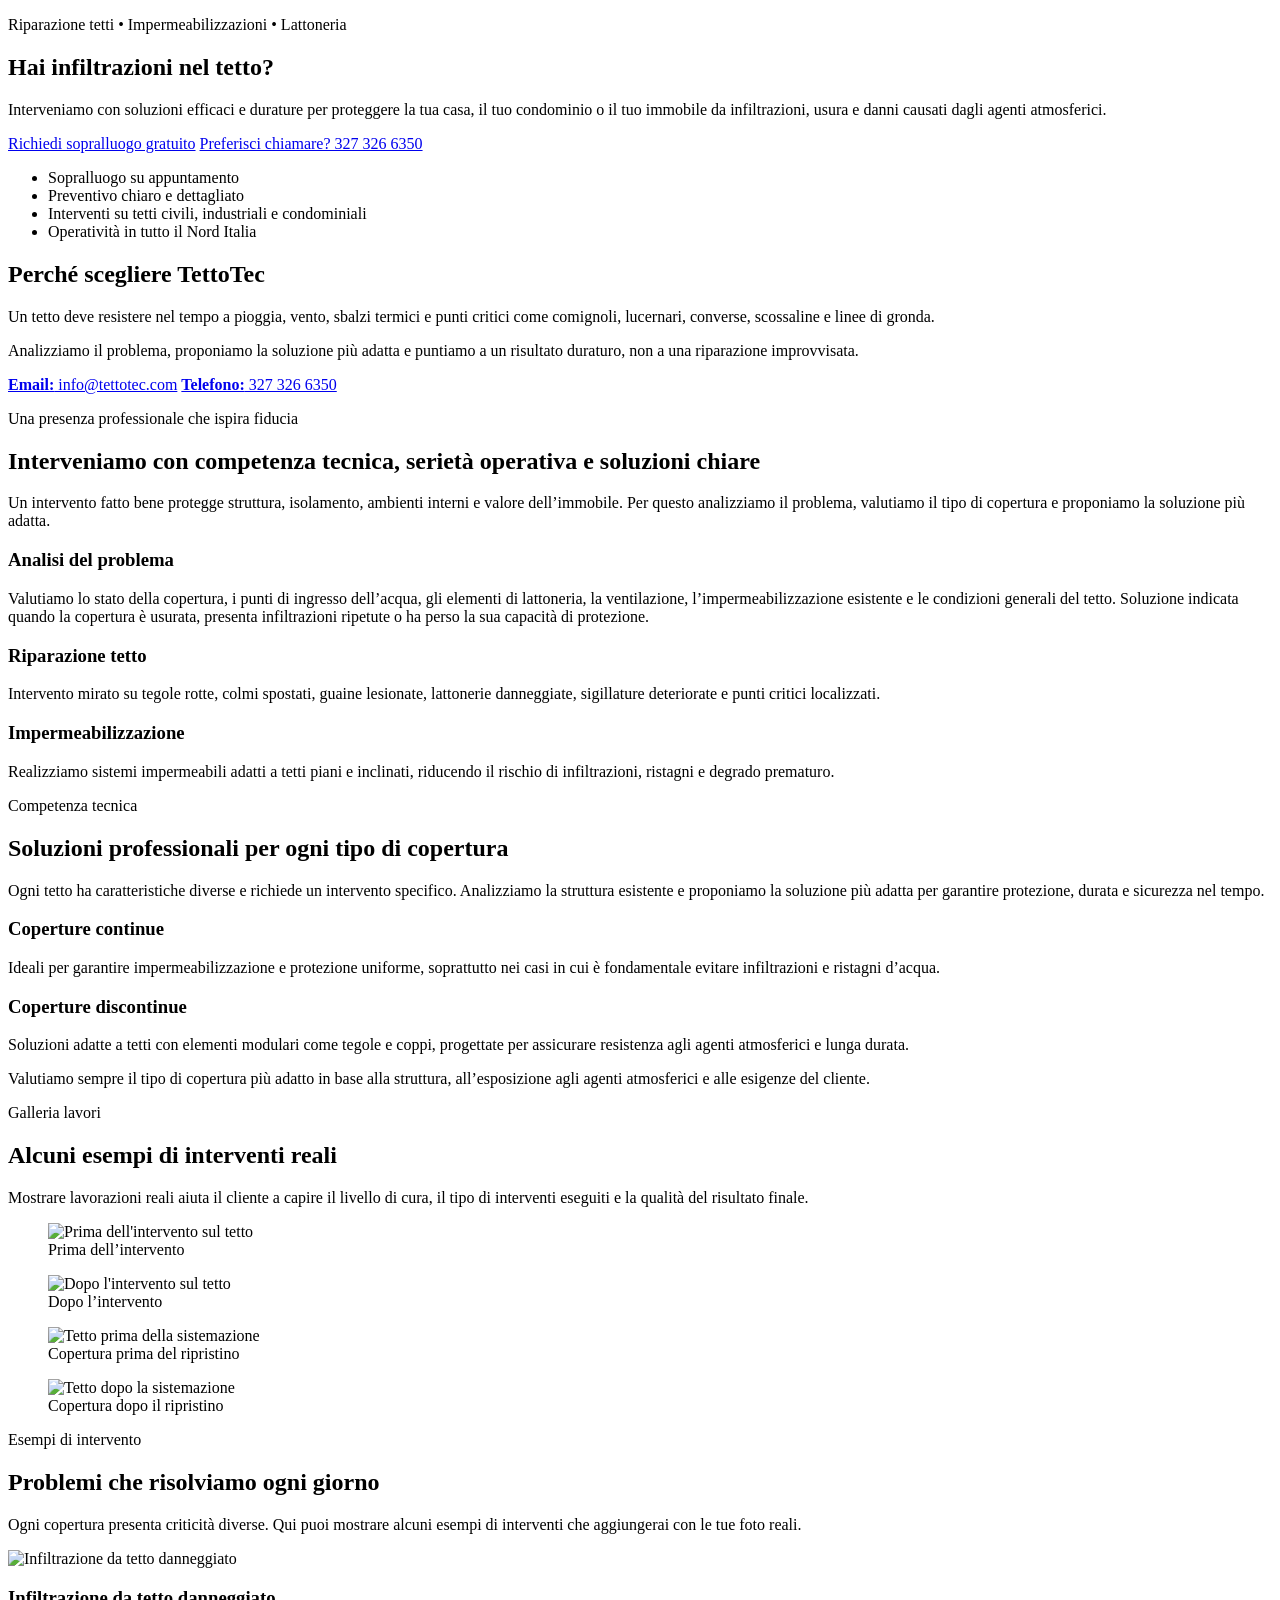
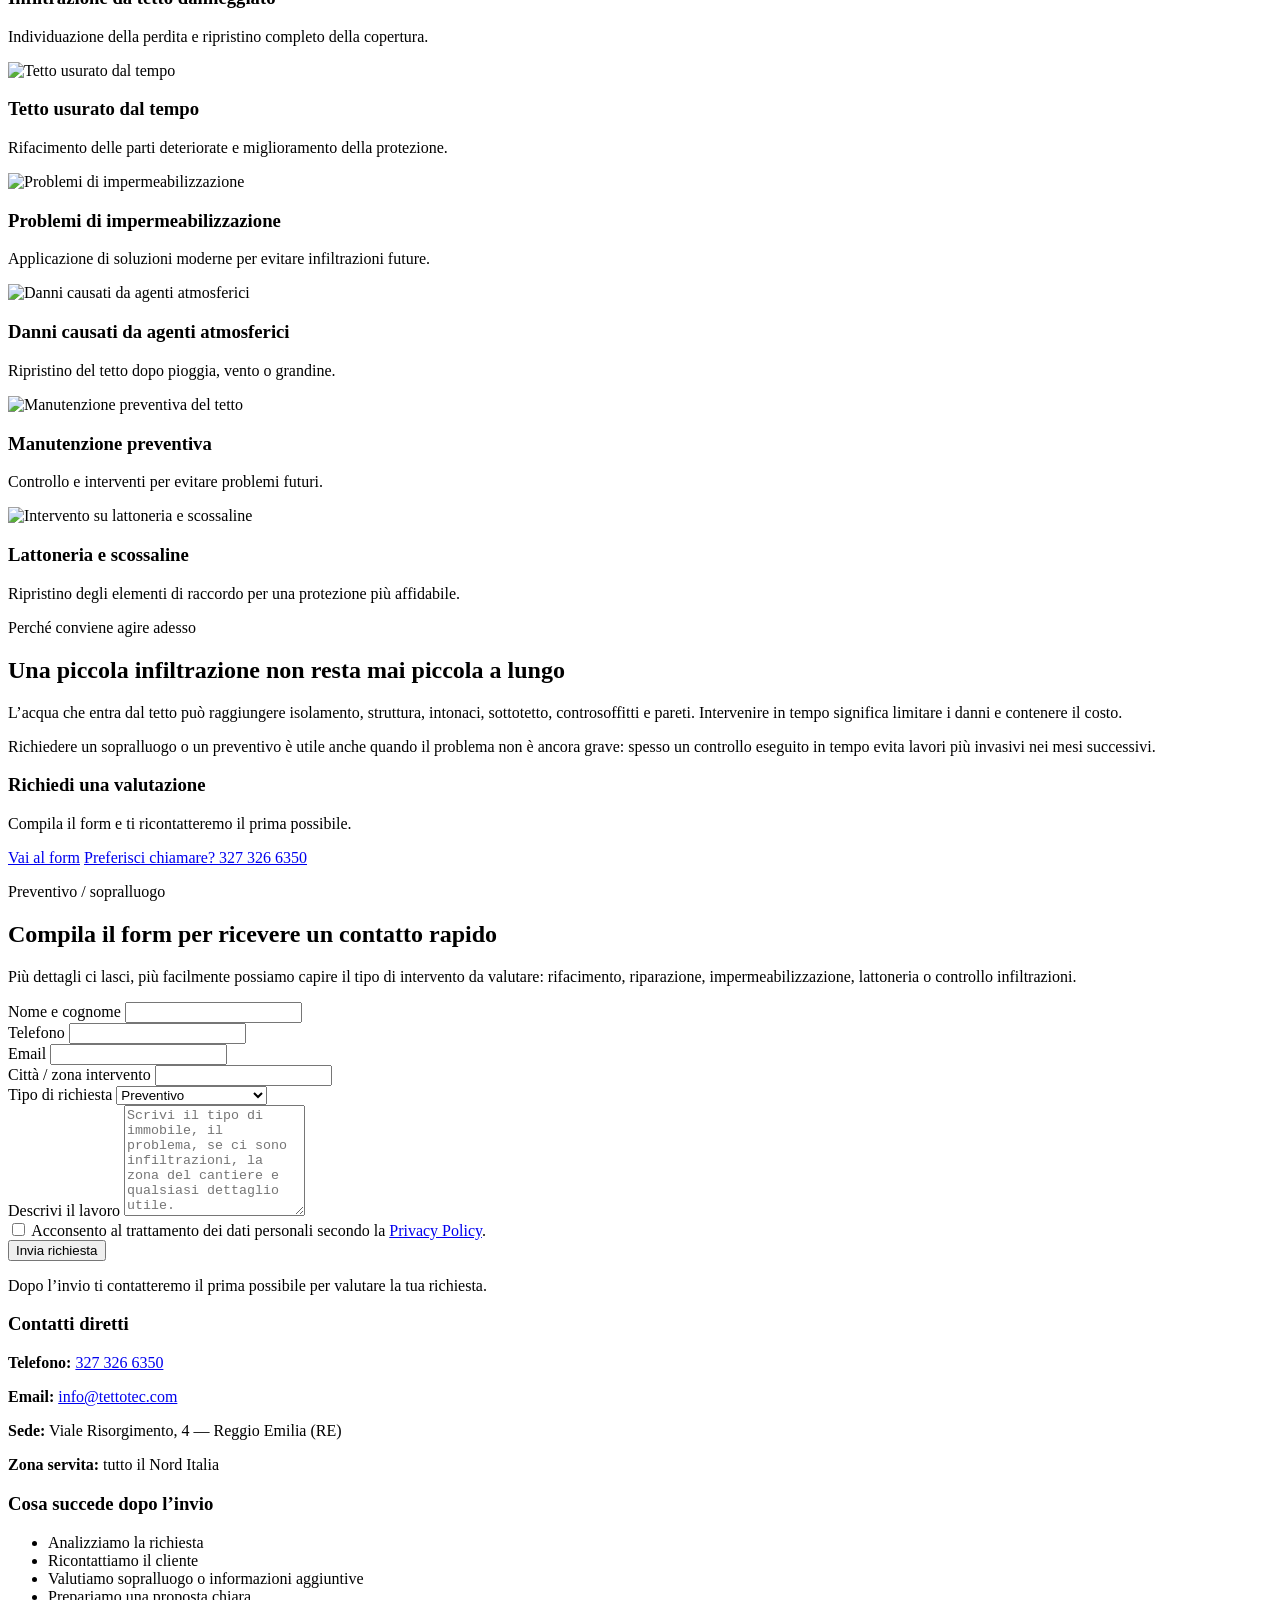
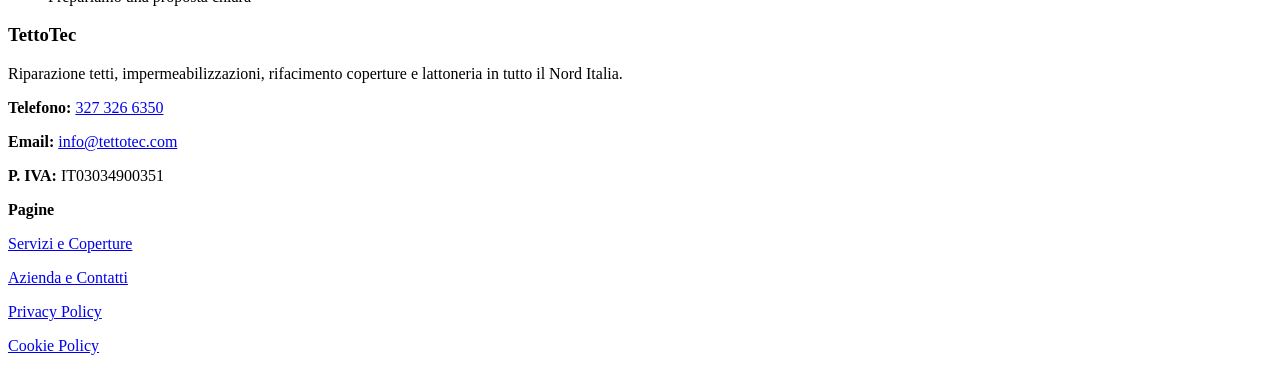
==== index.html @ 64f17a29 "Update title and meta description in index.html" ====
<!doctype html>
<html lang="it">
<head>
<meta charset="utf-8">
<meta name="viewport" content="width=device-width,initial-scale=1">
<title>TettoTec | Riparazione tetti, impermeabilizzazioni e rifacimento coperture</title>
<meta name="description" content="TettoTec interviene in tutto il Nord Italia con riparazione tetti, impermeabilizzazioni, rifacimento coperture, grondaie e lattoneria. Richiedi un sopralluogo o un preventivo.">
<main>
<section class="hero">
<div class="container hero-grid">
<div class="hero-copy">
<p class="eyebrow">Riparazione tetti • Impermeabilizzazioni • Lattoneria</p>
<h1>Hai infiltrazioni nel tetto?</h1>
<p class="lead">
Interveniamo con soluzioni efficaci e durature per proteggere la tua casa,
il tuo condominio o il tuo immobile da infiltrazioni, usura e danni causati dagli agenti atmosferici.
</p>

<div class="hero-cta">
<a class="btn btn-primary" href="#preventivo">Richiedi sopralluogo gratuito</a>
<a class="btn btn-secondary" href="tel:+393273266350">Preferisci chiamare? 327 326 6350</a>
</div>

<ul class="trust-list">
<li>Sopralluogo su appuntamento</li>
<li>Preventivo chiaro e dettagliato</li>
<li>Interventi su tetti civili, industriali e condominiali</li>
<li>Operatività in tutto il Nord Italia</li>
</ul>
</div>

<div class="hero-card">
<div class="quick-box">
<h2>Perché scegliere TettoTec</h2>
<p>
Un tetto deve resistere nel tempo a pioggia, vento, sbalzi termici e punti critici
come comignoli, lucernari, converse, scossaline e linee di gronda.
</p>
<p>
Analizziamo il problema, proponiamo la soluzione più adatta e puntiamo a un risultato duraturo,
non a una riparazione improvvisata.
</p>

<div class="contact-mini">
<a href="mailto:info@tettotec.com"><strong>Email:</strong> info@tettotec.com</a>
<a href="tel:+393273266350"><strong>Telefono:</strong> 327 326 6350</a>
</div>
</div>
</div>
</div>
</section>

<section class="section">
<div class="container">
<div class="section-heading">
<p class="eyebrow">Una presenza professionale che ispira fiducia</p>
<h2>Interveniamo con competenza tecnica, serietà operativa e soluzioni chiare</h2>
<p>
Un intervento fatto bene protegge struttura, isolamento, ambienti interni e valore dell’immobile.
Per questo analizziamo il problema, valutiamo il tipo di copertura e proponiamo la soluzione più adatta.
</p>
</div>

<div class="grid-3">
<article class="card">
<h3>Analisi del problema</h3>
<p>
Valutiamo lo stato della copertura, i punti di ingresso dell’acqua, gli elementi di lattoneria,
la ventilazione, l’impermeabilizzazione esistente e le condizioni generali del tetto.
Soluzione indicata quando la copertura è usurata, presenta infiltrazioni ripetute
o ha perso la sua capacità di protezione.
</p>
</article>

<article class="service-card">
<h3>Riparazione tetto</h3>
<p>
Intervento mirato su tegole rotte, colmi spostati, guaine lesionate, lattonerie danneggiate,
sigillature deteriorate e punti critici localizzati.
</p>
</article>

<article class="service-card">
<h3>Impermeabilizzazione</h3>
<p>
Realizziamo sistemi impermeabili adatti a tetti piani e inclinati, riducendo il rischio
di infiltrazioni, ristagni e degrado prematuro.
<p class="eyebrow">Competenza tecnica</p>
<h2>Soluzioni professionali per ogni tipo di copertura</h2>
<p>
Ogni tetto ha caratteristiche diverse e richiede un intervento specifico.
Analizziamo la struttura esistente e proponiamo la soluzione più adatta
per garantire protezione, durata e sicurezza nel tempo.
</p>
</div>

<div class="grid-2">
<article class="card">
<h3>Coperture continue</h3>
<p>
Ideali per garantire impermeabilizzazione e protezione uniforme, soprattutto nei casi
in cui è fondamentale evitare infiltrazioni e ristagni d’acqua.
</p>
</article>

<article class="card">
<h3>Coperture discontinue</h3>
<p>
Soluzioni adatte a tetti con elementi modulari come tegole e coppi, progettate per
assicurare resistenza agli agenti atmosferici e lunga durata.
</p>
</article>
</div>

<p class="section-note">
Valutiamo sempre il tipo di copertura più adatto in base alla struttura,
all’esposizione agli agenti atmosferici e alle esigenze del cliente.
</p>
</div>
</section>

<section class="section">
<div class="container">
<div class="section-heading">
<p class="eyebrow">Galleria lavori</p>
<h2>Alcuni esempi di interventi reali</h2>
<p>
Mostrare lavorazioni reali aiuta il cliente a capire il livello di cura,
il tipo di interventi eseguiti e la qualità del risultato finale.
</p>
</div>

<div class="gallery">
<figure class="gallery-item">
<img src="assets/images/lavoro-prima-1.jpg" alt="Prima dell'intervento sul tetto">
<figcaption>Prima dell’intervento</figcaption>
</figure>

<figure class="gallery-item">
<img src="assets/images/lavoro-dopo-1.jpg" alt="Dopo l'intervento sul tetto">
<figcaption>Dopo l’intervento</figcaption>
</figure>

<figure class="gallery-item">
<img src="assets/images/lavoro-prima-2.jpg" alt="Tetto prima della sistemazione">
<figcaption>Copertura prima del ripristino</figcaption>
</figure>

<figure class="gallery-item">
<img src="assets/images/lavoro-dopo-2.jpg" alt="Tetto dopo la sistemazione">
<figcaption>Copertura dopo il ripristino</figcaption>
</figure>
</div>
</div>
</section>

<section class="section section-dark">
<div class="container">
<div class="section-heading center">
<p class="eyebrow">Esempi di intervento</p>
<h2>Problemi che risolviamo ogni giorno</h2>
<p>
Ogni copertura presenta criticità diverse. Qui puoi mostrare alcuni esempi
di interventi che aggiungerai con le tue foto reali.
</p>
</div>

<div class="services-grid">
<article class="service-card">
<img src="assets/images/esempio-infiltrazione.jpg" alt="Infiltrazione da tetto danneggiato">
<h3>Infiltrazione da tetto danneggiato</h3>
<p>Individuazione della perdita e ripristino completo della copertura.</p>
</article>

<article class="service-card">
<img src="assets/images/esempio-rifacimento.jpg" alt="Tetto usurato dal tempo">
<h3>Tetto usurato dal tempo</h3>
<p>Rifacimento delle parti deteriorate e miglioramento della protezione.</p>
</article>

<article class="service-card">
<img src="assets/images/esempio-impermeabilizzazione.jpg" alt="Problemi di impermeabilizzazione">
<h3>Problemi di impermeabilizzazione</h3>
<p>Applicazione di soluzioni moderne per evitare infiltrazioni future.</p>
</article>

<article class="service-card">
<img src="assets/images/esempio-danni-meteo.jpg" alt="Danni causati da agenti atmosferici">
<h3>Danni causati da agenti atmosferici</h3>
<p>Ripristino del tetto dopo pioggia, vento o grandine.</p>
</article>

<article class="service-card">
<img src="assets/images/esempio-manutenzione.jpg" alt="Manutenzione preventiva del tetto">
<h3>Manutenzione preventiva</h3>
<p>Controllo e interventi per evitare problemi futuri.</p>
</article>

<article class="service-card">
<img src="assets/images/esempio-lattoneria.jpg" alt="Intervento su lattoneria e scossaline">
<h3>Lattoneria e scossaline</h3>
<p>Ripristino degli elementi di raccordo per una protezione più affidabile.</p>
</article>
</div>
</div>
</section>

<section class="section section-accent">
<div class="container two-col">
<div>
<p class="eyebrow light">Perché conviene agire adesso</p>
<h2>Una piccola infiltrazione non resta mai piccola a lungo</h2>
<p>
L’acqua che entra dal tetto può raggiungere isolamento, struttura, intonaci,
sottotetto, controsoffitti e pareti. Intervenire in tempo significa limitare i danni
e contenere il costo.
</p>
<p>
Richiedere un sopralluogo o un preventivo è utile anche quando il problema non è ancora grave:
spesso un controllo eseguito in tempo evita lavori più invasivi nei mesi successivi.
</p>
</div>

<div class="cta-box">
<h3>Richiedi una valutazione</h3>
<p>Compila il form e ti ricontatteremo il prima possibile.</p>
<a class="btn btn-white" href="#preventivo">Vai al form</a>
<a class="btn btn-outline-white" href="tel:+393273266350">Preferisci chiamare? 327 326 6350</a>
</div>
</div>
</section>

<section class="section" id="preventivo">
<div class="container">
<div class="section-heading">
<p class="eyebrow">Preventivo / sopralluogo</p>
<h2>Compila il form per ricevere un contatto rapido</h2>
<p>
Più dettagli ci lasci, più facilmente possiamo capire il tipo di intervento da valutare:
rifacimento, riparazione, impermeabilizzazione, lattoneria o controllo infiltrazioni.
</p>
</div>

<div class="form-layout">
<form class="contact-form" id="preventivo-form">
<div class="field-grid">
<div>
<label for="nome">Nome e cognome</label>
<input type="text" id="nome" name="nome" required>
</div>
<div>
<label for="telefono">Telefono</label>
<input type="tel" id="telefono" name="telefono" required>
</div>
</div>

<div class="field-grid">
<div>
<label for="email">Email</label>
<input type="email" id="email" name="email">
</div>
<div>
<label for="citta">Città / zona intervento</label>
<input type="text" id="citta" name="citta">
</div>
</div>

<div>
<label for="servizio">Tipo di richiesta</label>
<select id="servizio" name="servizio">
<option>Preventivo</option>
<option>Sopralluogo</option>
<option>Riparazione urgente</option>
<option>Rifacimento tetto</option>
<option>Impermeabilizzazione</option>
<option>Grondaie / Lattoneria</option>
</select>
</div>

<div>
<label for="messaggio">Descrivi il lavoro</label>
<textarea id="messaggio" name="messaggio" rows="7" placeholder="Scrivi il tipo di immobile, il problema, se ci sono infiltrazioni, la zona del cantiere e qualsiasi dettaglio utile."></textarea>
</div>

<div class="checkbox-field">
<input type="checkbox" id="privacy" name="privacy" required>
<label for="privacy">
Acconsento al trattamento dei dati personali secondo la
<a href="privacy-policy.html">Privacy Policy</a>.
</label>
</div>

<button class="btn btn-primary" type="submit">Invia richiesta</button>

<p class="form-note">
Dopo l’invio ti contatteremo il prima possibile per valutare la tua richiesta.
</p>
</form>

<aside class="side-info">
<div class="card">
<h3>Contatti diretti</h3>
<p><strong>Telefono:</strong> <a href="tel:+393273266350">327 326 6350</a></p>
<p><strong>Email:</strong> <a href="mailto:info@tettotec.com">info@tettotec.com</a></p>
<p><strong>Sede:</strong> Viale Risorgimento, 4 — Reggio Emilia (RE)</p>
<p><strong>Zona servita:</strong> tutto il Nord Italia</p>
</div>

<div class="card">
<h3>Cosa succede dopo l’invio</h3>
<ul class="check-list">
<li>Analizziamo la richiesta</li>
<li>Ricontattiamo il cliente</li>
<li>Valutiamo sopralluogo o informazioni aggiuntive</li>
<li>Prepariamo una proposta chiara</li>
</ul>
</div>
</aside>
</div>
</div>
</section>
</main>

<footer class="site-footer">
<div class="container footer-grid">
<div>
<h3>TettoTec</h3>
<p>Riparazione tetti, impermeabilizzazioni, rifacimento coperture e lattoneria in tutto il Nord Italia.</p>
</div>

<div>
<p><strong>Telefono:</strong> <a href="tel:+393273266350">327 326 6350</a></p>
<p><strong>Email:</strong> <a href="mailto:info@tettotec.com">info@tettotec.com</a></p>
<p><strong>P. IVA:</strong> IT03034900351</p>
</div>

<div>
<p><strong>Pagine</strong></p>
<p><a href="servizi-coperture.html">Servizi e Coperture</a></p>
<p><a href="azienda-contatti.html">Azienda e Contatti</a></p>
<p><a href="privacy-policy.html">Privacy Policy</a></p>
<p><a href="cookie-policy.html">Cookie Policy</a></p>
</div>
</div>
</footer>

<script src="script.js"></script>
</body>
</html>
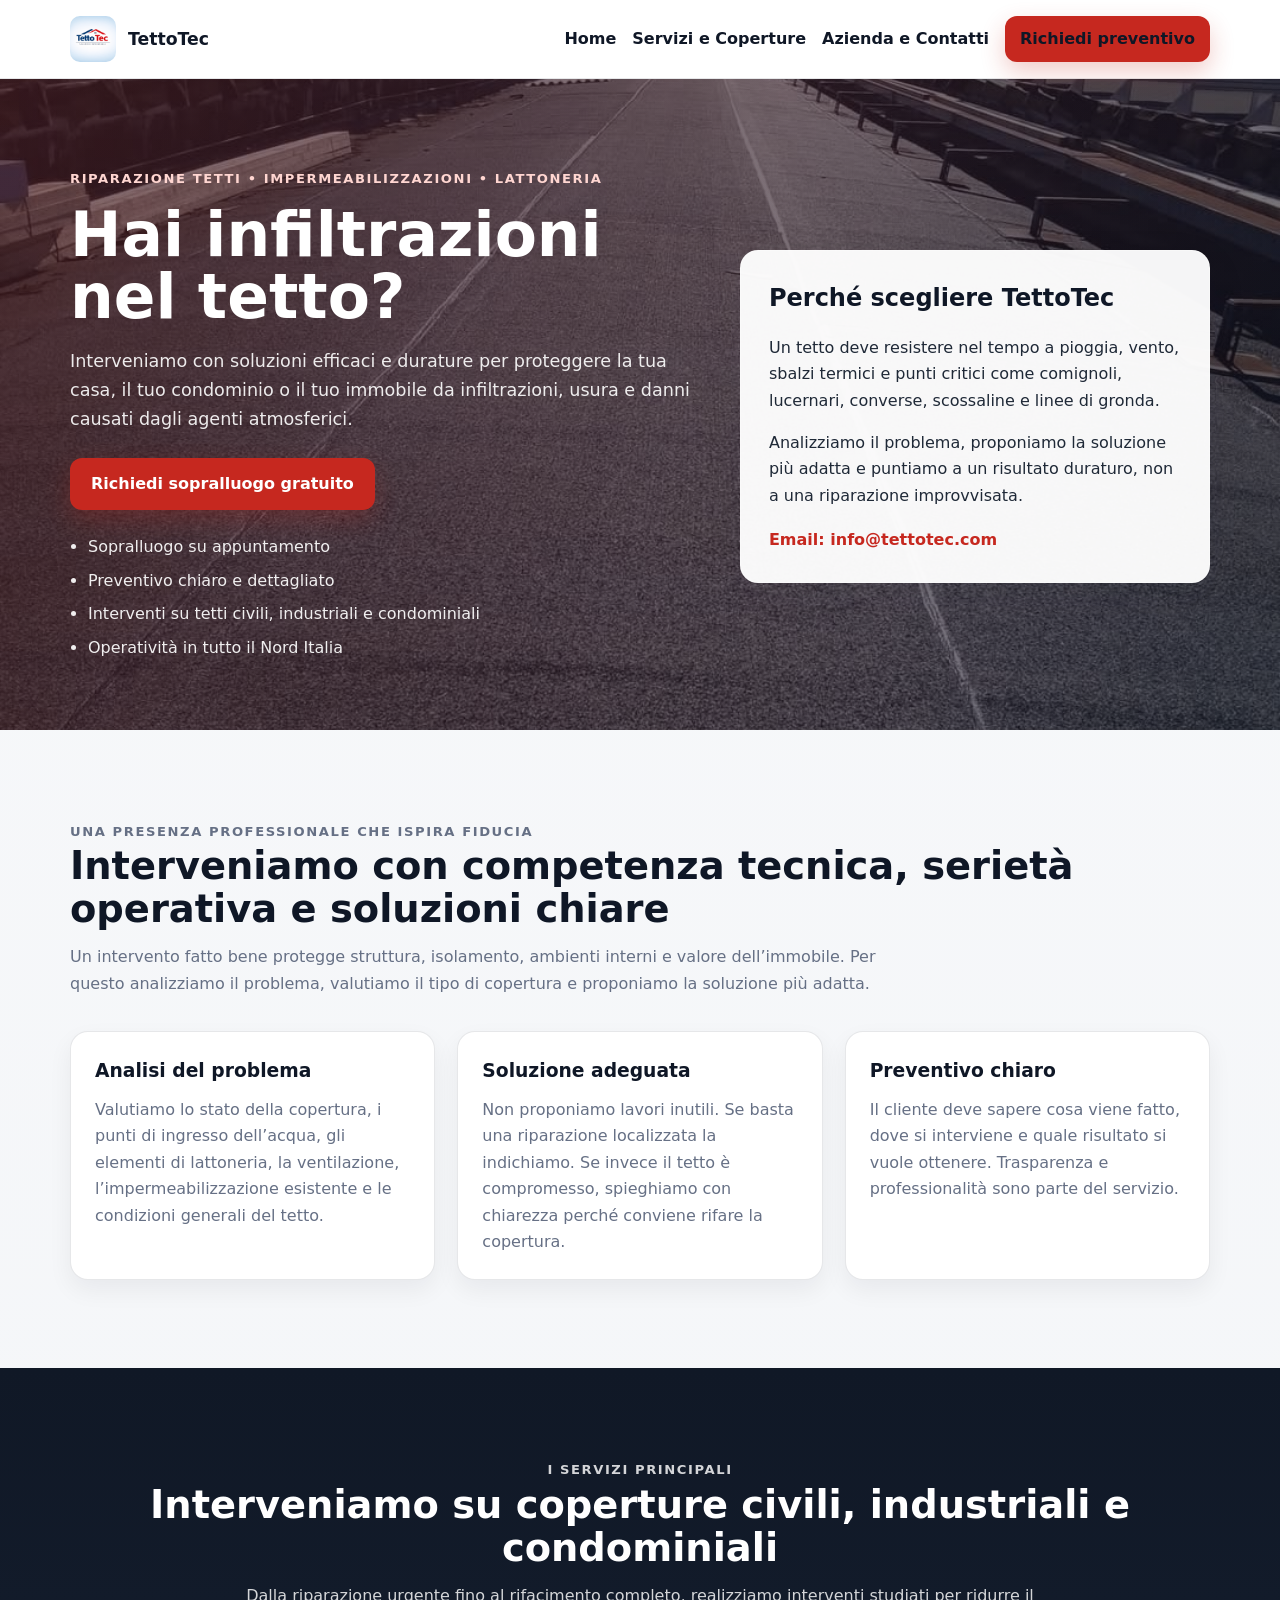
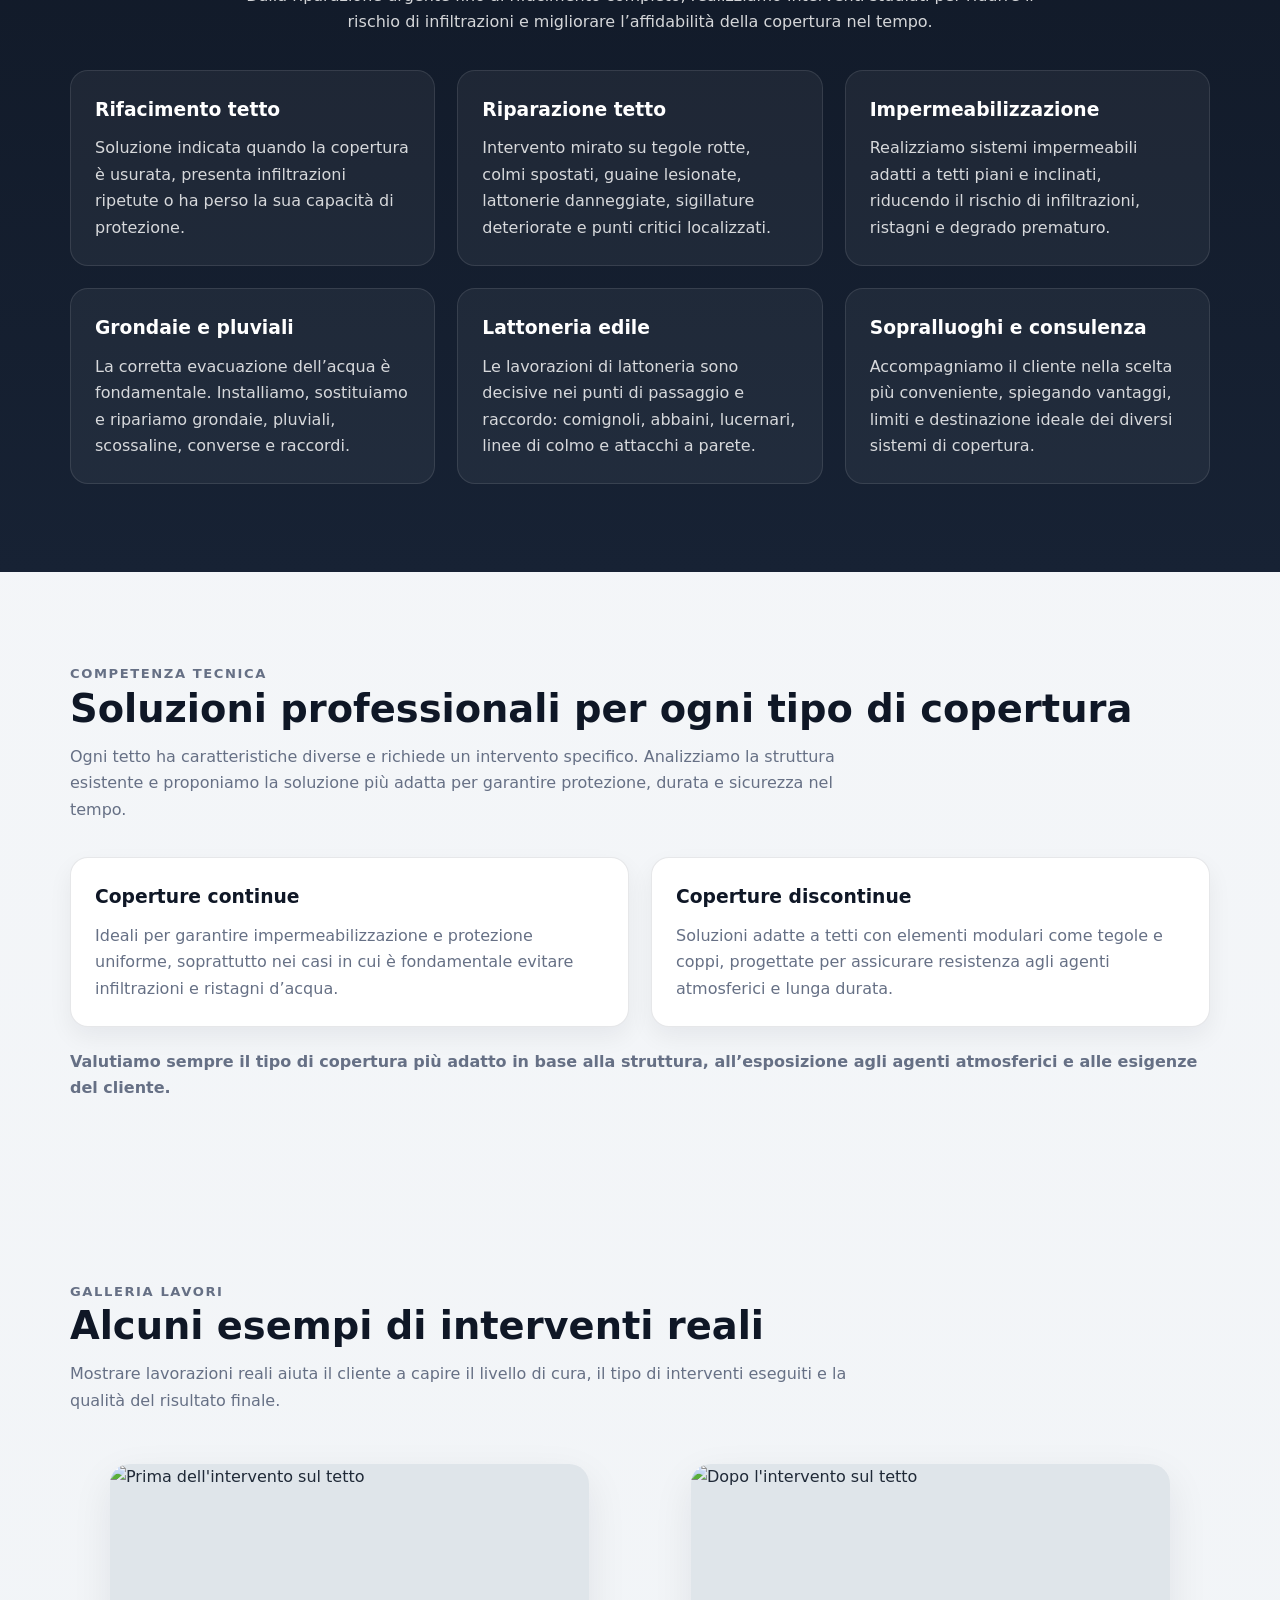
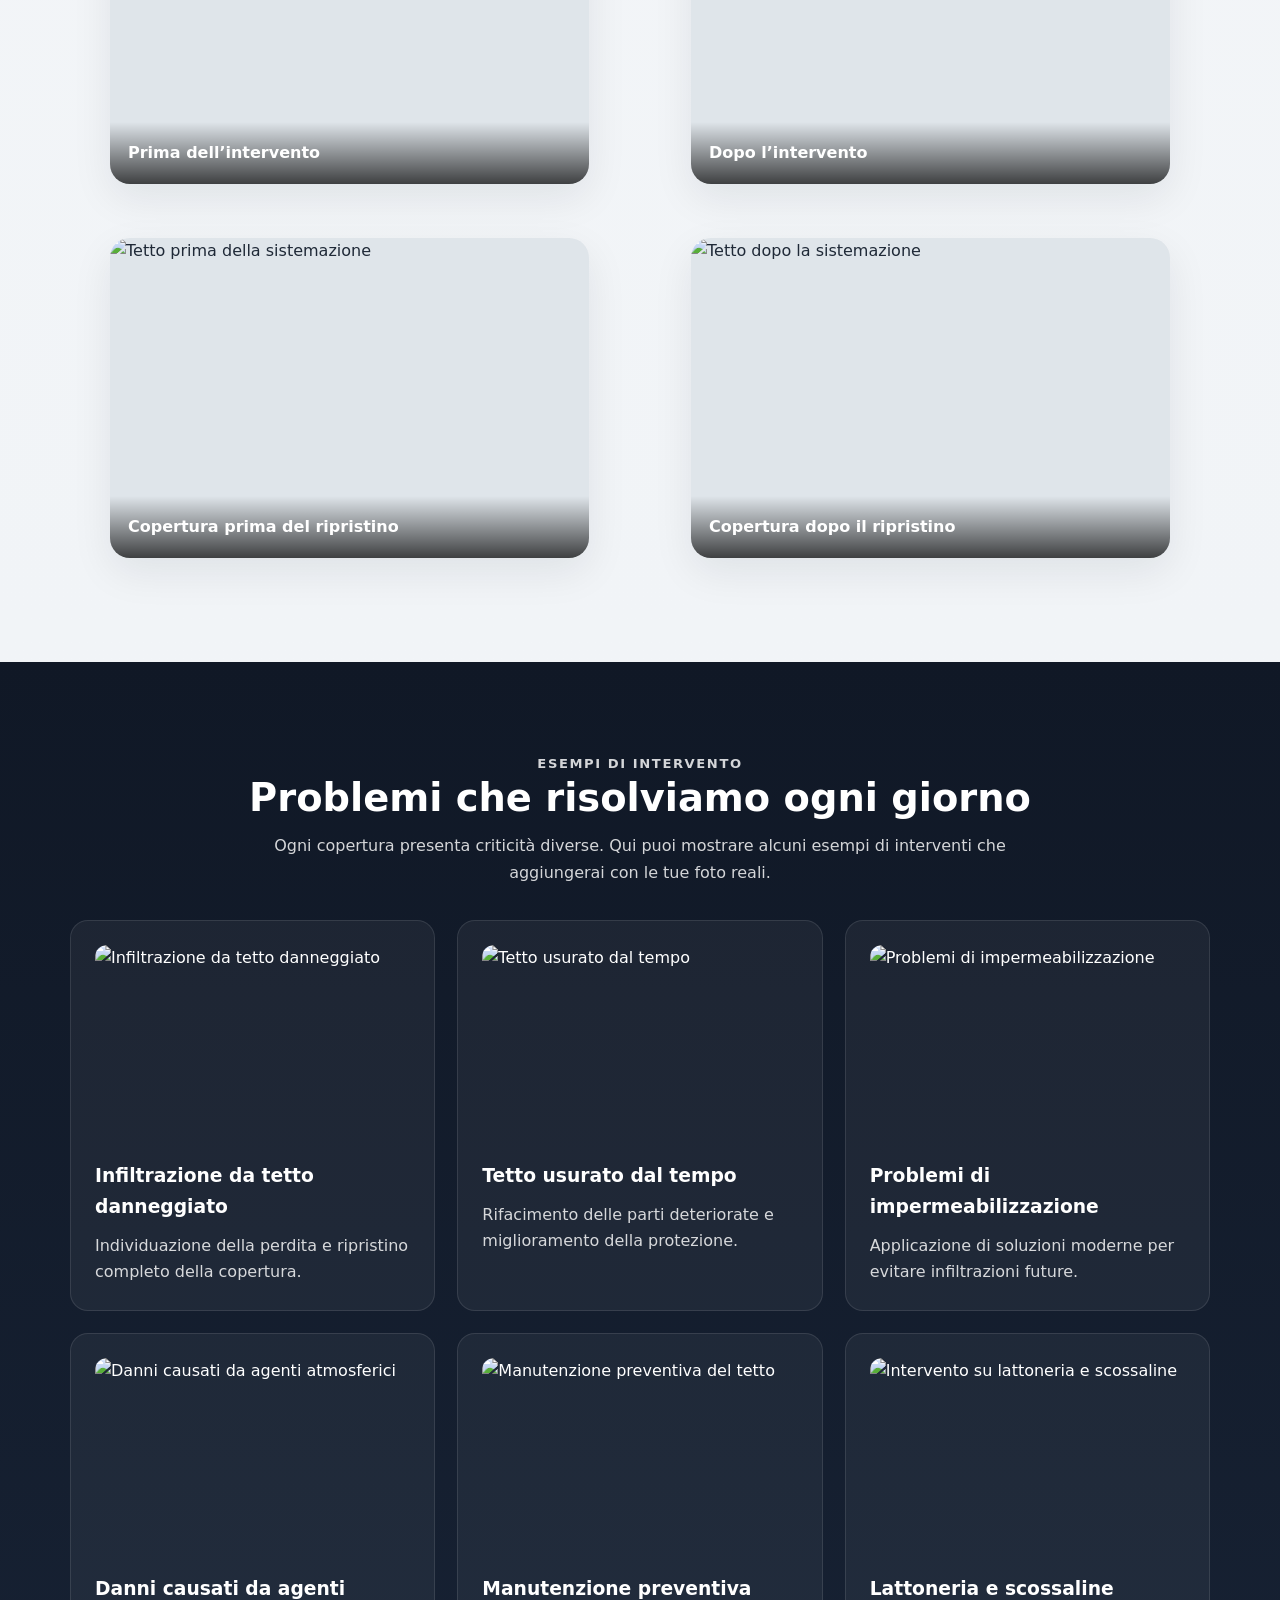
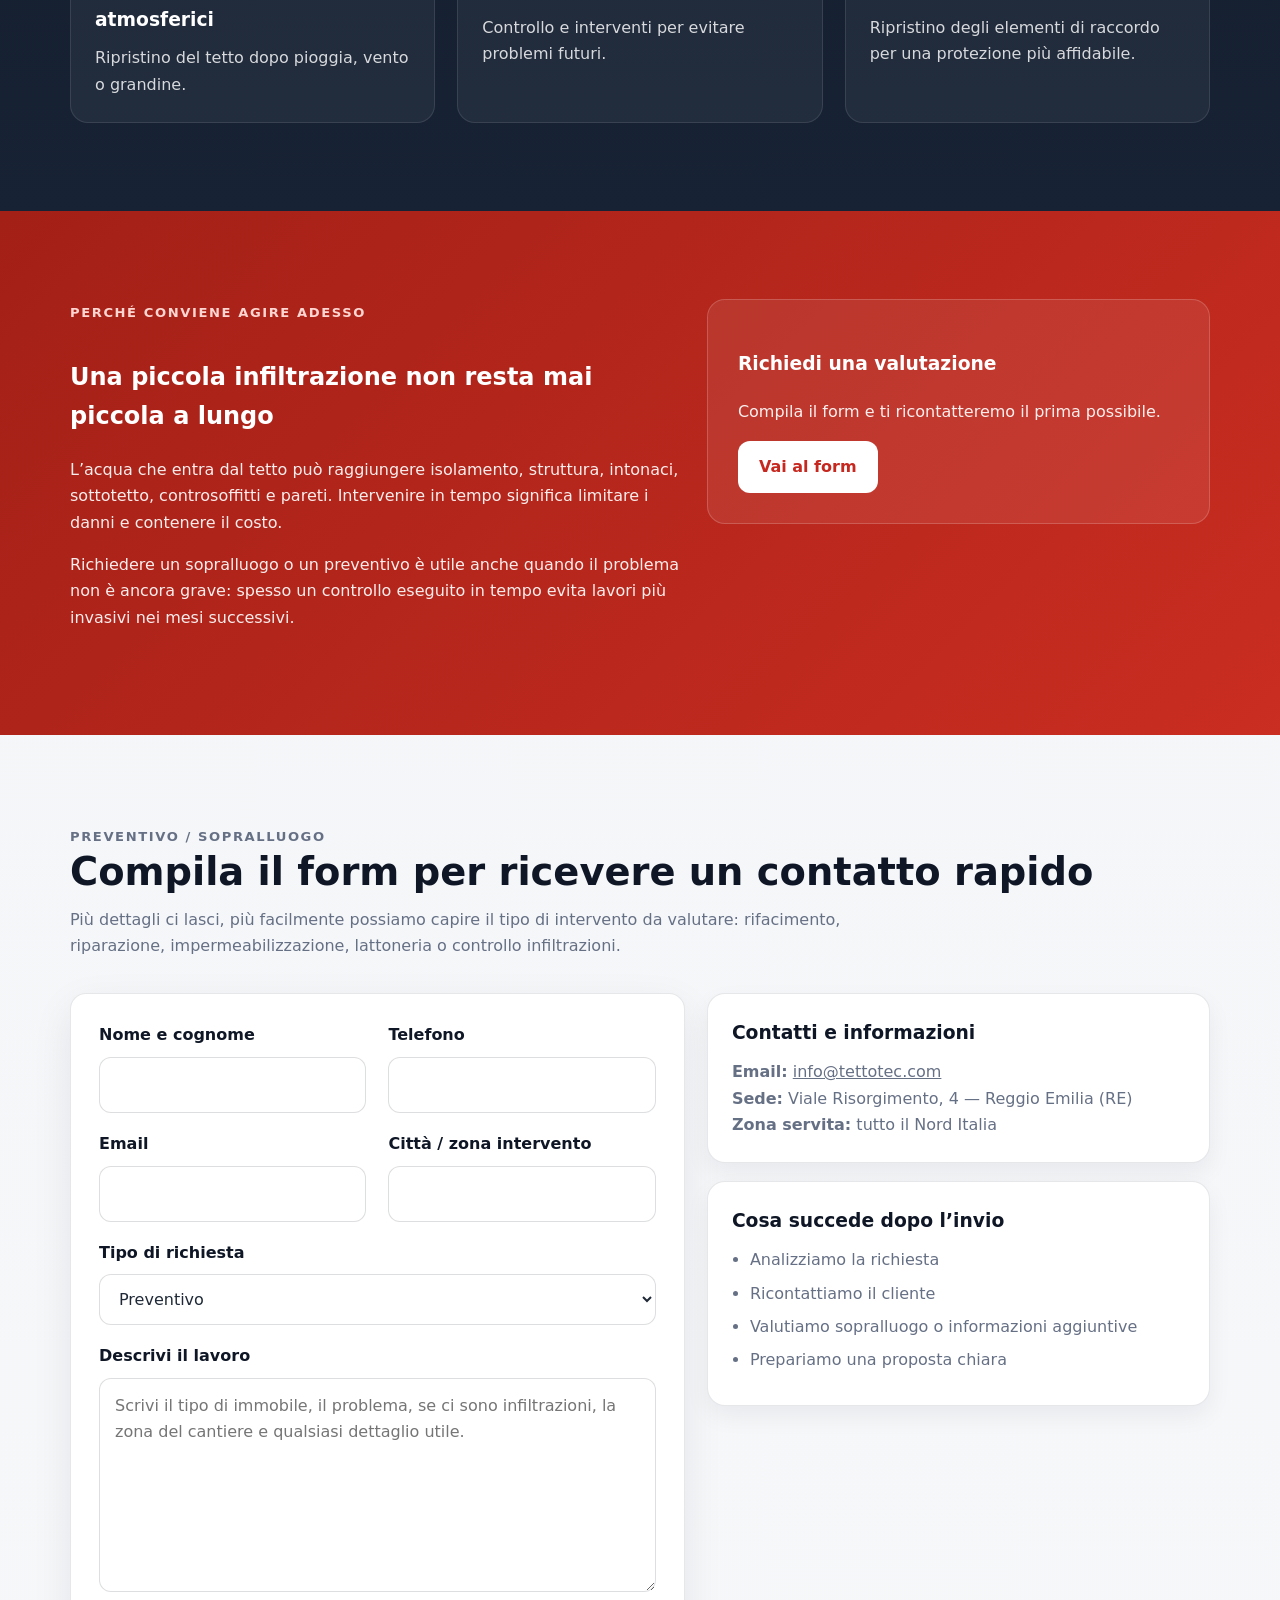
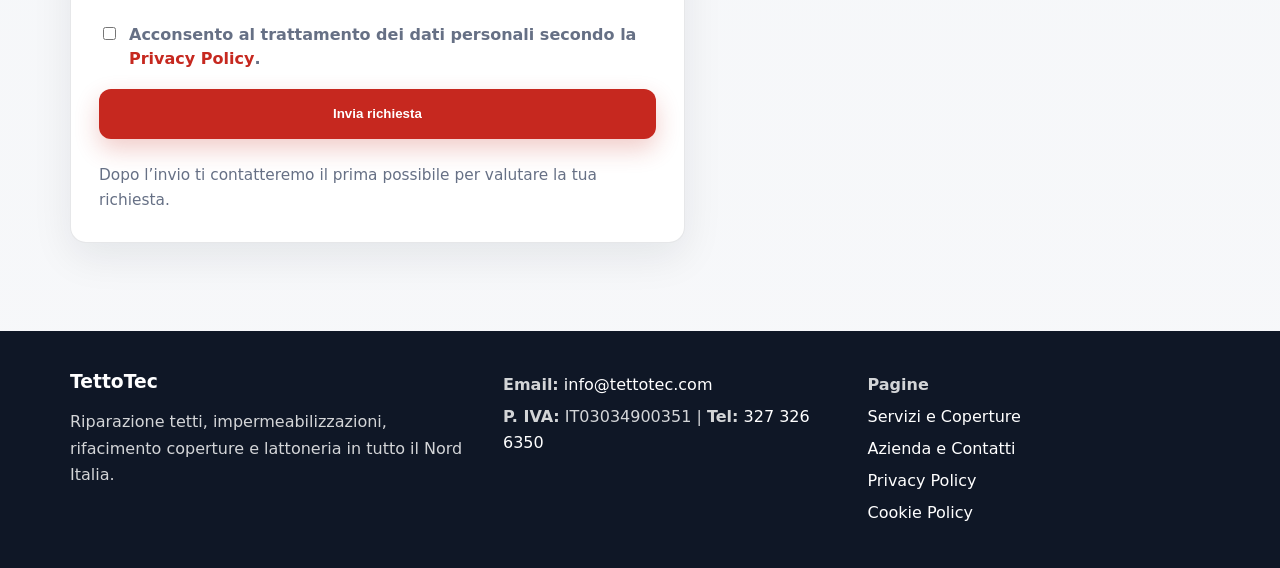
==== commit bf8ba1f5: "Enhance index.html with SEO and contact updates Updated meta description and added structured data f" ====
--- a/index.html
+++ b/index.html
@@ -4,7 +4,51 @@
 <meta charset="utf-8">
 <meta name="viewport" content="width=device-width,initial-scale=1">
 <title>TettoTec | Riparazione tetti, impermeabilizzazioni e rifacimento coperture</title>
-<meta name="description" content="TettoTec interviene in tutto il Nord Italia con riparazione tetti, impermeabilizzazioni, rifacimento coperture, grondaie e lattoneria. Richiedi un sopralluogo o un preventivo.">
+<meta name="description" content="TettoTec interviene in tutto il Nord Italia con riparazione tetti, impermeabilizzazioni, rifacimento coperture, lattoneria e sopralluoghi. Richiedi un preventivo tramite form.">
+<link rel="stylesheet" href="styles.css">
+
+<script type="application/ld+json">
+{
+"@context": "https://schema.org",
+"@type": "RoofingContractor",
+"name": "TettoTec",
+"telephone": "+39 3273266350",
+"email": "info@tettotec.com",
+"address": {
+"@type": "PostalAddress",
+"streetAddress": "Viale Risorgimento, 4",
+"addressLocality": "Reggio Emilia",
+"addressRegion": "RE",
+"addressCountry": "IT"
+},
+"areaServed": {
+"@type": "Place",
+"name": "Nord Italia"
+},
+"url": "https://www.tettotec.com"
+}
+</script>
+</head>
+<body>
+
+<header class="site-header">
+<div class="container nav">
+<a class="brand" href="index.html">
+<img src="assets/images/logo.png" alt="Logo TettoTec" class="brand-logo">
+<span>TettoTec</span>
+</a>
+
+<button class="menu-toggle" aria-label="Apri menu">☰</button>
+
+<nav class="nav-links">
+<a href="index.html">Home</a>
+<a href="servizi-coperture.html">Servizi e Coperture</a>
+<a href="azienda-contatti.html">Azienda e Contatti</a>
+<a class="btn btn-primary btn-small" href="#preventivo">Richiedi preventivo</a>
+</nav>
+</div>
+</header>
+
 <main>
 <section class="hero">
 <div class="container hero-grid">
@@ -18,7 +62,6 @@
 
 <div class="hero-cta">
 <a class="btn btn-primary" href="#preventivo">Richiedi sopralluogo gratuito</a>
-<a class="btn btn-secondary" href="tel:+393273266350">Preferisci chiamare? 327 326 6350</a>
 </div>
 
 <ul class="trust-list">
@@ -40,10 +83,8 @@
 Analizziamo il problema, proponiamo la soluzione più adatta e puntiamo a un risultato duraturo,
 non a una riparazione improvvisata.
 </p>
-
 <div class="contact-mini">
 <a href="mailto:info@tettotec.com"><strong>Email:</strong> info@tettotec.com</a>
-<a href="tel:+393273266350"><strong>Telefono:</strong> 327 326 6350</a>
 </div>
 </div>
 </div>
@@ -67,6 +108,43 @@
 <p>
 Valutiamo lo stato della copertura, i punti di ingresso dell’acqua, gli elementi di lattoneria,
 la ventilazione, l’impermeabilizzazione esistente e le condizioni generali del tetto.
+</p>
+</article>
+
+<article class="card">
+<h3>Soluzione adeguata</h3>
+<p>
+Non proponiamo lavori inutili. Se basta una riparazione localizzata la indichiamo.
+Se invece il tetto è compromesso, spieghiamo con chiarezza perché conviene rifare la copertura.
+</p>
+</article>
+
+<article class="card">
+<h3>Preventivo chiaro</h3>
+<p>
+Il cliente deve sapere cosa viene fatto, dove si interviene e quale risultato si vuole ottenere.
+Trasparenza e professionalità sono parte del servizio.
+</p>
+</article>
+</div>
+</div>
+</section>
+
+<section class="section section-dark">
+<div class="container">
+<div class="section-heading center">
+<p class="eyebrow">I servizi principali</p>
+<h2>Interveniamo su coperture civili, industriali e condominiali</h2>
+<p>
+Dalla riparazione urgente fino al rifacimento completo, realizziamo interventi studiati
+per ridurre il rischio di infiltrazioni e migliorare l’affidabilità della copertura nel tempo.
+</p>
+</div>
+
+<div class="services-grid">
+<article class="service-card">
+<h3>Rifacimento tetto</h3>
+<p>
 Soluzione indicata quando la copertura è usurata, presenta infiltrazioni ripetute
 o ha perso la sua capacità di protezione.
 </p>
@@ -85,6 +163,39 @@
 <p>
 Realizziamo sistemi impermeabili adatti a tetti piani e inclinati, riducendo il rischio
 di infiltrazioni, ristagni e degrado prematuro.
+</p>
+</article>
+
+<article class="service-card">
+<h3>Grondaie e pluviali</h3>
+<p>
+La corretta evacuazione dell’acqua è fondamentale. Installiamo, sostituiamo e ripariamo
+grondaie, pluviali, scossaline, converse e raccordi.
+</p>
+</article>
+
+<article class="service-card">
+<h3>Lattoneria edile</h3>
+<p>
+Le lavorazioni di lattoneria sono decisive nei punti di passaggio e raccordo:
+comignoli, abbaini, lucernari, linee di colmo e attacchi a parete.
+</p>
+</article>
+
+<article class="service-card">
+<h3>Sopralluoghi e consulenza</h3>
+<p>
+Accompagniamo il cliente nella scelta più conveniente, spiegando vantaggi, limiti e
+destinazione ideale dei diversi sistemi di copertura.
+</p>
+</article>
+</div>
+</div>
+</section>
+
+<section class="section">
+<div class="container">
+<div class="section-heading">
 <p class="eyebrow">Competenza tecnica</p>
 <h2>Soluzioni professionali per ogni tipo di copertura</h2>
 <p>
@@ -225,7 +336,6 @@
 <h3>Richiedi una valutazione</h3>
 <p>Compila il form e ti ricontatteremo il prima possibile.</p>
 <a class="btn btn-white" href="#preventivo">Vai al form</a>
-<a class="btn btn-outline-white" href="tel:+393273266350">Preferisci chiamare? 327 326 6350</a>
 </div>
 </div>
 </section>
@@ -242,7 +352,12 @@
 </div>
 
 <div class="form-layout">
-<form class="contact-form" id="preventivo-form">
+<form class="contact-form" id="preventivo-form" action="https://formspree.io/f/xvzwjyrz" method="POST">
+<input type="hidden" name="_subject" value="Nuova richiesta preventivo TettoTec">
+<input type="hidden" name="_captcha" value="false">
+<input type="hidden" name="_template" value="table">
+<input type="hidden" name="_next" value="https://www.tettotec.com/grazie.html">
+
 <div class="field-grid">
 <div>
 <label for="nome">Nome e cognome</label>
@@ -299,8 +414,7 @@
 
 <aside class="side-info">
 <div class="card">
-<h3>Contatti diretti</h3>
-<p><strong>Telefono:</strong> <a href="tel:+393273266350">327 326 6350</a></p>
+<h3>Contatti e informazioni</h3>
 <p><strong>Email:</strong> <a href="mailto:info@tettotec.com">info@tettotec.com</a></p>
 <p><strong>Sede:</strong> Viale Risorgimento, 4 — Reggio Emilia (RE)</p>
 <p><strong>Zona servita:</strong> tutto il Nord Italia</p>
@@ -329,9 +443,8 @@
 </div>
 
 <div>
-<p><strong>Telefono:</strong> <a href="tel:+393273266350">327 326 6350</a></p>
 <p><strong>Email:</strong> <a href="mailto:info@tettotec.com">info@tettotec.com</a></p>
-<p><strong>P. IVA:</strong> IT03034900351</p>
+<p><strong>P. IVA:</strong> IT03034900351 | <strong>Tel:</strong> <a href="tel:+393273266350">327 326 6350</a></p>
 </div>
 
 <div>
@@ -347,4 +460,3 @@
 <script src="script.js"></script>
 </body>
 </html>
-
--- a/styles.css
+++ b/styles.css
@@ -0,0 +1,713 @@
+:root{
+--bg:#f4f6f8;
+--bg-soft:#ffffff;
+--bg-muted:#eef2f5;
+--text:#1f2937;
+--muted:#667085;
+--line:rgba(15,23,38,.10);
+--accent:#c6281f;
+--accent-dark:#9f1f18;
+--accent-soft:#ffe5e1;
+--title:#0f1726;
+--dark:#101826;
+--dark-2:#172234;
+--white:#ffffff;
+--shadow:0 14px 40px rgba(15,23,38,.08);
+--shadow-soft:0 10px 24px rgba(15,23,38,.06);
+--radius:18px;
+--radius-sm:12px;
+--container:1180px;
+}
+
+*{
+box-sizing:border-box;
+}
+
+html{
+scroll-behavior:smooth;
+}
+
+body{
+margin:0;
+font-family:system-ui,-apple-system,Segoe UI,Roboto,Arial,sans-serif;
+color:var(--text);
+background:linear-gradient(180deg,#f7f8fa 0%, #f1f4f7 55%, #f7f8fa 100%);
+line-height:1.65;
+}
+
+img{
+max-width:100%;
+display:block;
+}
+
+a{
+color:inherit;
+}
+
+.container{
+max-width:var(--container);
+margin:0 auto;
+padding:0 20px;
+}
+
+.section{
+padding:88px 0;
+}
+
+.center{
+text-align:center;
+}
+
+.site-header{
+position:sticky;
+top:0;
+z-index:1000;
+background:rgba(255,255,255,.92);
+backdrop-filter:blur(12px);
+border-bottom:1px solid var(--line);
+}
+
+.nav{
+display:flex;
+align-items:center;
+justify-content:space-between;
+gap:20px;
+min-height:78px;
+}
+
+.brand{
+display:flex;
+align-items:center;
+gap:12px;
+text-decoration:none;
+font-weight:900;
+color:var(--title);
+font-size:1.08rem;
+}
+
+.brand-logo{
+width:46px;
+height:46px;
+object-fit:contain;
+border-radius:10px;
+}
+
+.nav-links{
+display:flex;
+align-items:center;
+gap:16px;
+}
+
+.nav-links a{
+text-decoration:none;
+font-weight:800;
+color:var(--title);
+}
+
+.nav-links a:hover{
+color:var(--accent);
+}
+
+.menu-toggle{
+display:none;
+font-size:28px;
+background:none;
+border:none;
+cursor:pointer;
+color:var(--title);
+}
+
+.hero{
+position:relative;
+padding:86px 0 62px;
+overflow:hidden;
+background:
+linear-gradient(rgba(15,23,38,.58), rgba(15,23,38,.58)),
+url("assets/images/hero-tetto.jpeg") center/cover no-repeat;
+}
+
+.hero::after{
+content:"";
+position:absolute;
+inset:0;
+background:linear-gradient(120deg, rgba(198,40,31,.20), rgba(255,255,255,0));
+pointer-events:none;
+}
+
+.hero .container{
+position:relative;
+z-index:1;
+}
+
+.hero-grid{
+display:grid;
+grid-template-columns:1.15fr .85fr;
+gap:34px;
+align-items:center;
+}
+
+.hero-copy h1,
+.page-hero h1{
+font-size:clamp(2.3rem,4.8vw,4.4rem);
+line-height:1.02;
+margin:0 0 18px;
+color:var(--white);
+font-weight:900;
+max-width:700px;
+}
+
+.lead{
+font-size:1.1rem;
+color:rgba(255,255,255,.90);
+margin-bottom:24px;
+max-width:720px;
+}
+
+.eyebrow{
+display:inline-block;
+margin:0 0 14px;
+color:#ffd6d1;
+text-transform:uppercase;
+letter-spacing:.12em;
+font-weight:900;
+font-size:.82rem;
+}
+
+.eyebrow.light{
+color:#ffd6d1;
+}
+
+.hero-cta{
+display:flex;
+gap:12px;
+flex-wrap:wrap;
+margin:24px 0 24px;
+}
+
+.btn{
+display:inline-flex;
+align-items:center;
+justify-content:center;
+min-height:50px;
+padding:12px 20px;
+border-radius:12px;
+font-weight:900;
+text-decoration:none;
+border:1px solid transparent;
+transition:transform .22s ease, background .22s ease, color .22s ease, border-color .22s ease, box-shadow .22s ease;
+cursor:pointer;
+}
+
+.btn:hover{
+transform:translateY(-2px);
+}
+
+.btn-small{
+min-height:42px;
+padding:9px 14px;
+}
+
+.btn-primary{
+background:var(--accent);
+color:var(--white);
+box-shadow:0 10px 24px rgba(198,40,31,.24);
+}
+
+.btn-primary:hover{
+background:var(--accent-dark);
+}
+
+.btn-secondary{
+background:rgba(255,255,255,.96);
+color:var(--title);
+border-color:rgba(255,255,255,.18);
+}
+
+.btn-secondary:hover{
+background:var(--white);
+}
+
+.btn-white{
+background:var(--white);
+color:var(--accent);
+}
+
+.btn-white:hover{
+background:#fff6f4;
+}
+
+.btn-outline-white{
+background:transparent;
+color:var(--white);
+border-color:rgba(255,255,255,.50);
+}
+
+.btn-outline-white:hover{
+background:rgba(255,255,255,.10);
+}
+
+.trust-list,
+.check-list{
+margin:0;
+padding-left:18px;
+}
+
+.trust-list li{
+color:rgba(255,255,255,.92);
+margin-bottom:7px;
+}
+
+.check-list li{
+color:var(--muted);
+margin-bottom:7px;
+}
+
+.hero-card,
+.quick-box,
+.card,
+.service-card,
+.cta-box{
+border-radius:var(--radius);
+}
+
+.quick-box{
+background:rgba(255,255,255,.96);
+padding:28px;
+border:1px solid rgba(255,255,255,.30);
+box-shadow:var(--shadow);
+}
+
+.quick-box h2{
+margin-top:0;
+margin-bottom:14px;
+color:var(--title);
+}
+
+.quick-box p{
+color:var(--text);
+}
+
+.contact-mini{
+display:flex;
+flex-direction:column;
+gap:10px;
+margin-top:18px;
+}
+
+.contact-mini a{
+text-decoration:none;
+color:var(--accent);
+font-weight:700;
+}
+
+.section-heading{
+margin-bottom:34px;
+}
+
+.section-heading h2{
+margin:0 0 14px;
+font-size:clamp(1.8rem,3vw,2.7rem);
+line-height:1.12;
+color:var(--title);
+}
+
+.section-heading p{
+margin:0;
+color:var(--muted);
+max-width:820px;
+}
+
+.section-heading.center p{
+margin-left:auto;
+margin-right:auto;
+}
+
+.grid-2,
+.grid-3,
+.services-grid,
+.footer-grid,
+.two-col,
+.form-layout,
+.field-grid,
+.gallery{
+display:grid;
+gap:22px;
+}
+
+.grid-2{
+grid-template-columns:repeat(2,1fr);
+}
+
+.grid-3{
+grid-template-columns:repeat(3,1fr);
+}
+
+.services-grid{
+grid-template-columns:repeat(3,1fr);
+}
+
+.two-col{
+grid-template-columns:1.1fr .9fr;
+align-items:start;
+}
+
+.form-layout{
+grid-template-columns:1.1fr .9fr;
+align-items:start;
+}
+
+.field-grid{
+grid-template-columns:repeat(2,1fr);
+}
+
+.card,
+.service-card{
+background:var(--white);
+border:1px solid var(--line);
+padding:24px;
+box-shadow:var(--shadow-soft);
+}
+
+.card h3,
+.service-card h3{
+margin-top:0;
+margin-bottom:10px;
+color:var(--title);
+}
+
+.card p,
+.service-card p{
+margin:0;
+color:var(--muted);
+}
+
+.section-dark{
+background:linear-gradient(180deg,var(--dark) 0%, var(--dark-2) 100%);
+color:var(--white);
+}
+
+.section-dark .section-heading h2,
+.section-dark .service-card h3,
+.section-dark .card h3{
+color:var(--white);
+}
+
+.section-dark .section-heading p,
+.section-dark .service-card p,
+.section-dark .card p{
+color:rgba(255,255,255,.82);
+}
+
+.section-dark .service-card,
+.section-dark .card{
+background:rgba(255,255,255,.05);
+border:1px solid rgba(255,255,255,.10);
+box-shadow:none;
+}
+
+.section-dark .service-card img{
+width:100%;
+height:200px;
+object-fit:cover;
+border-radius:12px;
+margin-bottom:16px;
+}
+
+.section-accent{
+background:linear-gradient(135deg, #a32017 0%, #ca2d21 100%);
+color:var(--white);
+}
+
+.section-accent h2,
+.section-accent h3{
+color:var(--white);
+}
+
+.section-accent p{
+color:rgba(255,255,255,.92);
+}
+
+.cta-box{
+background:rgba(255,255,255,.08);
+padding:30px;
+border:1px solid rgba(255,255,255,.18);
+box-shadow:none;
+}
+
+.gallery{
+grid-template-columns:repeat(2,1fr);
+}
+
+.gallery-item{
+position:relative;
+overflow:hidden;
+border-radius:20px;
+min-height:320px;
+box-shadow:var(--shadow);
+background:#dfe5ea;
+}
+
+.gallery-item img{
+width:100%;
+height:100%;
+object-fit:cover;
+transition:transform .45s ease;
+}
+
+.gallery-item:hover img{
+transform:scale(1.04);
+}
+
+.gallery-item figcaption{
+position:absolute;
+left:0;
+right:0;
+bottom:0;
+padding:18px;
+background:linear-gradient(180deg, transparent, rgba(0,0,0,.72));
+color:var(--white);
+font-weight:800;
+}
+
+.section-note{
+margin:22px 0 0;
+color:var(--muted);
+font-weight:600;
+}
+
+.page-hero{
+padding:70px 0 36px;
+}
+
+.contact-form,
+.side-info{
+display:grid;
+gap:18px;
+}
+
+.contact-form{
+background:var(--white);
+padding:28px;
+border-radius:16px;
+border:1px solid var(--line);
+box-shadow:var(--shadow);
+}
+
+.side-info .card{
+box-shadow:var(--shadow-soft);
+}
+
+label{
+display:block;
+margin:0 0 8px;
+font-weight:800;
+color:var(--title);
+}
+
+input,
+select,
+textarea{
+width:100%;
+padding:14px 15px;
+border-radius:12px;
+border:1px solid rgba(15,23,38,.14);
+font:inherit;
+background:#fff;
+color:var(--text);
+transition:border-color .2s ease, box-shadow .2s ease;
+}
+
+input:focus,
+select:focus,
+textarea:focus{
+outline:none;
+border-color:rgba(198,40,31,.55);
+box-shadow:0 0 0 4px rgba(198,40,31,.10);
+}
+
+textarea{
+resize:vertical;
+min-height:150px;
+}
+
+.checkbox-field{
+display:flex;
+align-items:flex-start;
+gap:10px;
+margin-top:4px;
+}
+
+.checkbox-field input{
+width:auto;
+margin-top:4px;
+flex:0 0 auto;
+}
+
+.checkbox-field label{
+margin:0;
+font-weight:600;
+color:var(--muted);
+line-height:1.5;
+}
+
+.checkbox-field a{
+color:var(--accent);
+text-decoration:none;
+font-weight:800;
+}
+
+.form-note{
+margin:6px 0 0;
+color:var(--muted);
+font-size:.96rem;
+}
+
+.site-footer{
+background:#0f1726;
+color:var(--white);
+padding:36px 0;
+}
+
+.footer-grid{
+grid-template-columns:1.2fr 1fr 1fr;
+align-items:start;
+}
+
+.site-footer a{
+color:var(--white);
+text-decoration:none;
+}
+
+.site-footer a:hover{
+color:#ffd6d1;
+}
+
+.site-footer p{
+margin:.35rem 0;
+color:rgba(255,255,255,.82);
+}
+
+.site-footer h3{
+margin-top:0;
+margin-bottom:12px;
+}
+
+@media (max-width: 1024px){
+.hero-grid,
+.two-col,
+.form-layout,
+.services-grid,
+.grid-3,
+.grid-2,
+.footer-grid,
+.gallery{
+grid-template-columns:1fr;
+}
+
+.hero{
+padding:72px 0 54px;
+}
+
+.gallery-item{
+min-height:300px;
+}
+}
+
+@media (max-width: 820px){
+.menu-toggle{
+display:block;
+}
+
+.nav-links{
+position:absolute;
+top:78px;
+left:0;
+right:0;
+background:#fff;
+border-bottom:1px solid var(--line);
+padding:18px 20px 22px;
+display:none;
+flex-direction:column;
+align-items:flex-start;
+gap:14px;
+}
+
+.nav-links.open{
+display:flex;
+}
+
+.field-grid{
+grid-template-columns:1fr;
+}
+
+.hero{
+padding-top:52px;
+}
+
+.hero-copy h1,
+.page-hero h1{
+font-size:clamp(2rem,9vw,3rem);
+}
+
+.section{
+padding:72px 0;
+}
+
+.contact-form,
+.quick-box,
+.card,
+.service-card,
+.cta-box{
+padding:22px;
+}
+
+.btn,
+.btn-small{
+width:100%;
+}
+
+.hero-cta{
+flex-direction:column;
+}
+}
+
+@media (max-width: 560px){
+.container{
+padding:0 16px;
+}
+
+.nav{
+min-height:74px;
+}
+
+.brand span{
+font-size:1rem;
+}
+
+.brand-logo{
+width:42px;
+height:42px;
+}
+
+.gallery-item{
+min-height:260px;
+}
+
+.section-heading h2{
+font-size:1.75rem;
+}
+
+.lead{
+font-size:1rem;
+}
+}
+.form-success-message{
+margin-top:18px;
+padding:16px 18px;
+border-radius:12px;
+background:#ecfdf3;
+border:1px solid #b7ebc6;
+color:#166534;
+font-weight:700;
+line-height:1.5;
+}
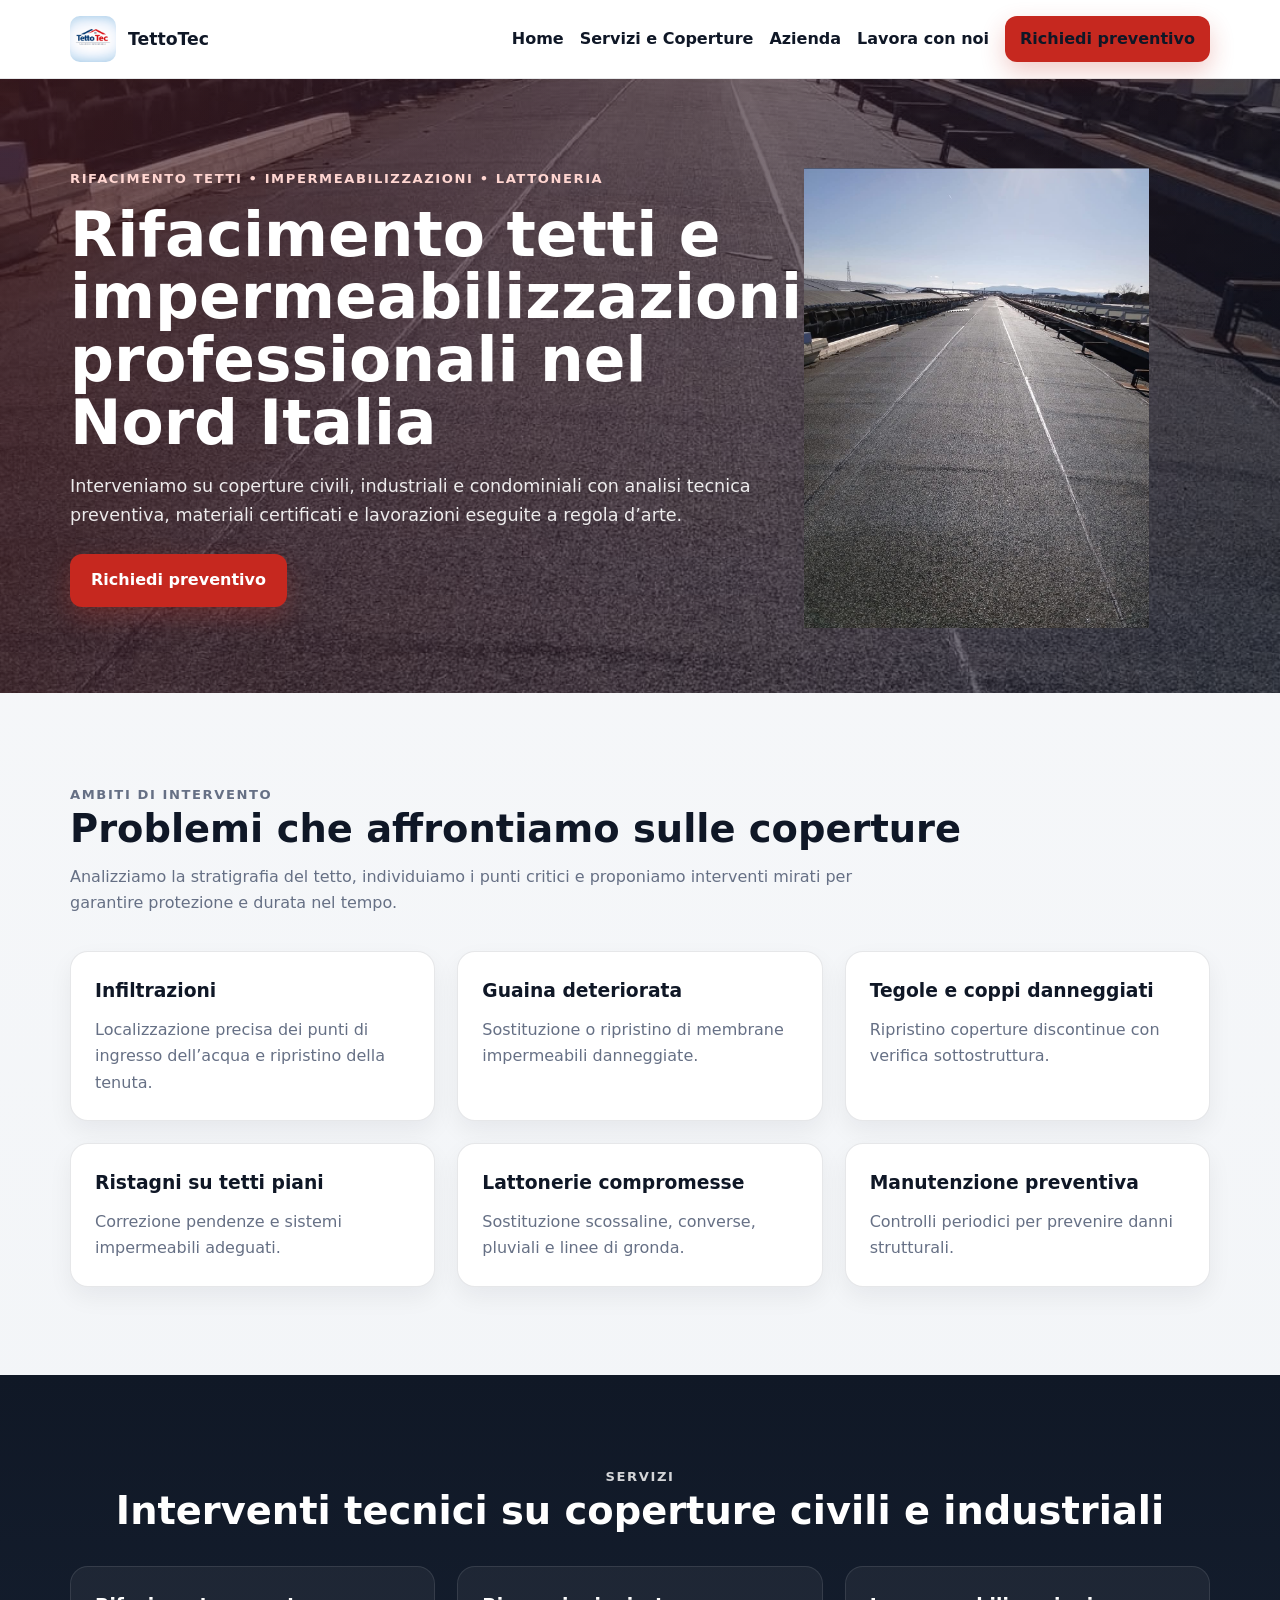
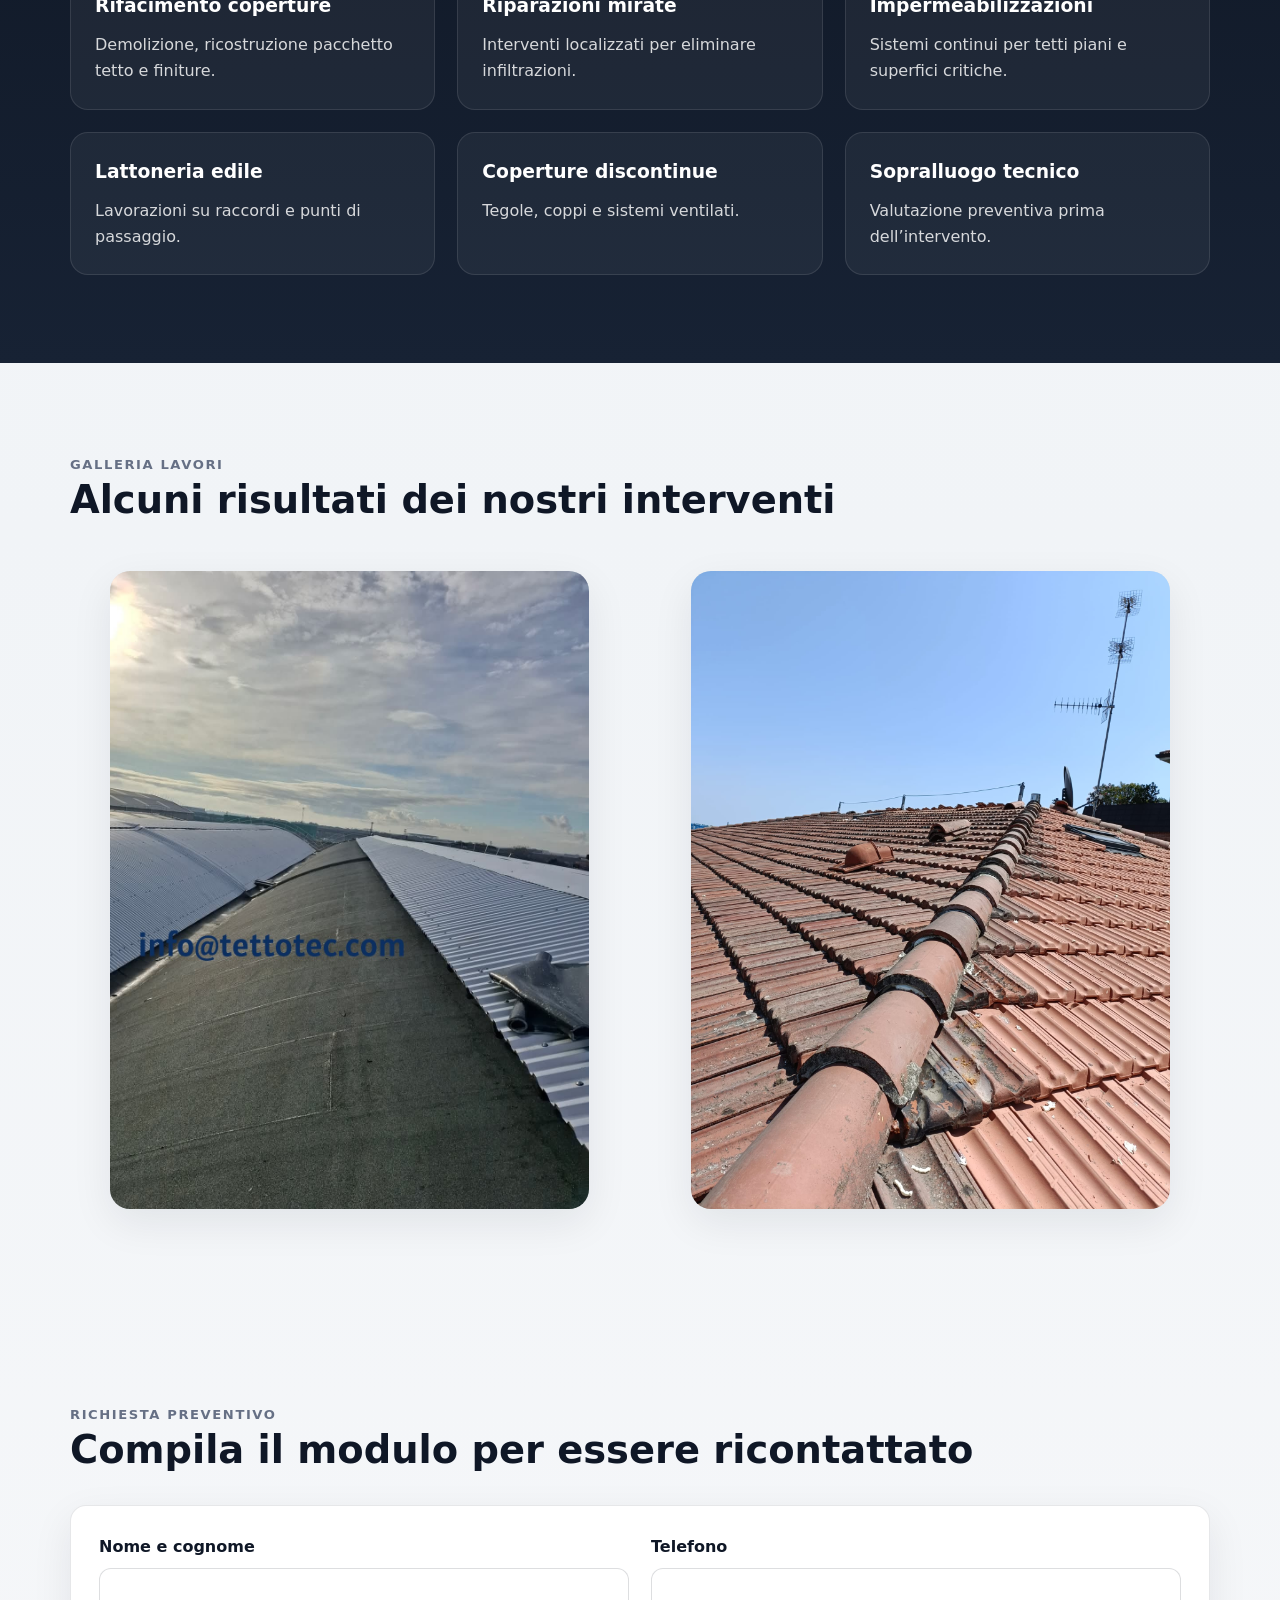
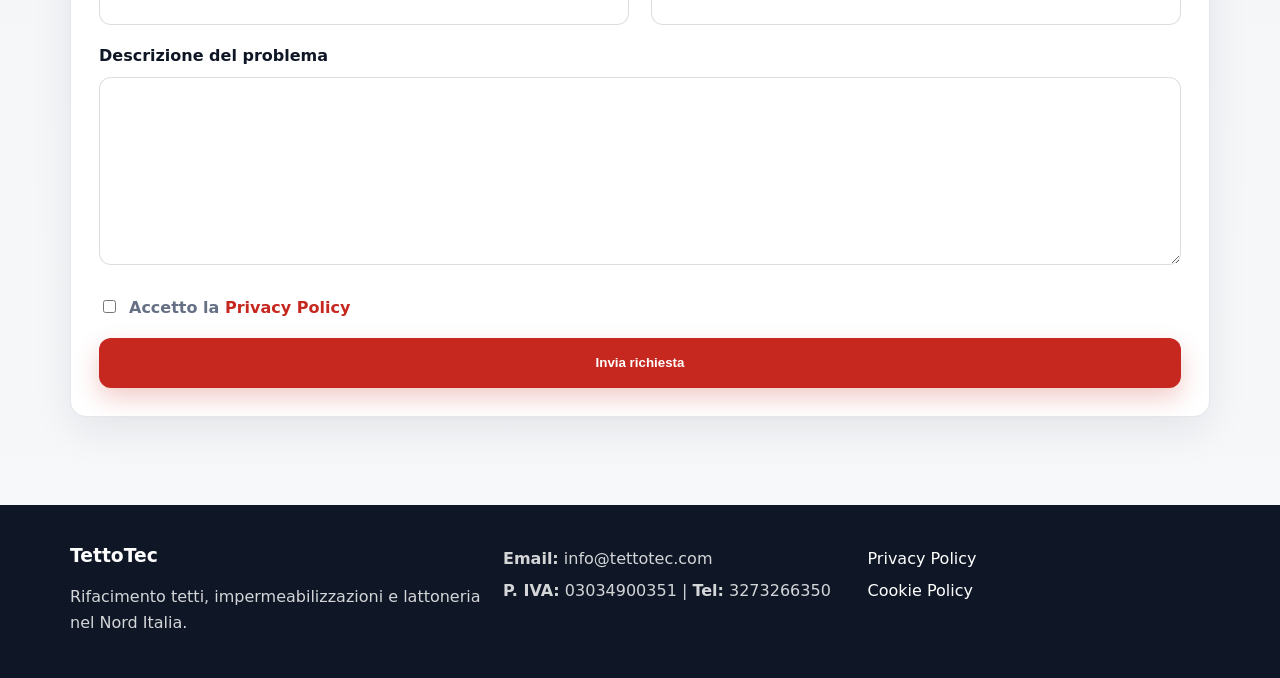
==== commit 544479dc: "Update index.html" ====
--- a/index.html
+++ b/index.html
@@ -2,32 +2,10 @@
 <html lang="it">
 <head>
 <meta charset="utf-8">
-<meta name="viewport" content="width=device-width,initial-scale=1">
-<title>TettoTec | Riparazione tetti, impermeabilizzazioni e rifacimento coperture</title>
-<meta name="description" content="TettoTec interviene in tutto il Nord Italia con riparazione tetti, impermeabilizzazioni, rifacimento coperture, lattoneria e sopralluoghi. Richiedi un preventivo tramite form.">
+<meta name="viewport" content="width=device-width, initial-scale=1">
+<title>TettoTec | Rifacimento tetti e impermeabilizzazioni nel Nord Italia</title>
+<meta name="description" content="TettoTec esegue rifacimento tetti, impermeabilizzazioni e lattoneria nel Nord Italia. Interventi professionali su coperture civili e industriali.">
 <link rel="stylesheet" href="styles.css">
-
-<script type="application/ld+json">
-{
-"@context": "https://schema.org",
-"@type": "RoofingContractor",
-"name": "TettoTec",
-"telephone": "+39 3273266350",
-"email": "info@tettotec.com",
-"address": {
-"@type": "PostalAddress",
-"streetAddress": "Viale Risorgimento, 4",
-"addressLocality": "Reggio Emilia",
-"addressRegion": "RE",
-"addressCountry": "IT"
-},
-"areaServed": {
-"@type": "Place",
-"name": "Nord Italia"
-},
-"url": "https://www.tettotec.com"
-}
-</script>
 </head>
 <body>
 
@@ -43,414 +21,149 @@
 <nav class="nav-links">
 <a href="index.html">Home</a>
 <a href="servizi-coperture.html">Servizi e Coperture</a>
-<a href="azienda-contatti.html">Azienda e Contatti</a>
+<a href="azienda-contatti.html">Azienda</a>
+<a href="lavora-con-noi.html">Lavora con noi</a>
 <a class="btn btn-primary btn-small" href="#preventivo">Richiedi preventivo</a>
 </nav>
 </div>
 </header>
 
-<main>
+<!-- HERO -->
 <section class="hero">
 <div class="container hero-grid">
+
 <div class="hero-copy">
-<p class="eyebrow">Riparazione tetti • Impermeabilizzazioni • Lattoneria</p>
-<h1>Hai infiltrazioni nel tetto?</h1>
+<p class="eyebrow">Rifacimento tetti • Impermeabilizzazioni • Lattoneria</p>
+<h1>Rifacimento tetti e impermeabilizzazioni professionali nel Nord Italia</h1>
 <p class="lead">
-Interveniamo con soluzioni efficaci e durature per proteggere la tua casa,
-il tuo condominio o il tuo immobile da infiltrazioni, usura e danni causati dagli agenti atmosferici.
+Interveniamo su coperture civili, industriali e condominiali con analisi tecnica preventiva,
+materiali certificati e lavorazioni eseguite a regola d’arte.
 </p>
-
 <div class="hero-cta">
-<a class="btn btn-primary" href="#preventivo">Richiedi sopralluogo gratuito</a>
+<a class="btn btn-primary" href="#preventivo">Richiedi preventivo</a>
+</div>
 </div>
 
-<ul class="trust-list">
-<li>Sopralluogo su appuntamento</li>
-<li>Preventivo chiaro e dettagliato</li>
-<li>Interventi su tetti civili, industriali e condominiali</li>
-<li>Operatività in tutto il Nord Italia</li>
-</ul>
+<div>
+<img src="assets/images/hero-tetto.jpeg" alt="Intervento su copertura tetto TettoTec">
 </div>
 
-<div class="hero-card">
-<div class="quick-box">
-<h2>Perché scegliere TettoTec</h2>
+</div>
+</section>
+
+<!-- PROBLEMI CHE RISOLVIAMO -->
+<section class="section">
+<div class="container">
+<div class="section-heading">
+<p class="eyebrow">Ambiti di intervento</p>
+<h2>Problemi che affrontiamo sulle coperture</h2>
 <p>
-Un tetto deve resistere nel tempo a pioggia, vento, sbalzi termici e punti critici
-come comignoli, lucernari, converse, scossaline e linee di gronda.
+Analizziamo la stratigrafia del tetto, individuiamo i punti critici e proponiamo
+interventi mirati per garantire protezione e durata nel tempo.
 </p>
-<p>
-Analizziamo il problema, proponiamo la soluzione più adatta e puntiamo a un risultato duraturo,
-non a una riparazione improvvisata.
-</p>
-<div class="contact-mini">
-<a href="mailto:info@tettotec.com"><strong>Email:</strong> info@tettotec.com</a>
 </div>
-</div>
+
+<div class="grid-3">
+<article class="card"><h3>Infiltrazioni</h3><p>Localizzazione precisa dei punti di ingresso dell’acqua e ripristino della tenuta.</p></article>
+<article class="card"><h3>Guaina deteriorata</h3><p>Sostituzione o ripristino di membrane impermeabili danneggiate.</p></article>
+<article class="card"><h3>Tegole e coppi danneggiati</h3><p>Ripristino coperture discontinue con verifica sottostruttura.</p></article>
+<article class="card"><h3>Ristagni su tetti piani</h3><p>Correzione pendenze e sistemi impermeabili adeguati.</p></article>
+<article class="card"><h3>Lattonerie compromesse</h3><p>Sostituzione scossaline, converse, pluviali e linee di gronda.</p></article>
+<article class="card"><h3>Manutenzione preventiva</h3><p>Controlli periodici per prevenire danni strutturali.</p></article>
 </div>
 </div>
 </section>
 
-<section class="section">
+<!-- SERVIZI -->
+<section class="section section-dark">
 <div class="container">
-<div class="section-heading">
-<p class="eyebrow">Una presenza professionale che ispira fiducia</p>
-<h2>Interveniamo con competenza tecnica, serietà operativa e soluzioni chiare</h2>
-<p>
-Un intervento fatto bene protegge struttura, isolamento, ambienti interni e valore dell’immobile.
-Per questo analizziamo il problema, valutiamo il tipo di copertura e proponiamo la soluzione più adatta.
-</p>
+<div class="section-heading center">
+<p class="eyebrow">Servizi</p>
+<h2>Interventi tecnici su coperture civili e industriali</h2>
 </div>
 
-<div class="grid-3">
-<article class="card">
-<h3>Analisi del problema</h3>
-<p>
-Valutiamo lo stato della copertura, i punti di ingresso dell’acqua, gli elementi di lattoneria,
-la ventilazione, l’impermeabilizzazione esistente e le condizioni generali del tetto.
-</p>
-</article>
-
-<article class="card">
-<h3>Soluzione adeguata</h3>
-<p>
-Non proponiamo lavori inutili. Se basta una riparazione localizzata la indichiamo.
-Se invece il tetto è compromesso, spieghiamo con chiarezza perché conviene rifare la copertura.
-</p>
-</article>
-
-<article class="card">
-<h3>Preventivo chiaro</h3>
-<p>
-Il cliente deve sapere cosa viene fatto, dove si interviene e quale risultato si vuole ottenere.
-Trasparenza e professionalità sono parte del servizio.
-</p>
-</article>
+<div class="services-grid">
+<article class="service-card"><h3>Rifacimento coperture</h3><p>Demolizione, ricostruzione pacchetto tetto e finiture.</p></article>
+<article class="service-card"><h3>Riparazioni mirate</h3><p>Interventi localizzati per eliminare infiltrazioni.</p></article>
+<article class="service-card"><h3>Impermeabilizzazioni</h3><p>Sistemi continui per tetti piani e superfici critiche.</p></article>
+<article class="service-card"><h3>Lattoneria edile</h3><p>Lavorazioni su raccordi e punti di passaggio.</p></article>
+<article class="service-card"><h3>Coperture discontinue</h3><p>Tegole, coppi e sistemi ventilati.</p></article>
+<article class="service-card"><h3>Sopralluogo tecnico</h3><p>Valutazione preventiva prima dell’intervento.</p></article>
 </div>
 </div>
 </section>
 
-<section class="section section-dark">
-<div class="container">
-<div class="section-heading center">
-<p class="eyebrow">I servizi principali</p>
-<h2>Interveniamo su coperture civili, industriali e condominiali</h2>
-<p>
-Dalla riparazione urgente fino al rifacimento completo, realizziamo interventi studiati
-per ridurre il rischio di infiltrazioni e migliorare l’affidabilità della copertura nel tempo.
-</p>
-</div>
-
-<div class="services-grid">
-<article class="service-card">
-<h3>Rifacimento tetto</h3>
-<p>
-Soluzione indicata quando la copertura è usurata, presenta infiltrazioni ripetute
-o ha perso la sua capacità di protezione.
-</p>
-</article>
-
-<article class="service-card">
-<h3>Riparazione tetto</h3>
-<p>
-Intervento mirato su tegole rotte, colmi spostati, guaine lesionate, lattonerie danneggiate,
-sigillature deteriorate e punti critici localizzati.
-</p>
-</article>
-
-<article class="service-card">
-<h3>Impermeabilizzazione</h3>
-<p>
-Realizziamo sistemi impermeabili adatti a tetti piani e inclinati, riducendo il rischio
-di infiltrazioni, ristagni e degrado prematuro.
-</p>
-</article>
-
-<article class="service-card">
-<h3>Grondaie e pluviali</h3>
-<p>
-La corretta evacuazione dell’acqua è fondamentale. Installiamo, sostituiamo e ripariamo
-grondaie, pluviali, scossaline, converse e raccordi.
-</p>
-</article>
-
-<article class="service-card">
-<h3>Lattoneria edile</h3>
-<p>
-Le lavorazioni di lattoneria sono decisive nei punti di passaggio e raccordo:
-comignoli, abbaini, lucernari, linee di colmo e attacchi a parete.
-</p>
-</article>
-
-<article class="service-card">
-<h3>Sopralluoghi e consulenza</h3>
-<p>
-Accompagniamo il cliente nella scelta più conveniente, spiegando vantaggi, limiti e
-destinazione ideale dei diversi sistemi di copertura.
-</p>
-</article>
-</div>
-</div>
-</section>
-
-<section class="section">
-<div class="container">
-<div class="section-heading">
-<p class="eyebrow">Competenza tecnica</p>
-<h2>Soluzioni professionali per ogni tipo di copertura</h2>
-<p>
-Ogni tetto ha caratteristiche diverse e richiede un intervento specifico.
-Analizziamo la struttura esistente e proponiamo la soluzione più adatta
-per garantire protezione, durata e sicurezza nel tempo.
-</p>
-</div>
-
-<div class="grid-2">
-<article class="card">
-<h3>Coperture continue</h3>
-<p>
-Ideali per garantire impermeabilizzazione e protezione uniforme, soprattutto nei casi
-in cui è fondamentale evitare infiltrazioni e ristagni d’acqua.
-</p>
-</article>
-
-<article class="card">
-<h3>Coperture discontinue</h3>
-<p>
-Soluzioni adatte a tetti con elementi modulari come tegole e coppi, progettate per
-assicurare resistenza agli agenti atmosferici e lunga durata.
-</p>
-</article>
-</div>
-
-<p class="section-note">
-Valutiamo sempre il tipo di copertura più adatto in base alla struttura,
-all’esposizione agli agenti atmosferici e alle esigenze del cliente.
-</p>
-</div>
-</section>
-
+<!-- GALLERIA -->
 <section class="section">
 <div class="container">
 <div class="section-heading">
 <p class="eyebrow">Galleria lavori</p>
-<h2>Alcuni esempi di interventi reali</h2>
-<p>
-Mostrare lavorazioni reali aiuta il cliente a capire il livello di cura,
-il tipo di interventi eseguiti e la qualità del risultato finale.
-</p>
+<h2>Alcuni risultati dei nostri interventi</h2>
 </div>
 
 <div class="gallery">
 <figure class="gallery-item">
-<img src="assets/images/lavoro-prima-1.jpg" alt="Prima dell'intervento sul tetto">
-<figcaption>Prima dell’intervento</figcaption>
+<img src="assets/images/lavoro-2.jpeg" alt="Intervento completato su copertura">
 </figure>
 
 <figure class="gallery-item">
-<img src="assets/images/lavoro-dopo-1.jpg" alt="Dopo l'intervento sul tetto">
-<figcaption>Dopo l’intervento</figcaption>
-</figure>
-
-<figure class="gallery-item">
-<img src="assets/images/lavoro-prima-2.jpg" alt="Tetto prima della sistemazione">
-<figcaption>Copertura prima del ripristino</figcaption>
-</figure>
-
-<figure class="gallery-item">
-<img src="assets/images/lavoro-dopo-2.jpg" alt="Tetto dopo la sistemazione">
-<figcaption>Copertura dopo il ripristino</figcaption>
+<img src="assets/images/lavoro-4.jpeg" alt="Dettaglio finitura copertura">
 </figure>
 </div>
 </div>
 </section>
 
-<section class="section section-dark">
-<div class="container">
-<div class="section-heading center">
-<p class="eyebrow">Esempi di intervento</p>
-<h2>Problemi che risolviamo ogni giorno</h2>
-<p>
-Ogni copertura presenta criticità diverse. Qui puoi mostrare alcuni esempi
-di interventi che aggiungerai con le tue foto reali.
-</p>
-</div>
-
-<div class="services-grid">
-<article class="service-card">
-<img src="assets/images/esempio-infiltrazione.jpg" alt="Infiltrazione da tetto danneggiato">
-<h3>Infiltrazione da tetto danneggiato</h3>
-<p>Individuazione della perdita e ripristino completo della copertura.</p>
-</article>
-
-<article class="service-card">
-<img src="assets/images/esempio-rifacimento.jpg" alt="Tetto usurato dal tempo">
-<h3>Tetto usurato dal tempo</h3>
-<p>Rifacimento delle parti deteriorate e miglioramento della protezione.</p>
-</article>
-
-<article class="service-card">
-<img src="assets/images/esempio-impermeabilizzazione.jpg" alt="Problemi di impermeabilizzazione">
-<h3>Problemi di impermeabilizzazione</h3>
-<p>Applicazione di soluzioni moderne per evitare infiltrazioni future.</p>
-</article>
-
-<article class="service-card">
-<img src="assets/images/esempio-danni-meteo.jpg" alt="Danni causati da agenti atmosferici">
-<h3>Danni causati da agenti atmosferici</h3>
-<p>Ripristino del tetto dopo pioggia, vento o grandine.</p>
-</article>
-
-<article class="service-card">
-<img src="assets/images/esempio-manutenzione.jpg" alt="Manutenzione preventiva del tetto">
-<h3>Manutenzione preventiva</h3>
-<p>Controllo e interventi per evitare problemi futuri.</p>
-</article>
-
-<article class="service-card">
-<img src="assets/images/esempio-lattoneria.jpg" alt="Intervento su lattoneria e scossaline">
-<h3>Lattoneria e scossaline</h3>
-<p>Ripristino degli elementi di raccordo per una protezione più affidabile.</p>
-</article>
-</div>
-</div>
-</section>
-
-<section class="section section-accent">
-<div class="container two-col">
-<div>
-<p class="eyebrow light">Perché conviene agire adesso</p>
-<h2>Una piccola infiltrazione non resta mai piccola a lungo</h2>
-<p>
-L’acqua che entra dal tetto può raggiungere isolamento, struttura, intonaci,
-sottotetto, controsoffitti e pareti. Intervenire in tempo significa limitare i danni
-e contenere il costo.
-</p>
-<p>
-Richiedere un sopralluogo o un preventivo è utile anche quando il problema non è ancora grave:
-spesso un controllo eseguito in tempo evita lavori più invasivi nei mesi successivi.
-</p>
-</div>
-
-<div class="cta-box">
-<h3>Richiedi una valutazione</h3>
-<p>Compila il form e ti ricontatteremo il prima possibile.</p>
-<a class="btn btn-white" href="#preventivo">Vai al form</a>
-</div>
-</div>
-</section>
-
+<!-- FORM PREVENTIVO -->
 <section class="section" id="preventivo">
 <div class="container">
 <div class="section-heading">
-<p class="eyebrow">Preventivo / sopralluogo</p>
-<h2>Compila il form per ricevere un contatto rapido</h2>
-<p>
-Più dettagli ci lasci, più facilmente possiamo capire il tipo di intervento da valutare:
-rifacimento, riparazione, impermeabilizzazione, lattoneria o controllo infiltrazioni.
-</p>
+<p class="eyebrow">Richiesta preventivo</p>
+<h2>Compila il modulo per essere ricontattato</h2>
 </div>
 
-<div class="form-layout">
-<form class="contact-form" id="preventivo-form" action="https://formspree.io/f/xvzwjyrz" method="POST">
+<form class="contact-form" action="https://formspree.io/f/TUO_ENDPOINT_PREVENTIVO" method="POST">
 <input type="hidden" name="_subject" value="Nuova richiesta preventivo TettoTec">
 <input type="hidden" name="_captcha" value="false">
-<input type="hidden" name="_template" value="table">
-<input type="hidden" name="_next" value="https://www.tettotec.com/grazie.html">
 
 <div class="field-grid">
 <div>
-<label for="nome">Nome e cognome</label>
-<input type="text" id="nome" name="nome" required>
+<label>Nome e cognome</label>
+<input type="text" name="nome" required>
 </div>
 <div>
-<label for="telefono">Telefono</label>
-<input type="tel" id="telefono" name="telefono" required>
-</div>
-</div>
-
-<div class="field-grid">
-<div>
-<label for="email">Email</label>
-<input type="email" id="email" name="email">
-</div>
-<div>
-<label for="citta">Città / zona intervento</label>
-<input type="text" id="citta" name="citta">
+<label>Telefono</label>
+<input type="tel" name="telefono" required>
 </div>
 </div>
 
 <div>
-<label for="servizio">Tipo di richiesta</label>
-<select id="servizio" name="servizio">
-<option>Preventivo</option>
-<option>Sopralluogo</option>
-<option>Riparazione urgente</option>
-<option>Rifacimento tetto</option>
-<option>Impermeabilizzazione</option>
-<option>Grondaie / Lattoneria</option>
-</select>
-</div>
-
-<div>
-<label for="messaggio">Descrivi il lavoro</label>
-<textarea id="messaggio" name="messaggio" rows="7" placeholder="Scrivi il tipo di immobile, il problema, se ci sono infiltrazioni, la zona del cantiere e qualsiasi dettaglio utile."></textarea>
+<label>Descrizione del problema</label>
+<textarea name="messaggio" rows="6" required></textarea>
 </div>
 
 <div class="checkbox-field">
-<input type="checkbox" id="privacy" name="privacy" required>
-<label for="privacy">
-Acconsento al trattamento dei dati personali secondo la
-<a href="privacy-policy.html">Privacy Policy</a>.
-</label>
+<input type="checkbox" required>
+<label>Accetto la <a href="privacy-policy.html">Privacy Policy</a></label>
 </div>
 
 <button class="btn btn-primary" type="submit">Invia richiesta</button>
-
-<p class="form-note">
-Dopo l’invio ti contatteremo il prima possibile per valutare la tua richiesta.
-</p>
 </form>
-
-<aside class="side-info">
-<div class="card">
-<h3>Contatti e informazioni</h3>
-<p><strong>Email:</strong> <a href="mailto:info@tettotec.com">info@tettotec.com</a></p>
-<p><strong>Sede:</strong> Viale Risorgimento, 4 — Reggio Emilia (RE)</p>
-<p><strong>Zona servita:</strong> tutto il Nord Italia</p>
-</div>
-
-<div class="card">
-<h3>Cosa succede dopo l’invio</h3>
-<ul class="check-list">
-<li>Analizziamo la richiesta</li>
-<li>Ricontattiamo il cliente</li>
-<li>Valutiamo sopralluogo o informazioni aggiuntive</li>
-<li>Prepariamo una proposta chiara</li>
-</ul>
-</div>
-</aside>
-</div>
 </div>
 </section>
-</main>
 
 <footer class="site-footer">
 <div class="container footer-grid">
 <div>
 <h3>TettoTec</h3>
-<p>Riparazione tetti, impermeabilizzazioni, rifacimento coperture e lattoneria in tutto il Nord Italia.</p>
+<p>Rifacimento tetti, impermeabilizzazioni e lattoneria nel Nord Italia.</p>
 </div>
 
 <div>
-<p><strong>Email:</strong> <a href="mailto:info@tettotec.com">info@tettotec.com</a></p>
-<p><strong>P. IVA:</strong> IT03034900351 | <strong>Tel:</strong> <a href="tel:+393273266350">327 326 6350</a></p>
+<p><strong>Email:</strong> info@tettotec.com</p>
+<p><strong>P. IVA:</strong> 03034900351 | <strong>Tel:</strong> 3273266350</p>
 </div>
 
 <div>
-<p><strong>Pagine</strong></p>
-<p><a href="servizi-coperture.html">Servizi e Coperture</a></p>
-<p><a href="azienda-contatti.html">Azienda e Contatti</a></p>
 <p><a href="privacy-policy.html">Privacy Policy</a></p>
 <p><a href="cookie-policy.html">Cookie Policy</a></p>
 </div>
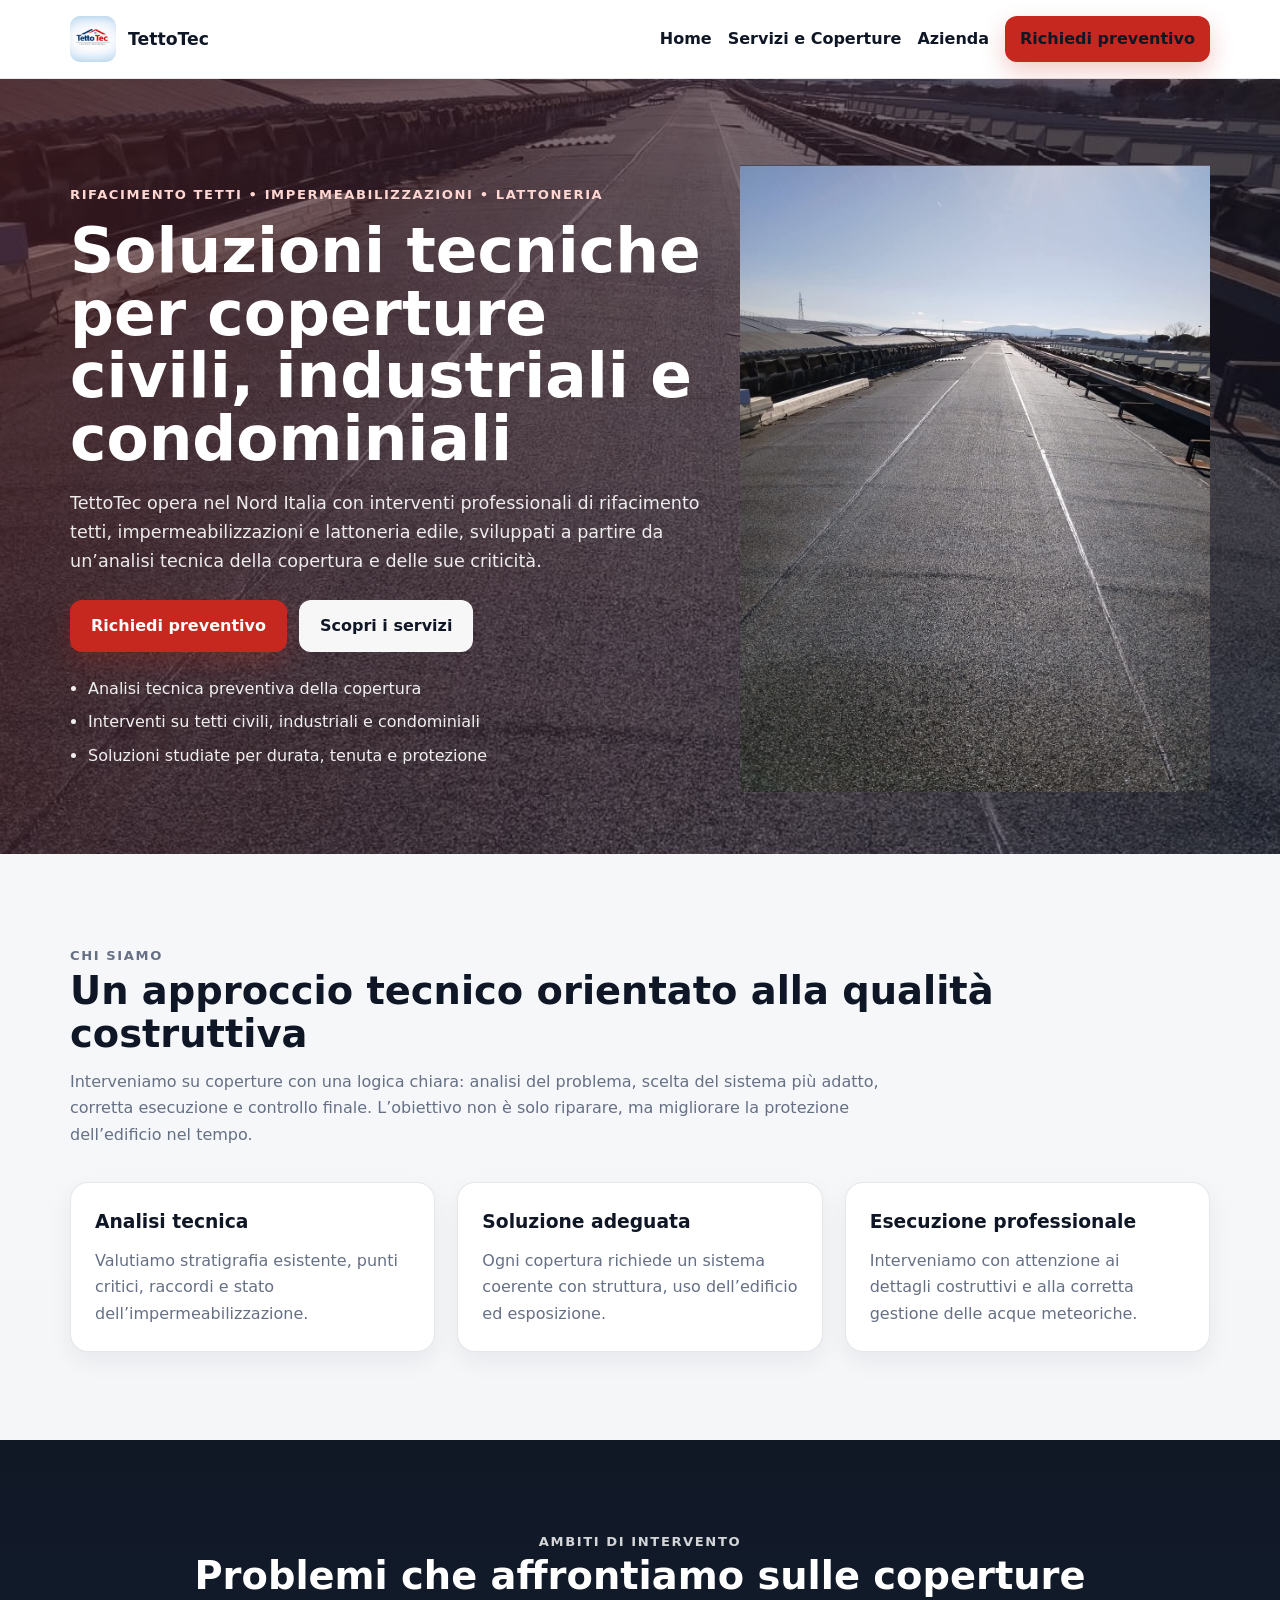
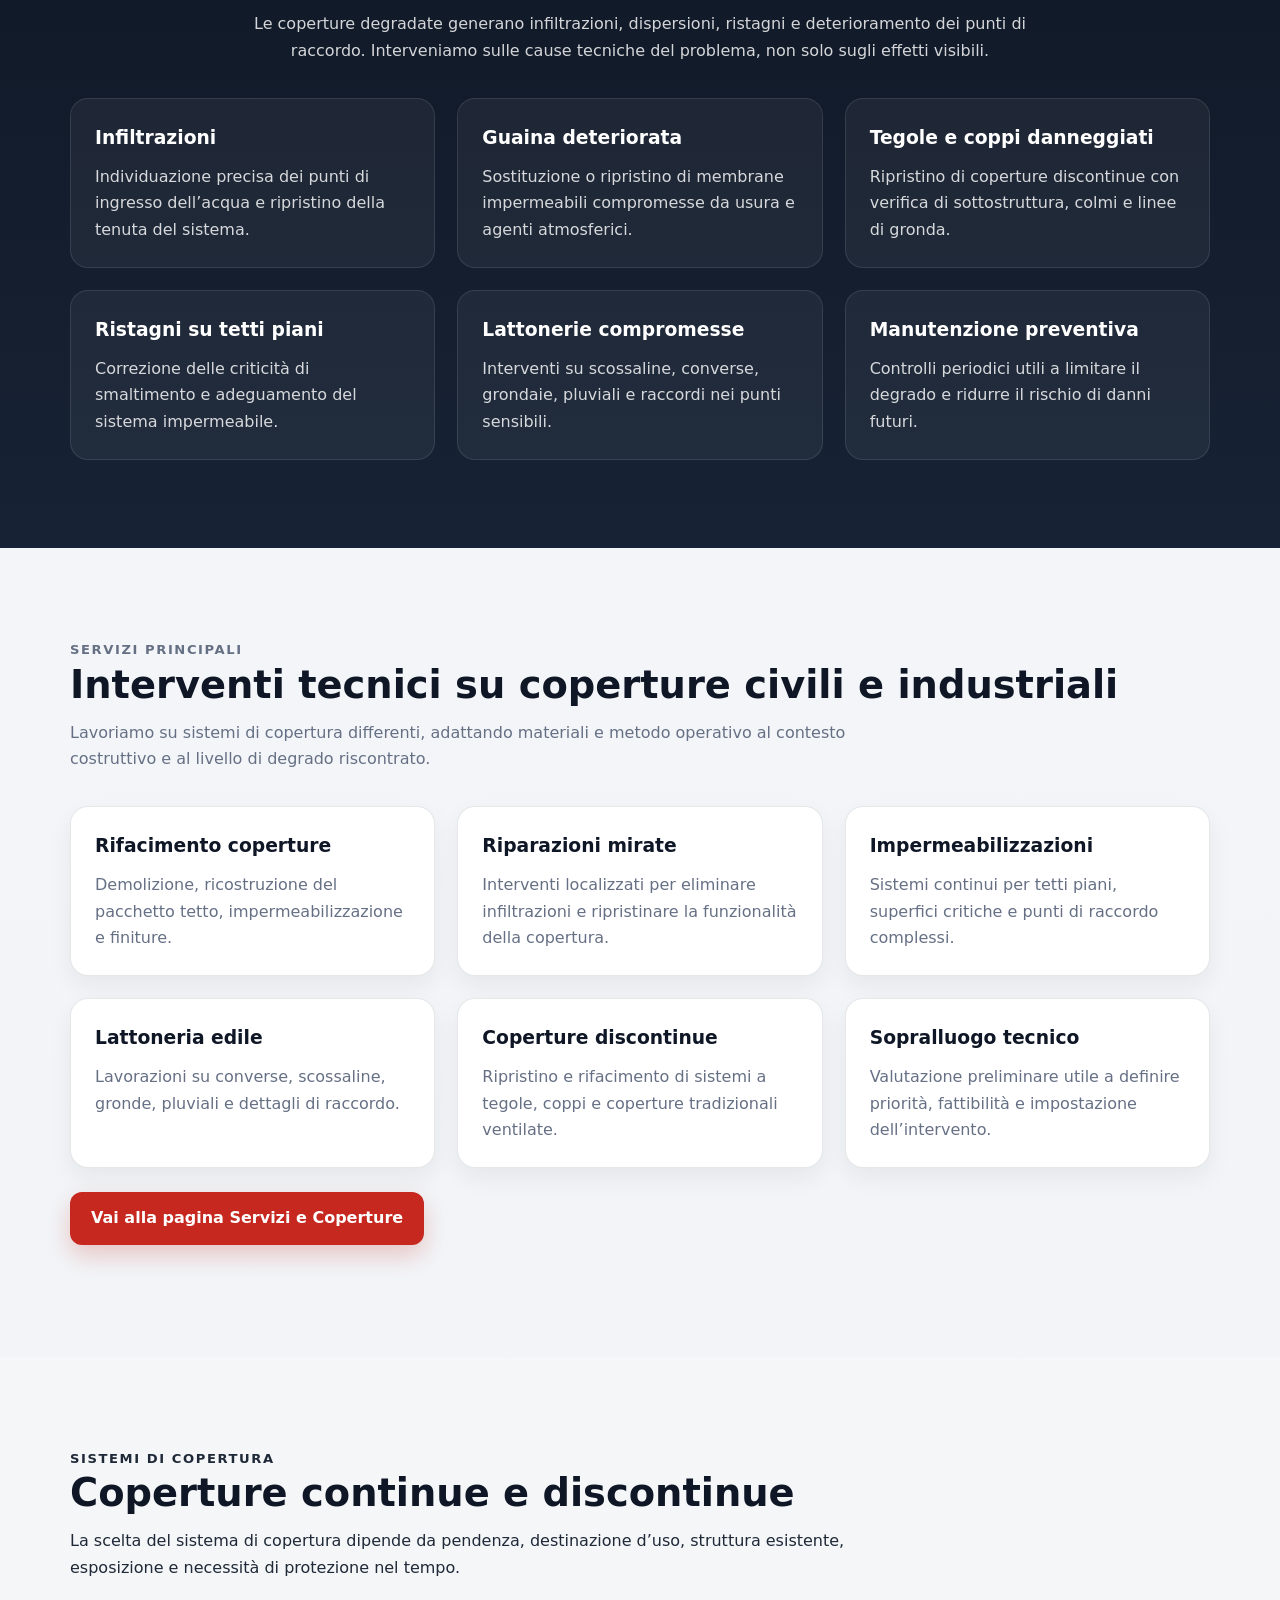
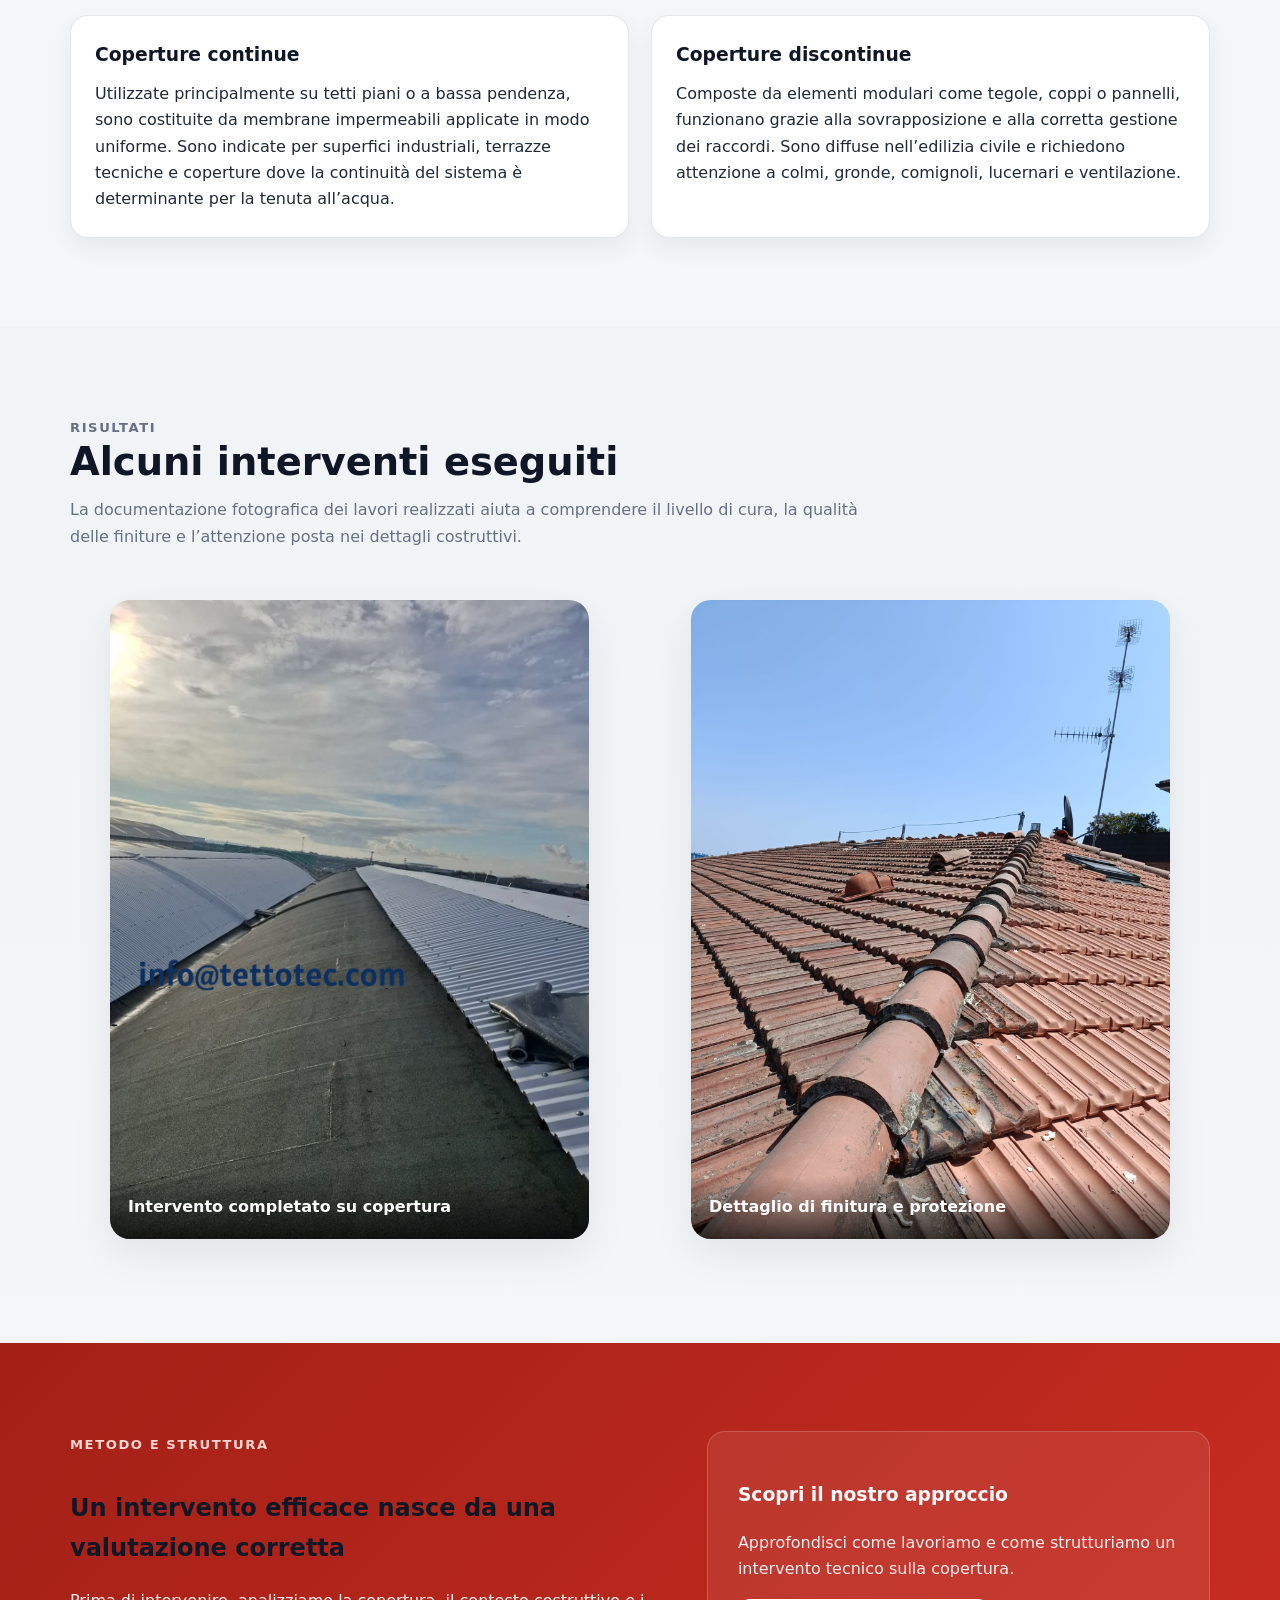
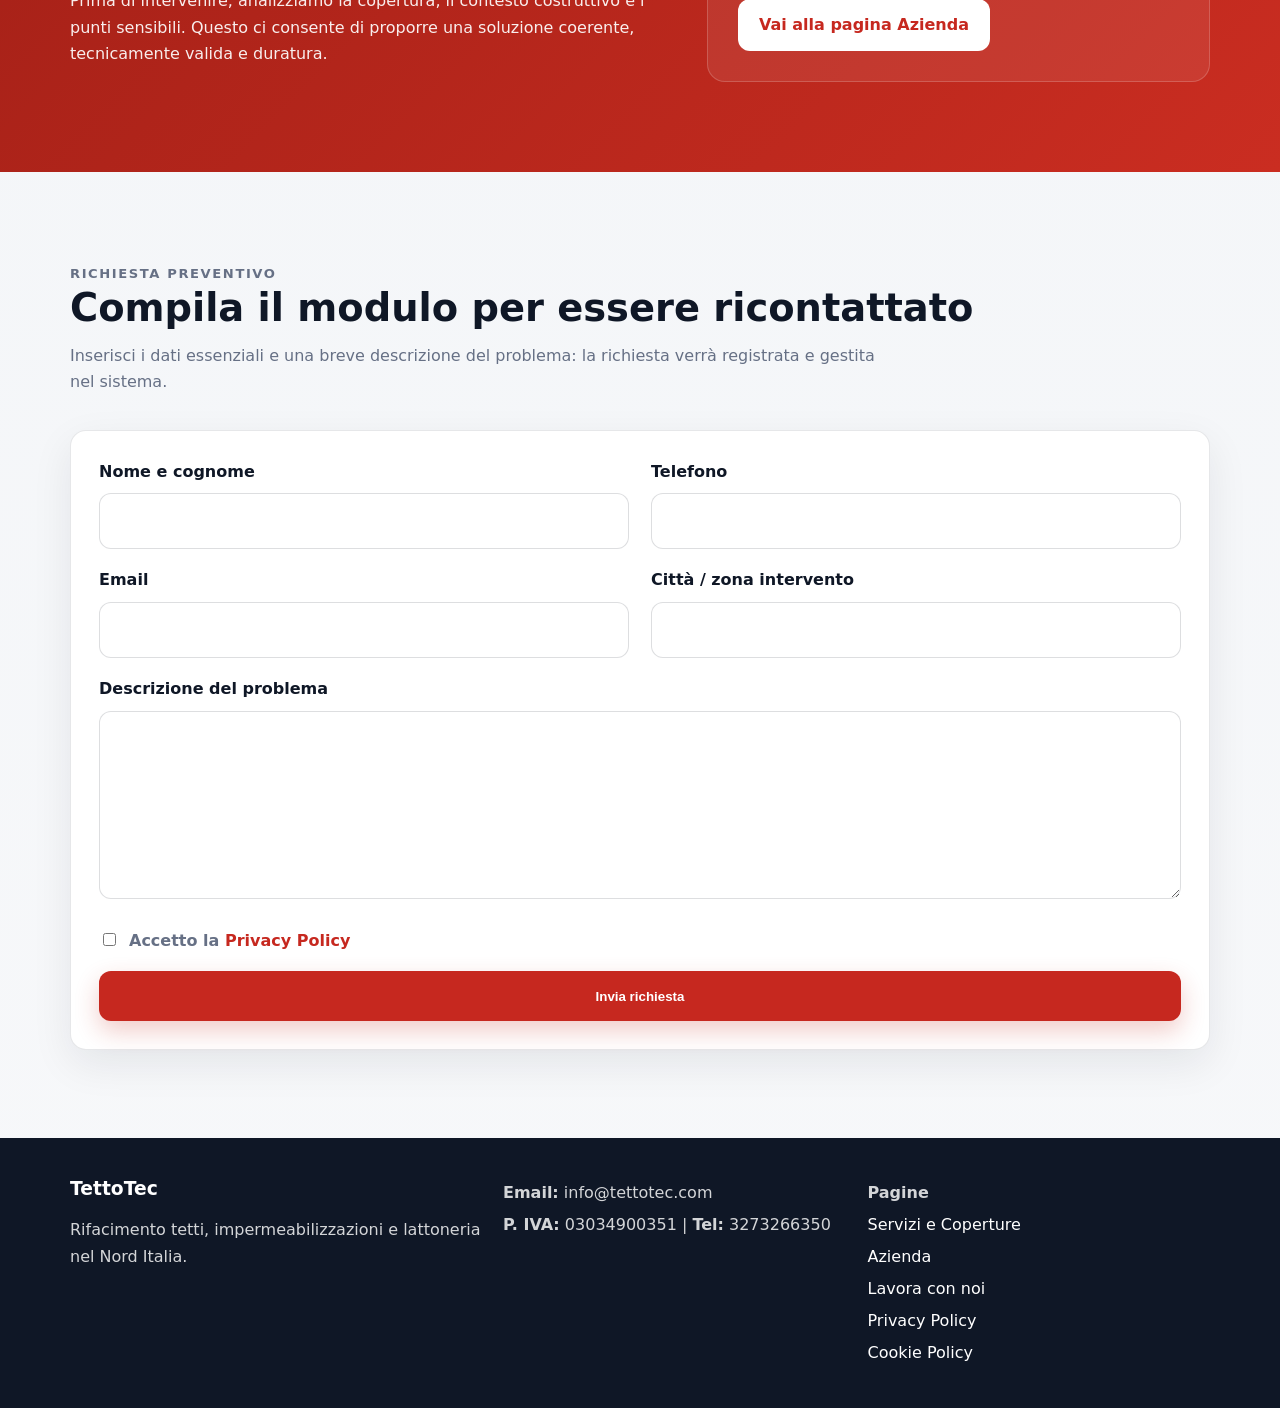
==== commit fbfe1d77: "Update index.html" ====
--- a/index.html
+++ b/index.html
@@ -1,175 +1,370 @@
-<!doctype html>
+ <!doctype html>
 <html lang="it">
 <head>
 <meta charset="utf-8">
 <meta name="viewport" content="width=device-width, initial-scale=1">
 <title>TettoTec | Rifacimento tetti e impermeabilizzazioni nel Nord Italia</title>
-<meta name="description" content="TettoTec esegue rifacimento tetti, impermeabilizzazioni e lattoneria nel Nord Italia. Interventi professionali su coperture civili e industriali.">
+<meta name="description" content="TettoTec esegue rifacimento tetti, impermeabilizzazioni e lattoneria nel Nord Italia. Interventi professionali su coperture civili, industriali e condominiali.">
 <link rel="stylesheet" href="styles.css">
+
+<script type="application/ld+json">
+{
+  "@context": "https://schema.org",
+  "@type": "RoofingContractor",
+  "name": "TettoTec",
+  "url": "https://www.tettotec.com",
+  "email": "info@tettotec.com",
+  "telephone": "+393273266350",
+  "areaServed": "Nord Italia",
+  "address": {
+    "@type": "PostalAddress",
+    "addressCountry": "IT"
+  }
+}
+</script>
 </head>
 <body>
 
 <header class="site-header">
-<div class="container nav">
-<a class="brand" href="index.html">
-<img src="assets/images/logo.png" alt="Logo TettoTec" class="brand-logo">
-<span>TettoTec</span>
-</a>
-
-<button class="menu-toggle" aria-label="Apri menu">☰</button>
-
-<nav class="nav-links">
-<a href="index.html">Home</a>
-<a href="servizi-coperture.html">Servizi e Coperture</a>
-<a href="azienda-contatti.html">Azienda</a>
-<a href="lavora-con-noi.html">Lavora con noi</a>
-<a class="btn btn-primary btn-small" href="#preventivo">Richiedi preventivo</a>
-</nav>
-</div>
+  <div class="container nav">
+    <a class="brand" href="index.html">
+      <img src="assets/images/logo.png" alt="Logo TettoTec" class="brand-logo">
+      <span>TettoTec</span>
+    </a>
+
+    <button class="menu-toggle" aria-label="Apri menu">☰</button>
+
+    <nav class="nav-links">
+      <a href="index.html">Home</a>
+      <a href="servizi-coperture.html">Servizi e Coperture</a>
+      <a href="azienda-contatti.html">Azienda</a>
+      <a class="btn btn-primary btn-small" href="#preventivo">Richiedi preventivo</a>
+    </nav>
+  </div>
 </header>
 
-<!-- HERO -->
-<section class="hero">
-<div class="container hero-grid">
-
-<div class="hero-copy">
-<p class="eyebrow">Rifacimento tetti • Impermeabilizzazioni • Lattoneria</p>
-<h1>Rifacimento tetti e impermeabilizzazioni professionali nel Nord Italia</h1>
-<p class="lead">
-Interveniamo su coperture civili, industriali e condominiali con analisi tecnica preventiva,
-materiali certificati e lavorazioni eseguite a regola d’arte.
-</p>
-<div class="hero-cta">
-<a class="btn btn-primary" href="#preventivo">Richiedi preventivo</a>
-</div>
-</div>
-
-<div>
-<img src="assets/images/hero-tetto.jpeg" alt="Intervento su copertura tetto TettoTec">
-</div>
-
-</div>
-</section>
-
-<!-- PROBLEMI CHE RISOLVIAMO -->
-<section class="section">
-<div class="container">
-<div class="section-heading">
-<p class="eyebrow">Ambiti di intervento</p>
-<h2>Problemi che affrontiamo sulle coperture</h2>
-<p>
-Analizziamo la stratigrafia del tetto, individuiamo i punti critici e proponiamo
-interventi mirati per garantire protezione e durata nel tempo.
-</p>
-</div>
-
-<div class="grid-3">
-<article class="card"><h3>Infiltrazioni</h3><p>Localizzazione precisa dei punti di ingresso dell’acqua e ripristino della tenuta.</p></article>
-<article class="card"><h3>Guaina deteriorata</h3><p>Sostituzione o ripristino di membrane impermeabili danneggiate.</p></article>
-<article class="card"><h3>Tegole e coppi danneggiati</h3><p>Ripristino coperture discontinue con verifica sottostruttura.</p></article>
-<article class="card"><h3>Ristagni su tetti piani</h3><p>Correzione pendenze e sistemi impermeabili adeguati.</p></article>
-<article class="card"><h3>Lattonerie compromesse</h3><p>Sostituzione scossaline, converse, pluviali e linee di gronda.</p></article>
-<article class="card"><h3>Manutenzione preventiva</h3><p>Controlli periodici per prevenire danni strutturali.</p></article>
-</div>
-</div>
-</section>
-
-<!-- SERVIZI -->
-<section class="section section-dark">
-<div class="container">
-<div class="section-heading center">
-<p class="eyebrow">Servizi</p>
-<h2>Interventi tecnici su coperture civili e industriali</h2>
-</div>
-
-<div class="services-grid">
-<article class="service-card"><h3>Rifacimento coperture</h3><p>Demolizione, ricostruzione pacchetto tetto e finiture.</p></article>
-<article class="service-card"><h3>Riparazioni mirate</h3><p>Interventi localizzati per eliminare infiltrazioni.</p></article>
-<article class="service-card"><h3>Impermeabilizzazioni</h3><p>Sistemi continui per tetti piani e superfici critiche.</p></article>
-<article class="service-card"><h3>Lattoneria edile</h3><p>Lavorazioni su raccordi e punti di passaggio.</p></article>
-<article class="service-card"><h3>Coperture discontinue</h3><p>Tegole, coppi e sistemi ventilati.</p></article>
-<article class="service-card"><h3>Sopralluogo tecnico</h3><p>Valutazione preventiva prima dell’intervento.</p></article>
-</div>
-</div>
-</section>
-
-<!-- GALLERIA -->
-<section class="section">
-<div class="container">
-<div class="section-heading">
-<p class="eyebrow">Galleria lavori</p>
-<h2>Alcuni risultati dei nostri interventi</h2>
-</div>
-
-<div class="gallery">
-<figure class="gallery-item">
-<img src="assets/images/lavoro-2.jpeg" alt="Intervento completato su copertura">
-</figure>
-
-<figure class="gallery-item">
-<img src="assets/images/lavoro-4.jpeg" alt="Dettaglio finitura copertura">
-</figure>
-</div>
-</div>
-</section>
-
-<!-- FORM PREVENTIVO -->
-<section class="section" id="preventivo">
-<div class="container">
-<div class="section-heading">
-<p class="eyebrow">Richiesta preventivo</p>
-<h2>Compila il modulo per essere ricontattato</h2>
-</div>
-
-<form class="contact-form" action="https://formspree.io/f/TUO_ENDPOINT_PREVENTIVO" method="POST">
-<input type="hidden" name="_subject" value="Nuova richiesta preventivo TettoTec">
-<input type="hidden" name="_captcha" value="false">
-
-<div class="field-grid">
-<div>
-<label>Nome e cognome</label>
-<input type="text" name="nome" required>
-</div>
-<div>
-<label>Telefono</label>
-<input type="tel" name="telefono" required>
-</div>
-</div>
-
-<div>
-<label>Descrizione del problema</label>
-<textarea name="messaggio" rows="6" required></textarea>
-</div>
-
-<div class="checkbox-field">
-<input type="checkbox" required>
-<label>Accetto la <a href="privacy-policy.html">Privacy Policy</a></label>
-</div>
-
-<button class="btn btn-primary" type="submit">Invia richiesta</button>
-</form>
-</div>
-</section>
+<main>
+
+  <!-- HERO -->
+  <section class="hero">
+    <div class="container hero-grid">
+
+      <div class="hero-copy">
+        <p class="eyebrow">Rifacimento tetti • Impermeabilizzazioni • Lattoneria</p>
+        <h1>Soluzioni tecniche per coperture civili, industriali e condominiali</h1>
+        <p class="lead">
+          TettoTec opera nel Nord Italia con interventi professionali di rifacimento tetti,
+          impermeabilizzazioni e lattoneria edile, sviluppati a partire da un’analisi tecnica
+          della copertura e delle sue criticità.
+        </p>
+
+        <div class="hero-cta">
+          <a class="btn btn-primary" href="#preventivo">Richiedi preventivo</a>
+          <a class="btn btn-secondary" href="servizi-coperture.html">Scopri i servizi</a>
+        </div>
+
+        <ul class="trust-list">
+          <li>Analisi tecnica preventiva della copertura</li>
+          <li>Interventi su tetti civili, industriali e condominiali</li>
+          <li>Soluzioni studiate per durata, tenuta e protezione</li>
+        </ul>
+      </div>
+
+      <div class="hero-card">
+        <img src="assets/images/hero-tetto.jpeg" alt="Intervento su copertura tetto TettoTec">
+      </div>
+
+    </div>
+  </section>
+
+  <!-- POSIZIONAMENTO -->
+  <section class="section">
+    <div class="container">
+      <div class="section-heading">
+        <p class="eyebrow">Chi siamo</p>
+        <h2>Un approccio tecnico orientato alla qualità costruttiva</h2>
+        <p>
+          Interveniamo su coperture con una logica chiara: analisi del problema, scelta del sistema
+          più adatto, corretta esecuzione e controllo finale. L’obiettivo non è solo riparare,
+          ma migliorare la protezione dell’edificio nel tempo.
+        </p>
+      </div>
+
+      <div class="grid-3">
+        <article class="card">
+          <h3>Analisi tecnica</h3>
+          <p>Valutiamo stratigrafia esistente, punti critici, raccordi e stato dell’impermeabilizzazione.</p>
+        </article>
+
+        <article class="card">
+          <h3>Soluzione adeguata</h3>
+          <p>Ogni copertura richiede un sistema coerente con struttura, uso dell’edificio ed esposizione.</p>
+        </article>
+
+        <article class="card">
+          <h3>Esecuzione professionale</h3>
+          <p>Interveniamo con attenzione ai dettagli costruttivi e alla corretta gestione delle acque meteoriche.</p>
+        </article>
+      </div>
+    </div>
+  </section>
+
+  <!-- AMBITI -->
+  <section class="section section-dark">
+    <div class="container">
+      <div class="section-heading center">
+        <p class="eyebrow">Ambiti di intervento</p>
+        <h2>Problemi che affrontiamo sulle coperture</h2>
+        <p>
+          Le coperture degradate generano infiltrazioni, dispersioni, ristagni e deterioramento dei punti di raccordo.
+          Interveniamo sulle cause tecniche del problema, non solo sugli effetti visibili.
+        </p>
+      </div>
+
+      <div class="services-grid">
+        <article class="service-card">
+          <h3>Infiltrazioni</h3>
+          <p>Individuazione precisa dei punti di ingresso dell’acqua e ripristino della tenuta del sistema.</p>
+        </article>
+
+        <article class="service-card">
+          <h3>Guaina deteriorata</h3>
+          <p>Sostituzione o ripristino di membrane impermeabili compromesse da usura e agenti atmosferici.</p>
+        </article>
+
+        <article class="service-card">
+          <h3>Tegole e coppi danneggiati</h3>
+          <p>Ripristino di coperture discontinue con verifica di sottostruttura, colmi e linee di gronda.</p>
+        </article>
+
+        <article class="service-card">
+          <h3>Ristagni su tetti piani</h3>
+          <p>Correzione delle criticità di smaltimento e adeguamento del sistema impermeabile.</p>
+        </article>
+
+        <article class="service-card">
+          <h3>Lattonerie compromesse</h3>
+          <p>Interventi su scossaline, converse, grondaie, pluviali e raccordi nei punti sensibili.</p>
+        </article>
+
+        <article class="service-card">
+          <h3>Manutenzione preventiva</h3>
+          <p>Controlli periodici utili a limitare il degrado e ridurre il rischio di danni futuri.</p>
+        </article>
+      </div>
+    </div>
+  </section>
+
+  <!-- SERVIZI PRINCIPALI -->
+  <section class="section">
+    <div class="container">
+      <div class="section-heading">
+        <p class="eyebrow">Servizi principali</p>
+        <h2>Interventi tecnici su coperture civili e industriali</h2>
+        <p>
+          Lavoriamo su sistemi di copertura differenti, adattando materiali e metodo operativo
+          al contesto costruttivo e al livello di degrado riscontrato.
+        </p>
+      </div>
+
+      <div class="grid-3">
+        <article class="card">
+          <h3>Rifacimento coperture</h3>
+          <p>Demolizione, ricostruzione del pacchetto tetto, impermeabilizzazione e finiture.</p>
+        </article>
+
+        <article class="card">
+          <h3>Riparazioni mirate</h3>
+          <p>Interventi localizzati per eliminare infiltrazioni e ripristinare la funzionalità della copertura.</p>
+        </article>
+
+        <article class="card">
+          <h3>Impermeabilizzazioni</h3>
+          <p>Sistemi continui per tetti piani, superfici critiche e punti di raccordo complessi.</p>
+        </article>
+
+        <article class="card">
+          <h3>Lattoneria edile</h3>
+          <p>Lavorazioni su converse, scossaline, gronde, pluviali e dettagli di raccordo.</p>
+        </article>
+
+        <article class="card">
+          <h3>Coperture discontinue</h3>
+          <p>Ripristino e rifacimento di sistemi a tegole, coppi e coperture tradizionali ventilate.</p>
+        </article>
+
+        <article class="card">
+          <h3>Sopralluogo tecnico</h3>
+          <p>Valutazione preliminare utile a definire priorità, fattibilità e impostazione dell’intervento.</p>
+        </article>
+      </div>
+
+      <div class="hero-cta center-cta">
+        <a class="btn btn-primary" href="servizi-coperture.html">Vai alla pagina Servizi e Coperture</a>
+      </div>
+    </div>
+  </section>
+
+  <!-- COPERTURE -->
+  <section class="section section-soft">
+    <div class="container">
+      <div class="section-heading">
+        <p class="eyebrow">Sistemi di copertura</p>
+        <h2>Coperture continue e discontinue</h2>
+        <p>
+          La scelta del sistema di copertura dipende da pendenza, destinazione d’uso,
+          struttura esistente, esposizione e necessità di protezione nel tempo.
+        </p>
+      </div>
+
+      <div class="grid-2">
+        <article class="card">
+          <h3>Coperture continue</h3>
+          <p>
+            Utilizzate principalmente su tetti piani o a bassa pendenza, sono costituite da membrane
+            impermeabili applicate in modo uniforme. Sono indicate per superfici industriali,
+            terrazze tecniche e coperture dove la continuità del sistema è determinante per la tenuta all’acqua.
+          </p>
+        </article>
+
+        <article class="card">
+          <h3>Coperture discontinue</h3>
+          <p>
+            Composte da elementi modulari come tegole, coppi o pannelli, funzionano grazie alla sovrapposizione
+            e alla corretta gestione dei raccordi. Sono diffuse nell’edilizia civile e richiedono attenzione
+            a colmi, gronde, comignoli, lucernari e ventilazione.
+          </p>
+        </article>
+      </div>
+    </div>
+  </section>
+
+  <!-- GALLERIA -->
+  <section class="section">
+    <div class="container">
+      <div class="section-heading">
+        <p class="eyebrow">Risultati</p>
+        <h2>Alcuni interventi eseguiti</h2>
+        <p>
+          La documentazione fotografica dei lavori realizzati aiuta a comprendere il livello di cura,
+          la qualità delle finiture e l’attenzione posta nei dettagli costruttivi.
+        </p>
+      </div>
+
+      <div class="gallery">
+        <figure class="gallery-item">
+          <img src="assets/images/lavoro-2.jpeg" alt="Intervento completato su copertura">
+          <figcaption>Intervento completato su copertura</figcaption>
+        </figure>
+
+        <figure class="gallery-item">
+          <img src="assets/images/lavoro-4.jpeg" alt="Dettaglio finitura copertura">
+          <figcaption>Dettaglio di finitura e protezione</figcaption>
+        </figure>
+      </div>
+    </div>
+  </section>
+
+  <!-- CTA AZIENDA -->
+  <section class="section section-accent">
+    <div class="container two-col">
+      <div>
+        <p class="eyebrow light">Metodo e struttura</p>
+        <h2>Un intervento efficace nasce da una valutazione corretta</h2>
+        <p>
+          Prima di intervenire, analizziamo la copertura, il contesto costruttivo e i punti sensibili.
+          Questo ci consente di proporre una soluzione coerente, tecnicamente valida e duratura.
+        </p>
+      </div>
+
+      <div class="cta-box">
+        <h3>Scopri il nostro approccio</h3>
+        <p>Approfondisci come lavoriamo e come strutturiamo un intervento tecnico sulla copertura.</p>
+        <a class="btn btn-white" href="azienda-contatti.html">Vai alla pagina Azienda</a>
+      </div>
+    </div>
+  </section>
+
+  <!-- FORM PREVENTIVO -->
+  <section class="section" id="preventivo">
+    <div class="container">
+      <div class="section-heading">
+        <p class="eyebrow">Richiesta preventivo</p>
+        <h2>Compila il modulo per essere ricontattato</h2>
+        <p>
+          Inserisci i dati essenziali e una breve descrizione del problema:
+          la richiesta verrà registrata e gestita nel sistema.
+        </p>
+      </div>
+
+      <form class="contact-form" action="https://formspree.io/f/xvzwjyrz" method="POST">
+        <input type="hidden" name="_subject" value="Nuova richiesta preventivo TettoTec">
+        <input type="hidden" name="_captcha" value="false">
+
+        <div class="field-grid">
+          <div>
+            <label for="nome">Nome e cognome</label>
+            <input id="nome" type="text" name="nome" required>
+          </div>
+          <div>
+            <label for="telefono">Telefono</label>
+            <input id="telefono" type="tel" name="telefono" required>
+          </div>
+        </div>
+
+        <div class="field-grid">
+          <div>
+            <label for="email">Email</label>
+            <input id="email" type="email" name="email">
+          </div>
+          <div>
+            <label for="zona">Città / zona intervento</label>
+            <input id="zona" type="text" name="zona">
+          </div>
+        </div>
+
+        <div>
+          <label for="messaggio">Descrizione del problema</label>
+          <textarea id="messaggio" name="messaggio" rows="6" required></textarea>
+        </div>
+
+        <div class="checkbox-field">
+          <input id="privacy" type="checkbox" name="privacy" required>
+          <label for="privacy">Accetto la <a href="privacy-policy.html">Privacy Policy</a></label>
+        </div>
+
+        <button class="btn btn-primary" type="submit">Invia richiesta</button>
+      </form>
+    </div>
+  </section>
+
+</main>
 
 <footer class="site-footer">
-<div class="container footer-grid">
-<div>
-<h3>TettoTec</h3>
-<p>Rifacimento tetti, impermeabilizzazioni e lattoneria nel Nord Italia.</p>
-</div>
-
-<div>
-<p><strong>Email:</strong> info@tettotec.com</p>
-<p><strong>P. IVA:</strong> 03034900351 | <strong>Tel:</strong> 3273266350</p>
-</div>
-
-<div>
-<p><a href="privacy-policy.html">Privacy Policy</a></p>
-<p><a href="cookie-policy.html">Cookie Policy</a></p>
-</div>
-</div>
+  <div class="container footer-grid">
+
+    <div>
+      <h3>TettoTec</h3>
+      <p>Rifacimento tetti, impermeabilizzazioni e lattoneria nel Nord Italia.</p>
+    </div>
+
+    <div>
+      <p><strong>Email:</strong> info@tettotec.com</p>
+      <p><strong>P. IVA:</strong> 03034900351 | <strong>Tel:</strong> 3273266350</p>
+    </div>
+
+    <div>
+      <p><strong>Pagine</strong></p>
+      <p><a href="servizi-coperture.html">Servizi e Coperture</a></p>
+      <p><a href="azienda-contatti.html">Azienda</a></p>
+      <p><a href="lavora-con-noi.html">Lavora con noi</a></p>
+      <p><a href="privacy-policy.html">Privacy Policy</a></p>
+      <p><a href="cookie-policy.html">Cookie Policy</a></p>
+    </div>
+
+  </div>
 </footer>
 
 <script src="script.js"></script>
 </body>
-</html>
+</html>
--- a/styles.css
+++ b/styles.css
@@ -711,3 +711,23 @@
 font-weight:700;
 line-height:1.5;
 }
+.page-hero,
+.section,
+.section-soft {
+color: var(--text);
+}
+
+.page-hero h1,
+.section h2,
+.section-soft h2 {
+color: var(--title);
+}
+
+.section-soft {
+background: #f4f6f8;
+}
+
+.section-soft p,
+.section-soft li {
+color: var(--text);
+}
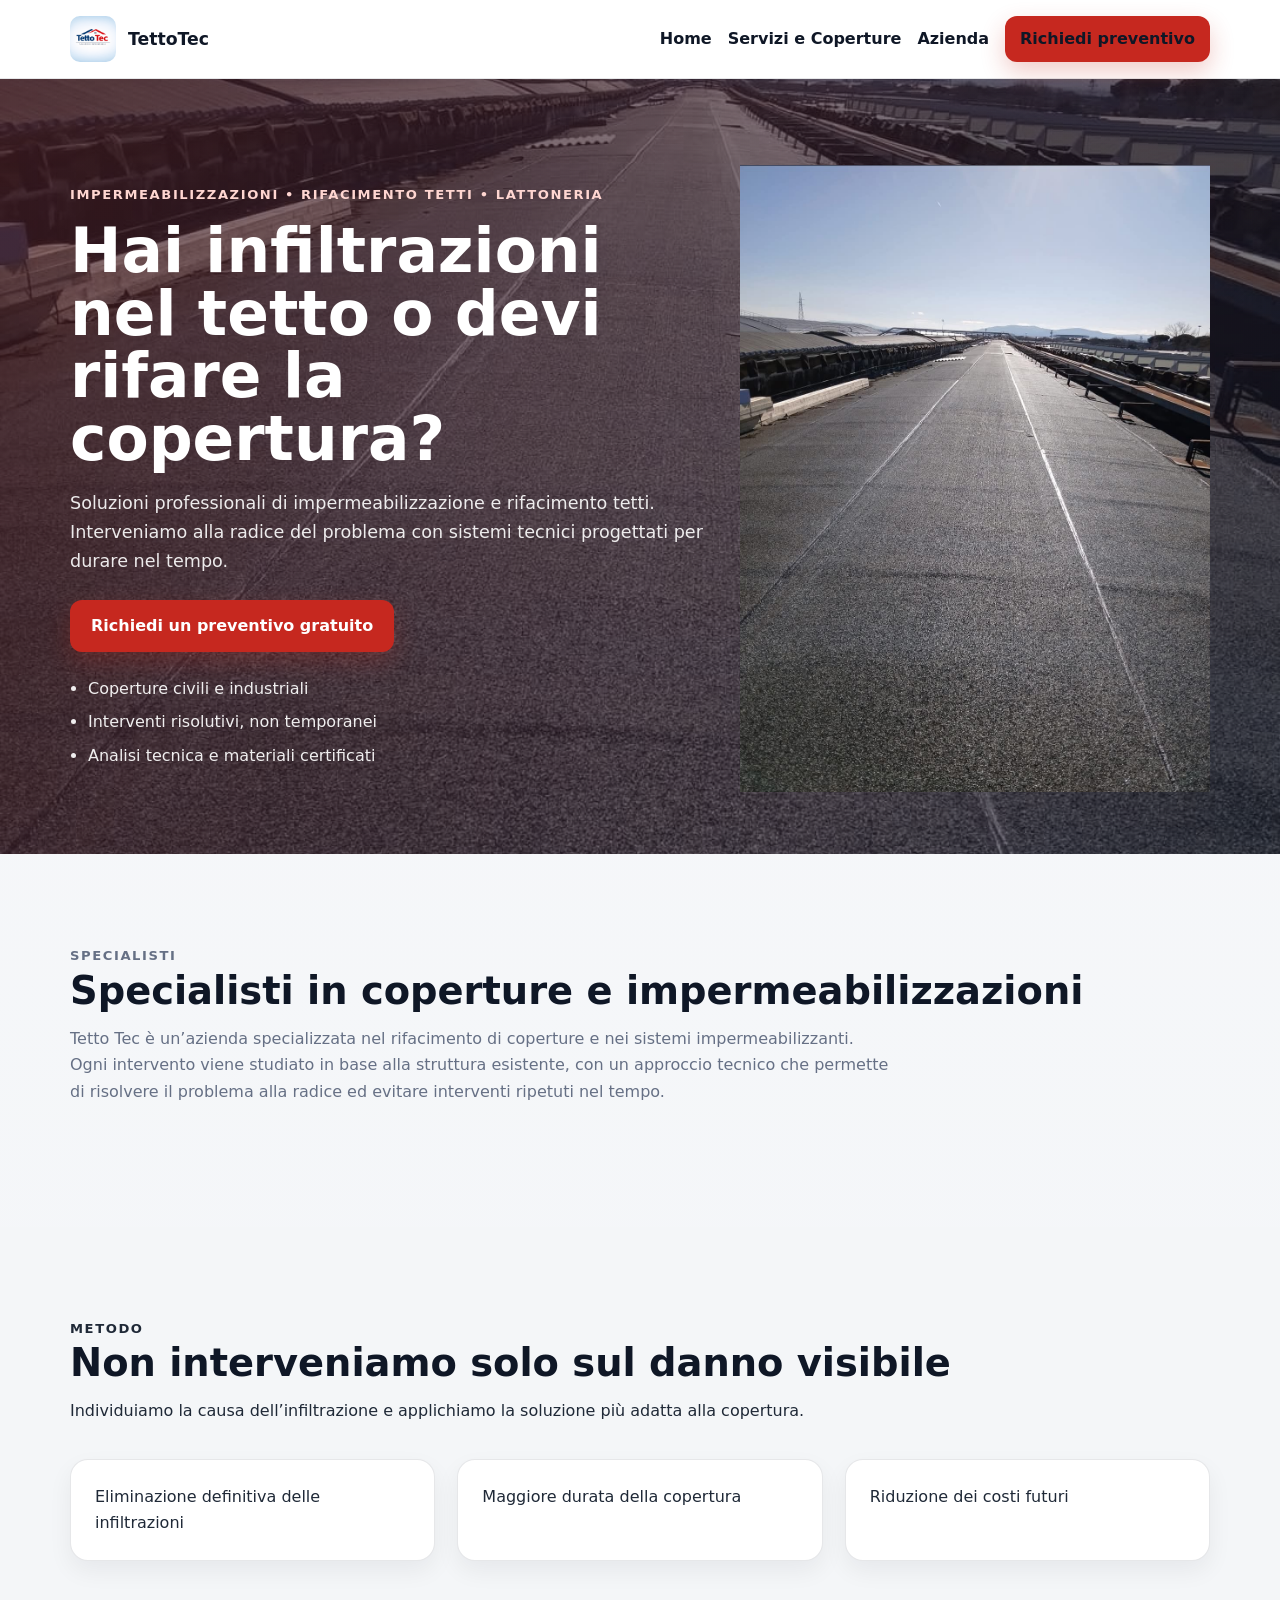
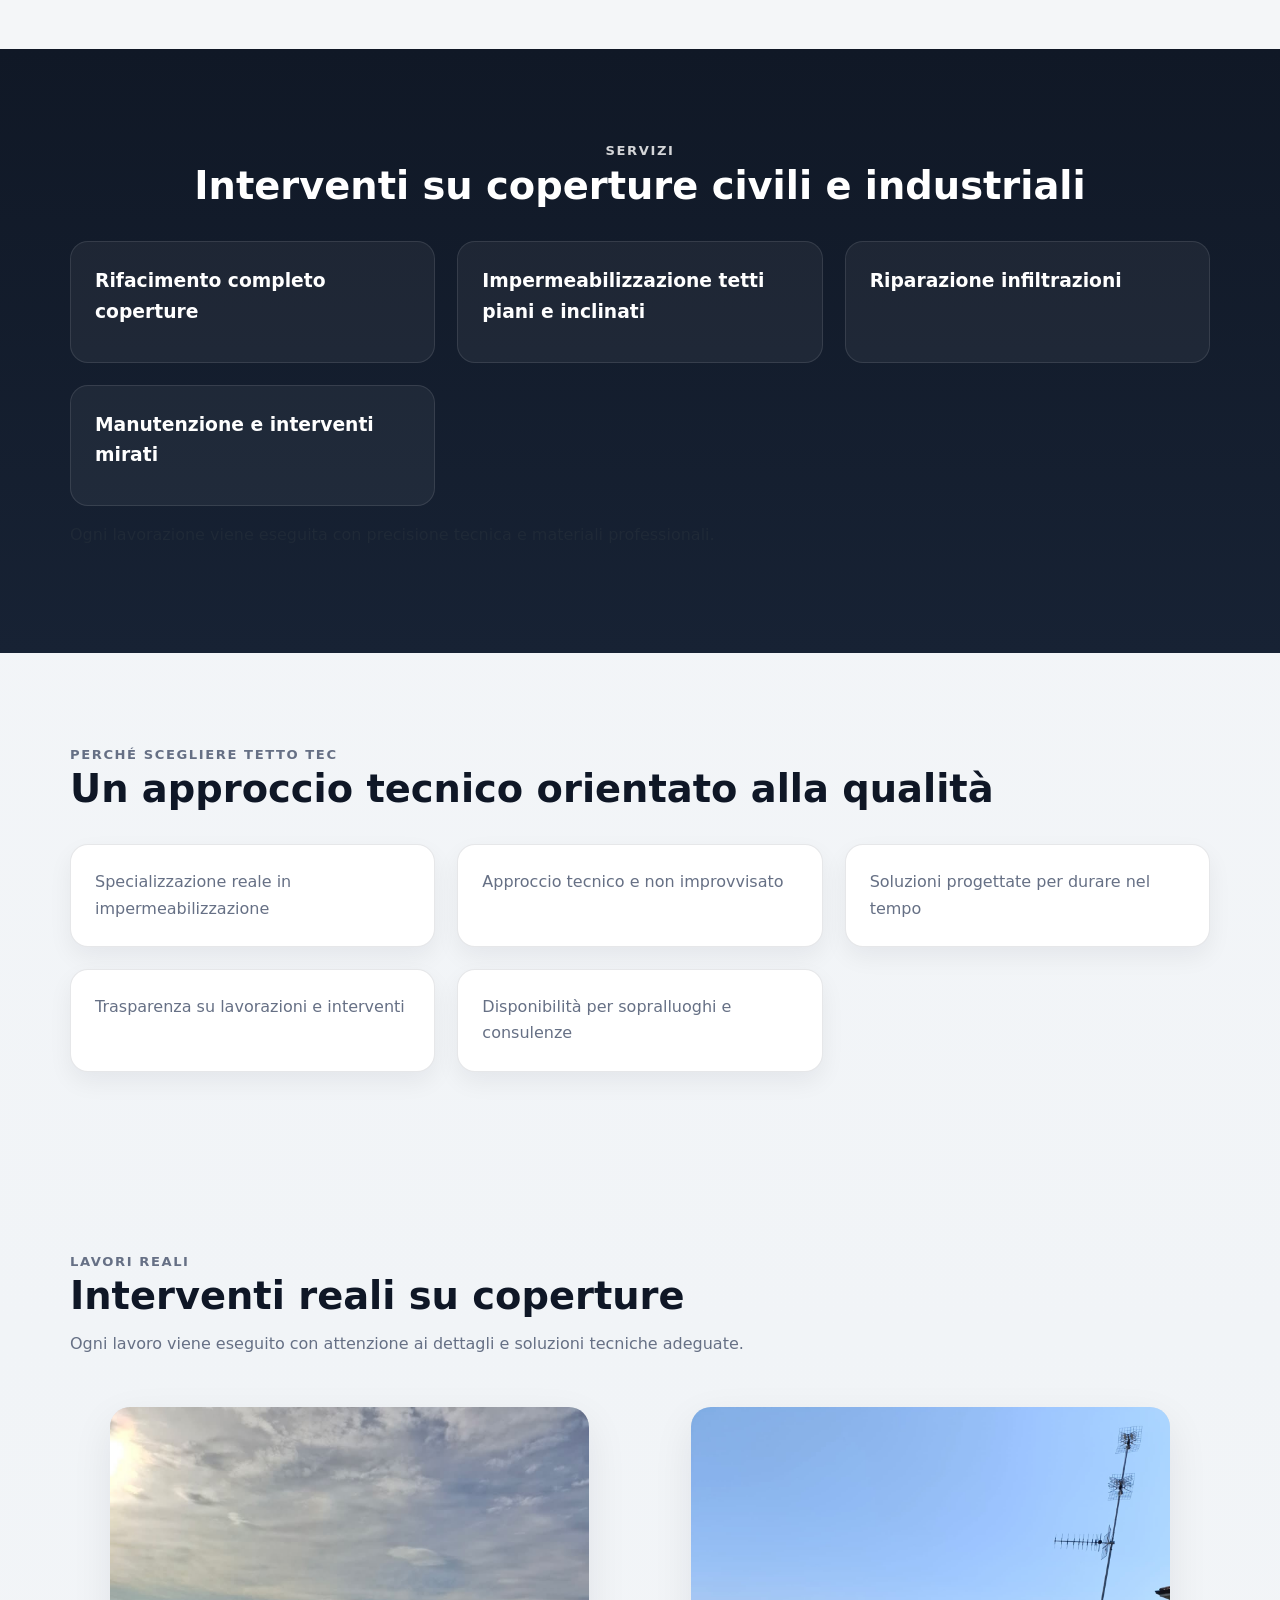
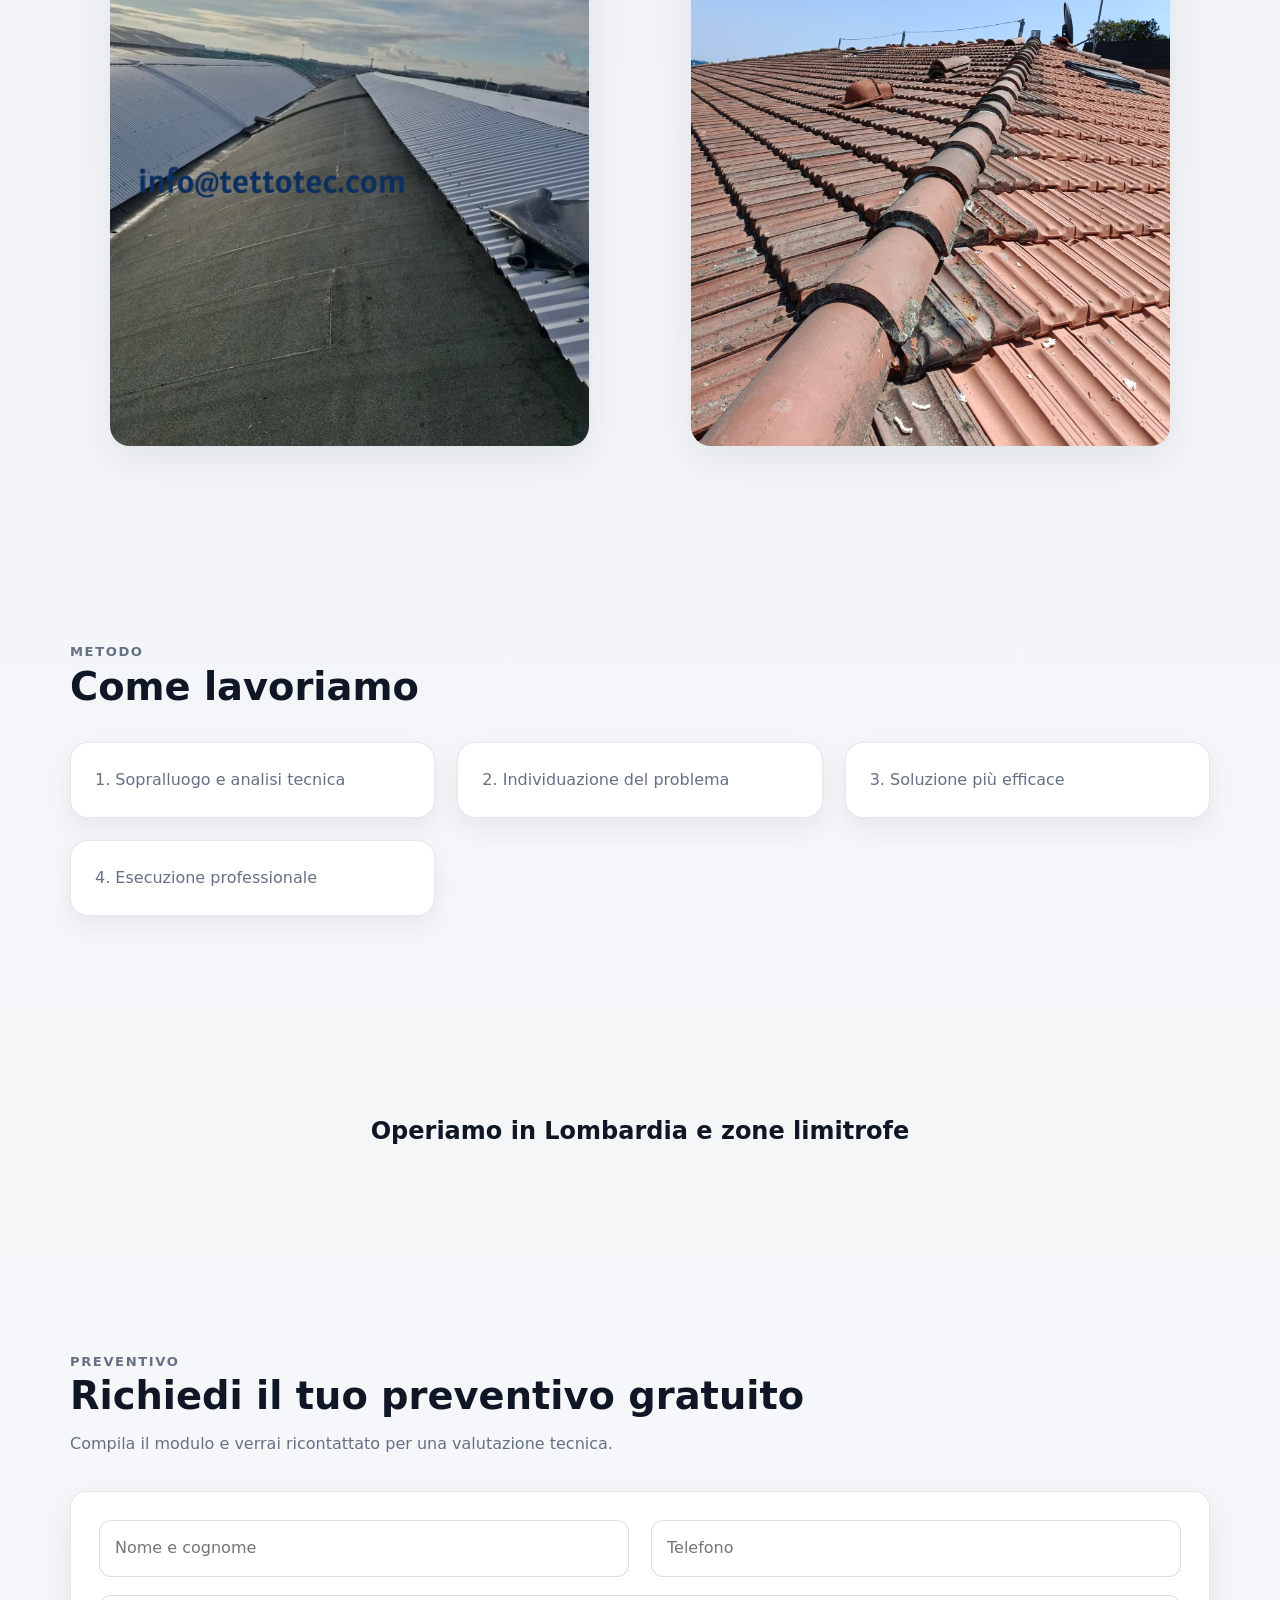
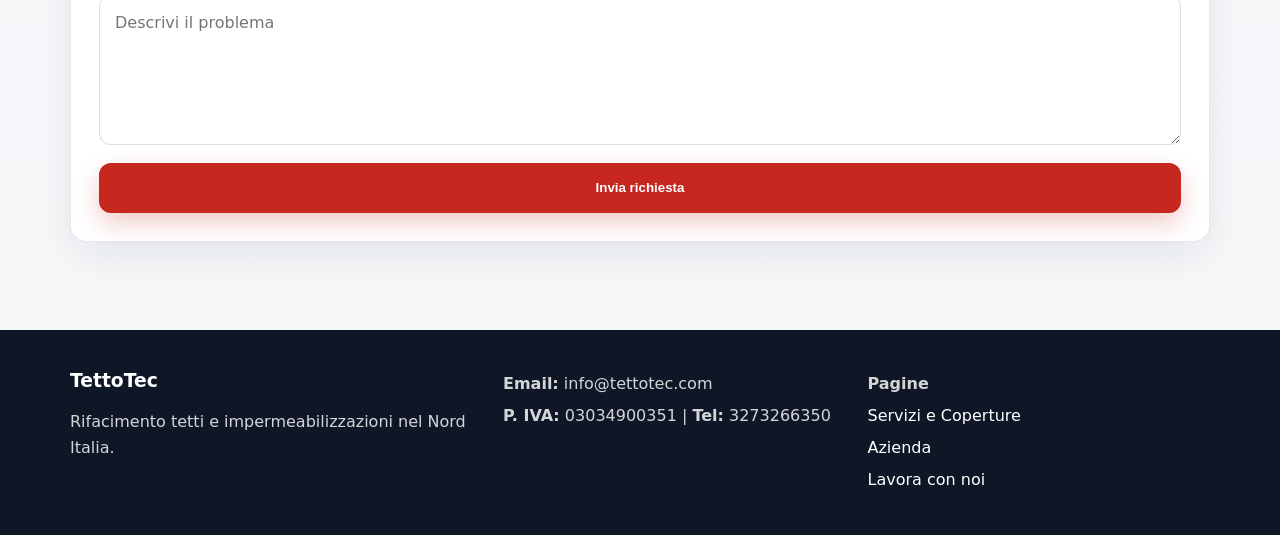
==== commit fdf022a2: "Update index.html" ====
--- a/index.html
+++ b/index.html
@@ -4,365 +4,229 @@
 <meta charset="utf-8">
 <meta name="viewport" content="width=device-width, initial-scale=1">
 <title>TettoTec | Rifacimento tetti e impermeabilizzazioni nel Nord Italia</title>
-<meta name="description" content="TettoTec esegue rifacimento tetti, impermeabilizzazioni e lattoneria nel Nord Italia. Interventi professionali su coperture civili, industriali e condominiali.">
+<meta name="description" content="TettoTec esegue rifacimento tetti e impermeabilizzazioni nel Nord Italia. Soluzioni professionali e interventi tecnici risolutivi.">
 <link rel="stylesheet" href="styles.css">
-
-<script type="application/ld+json">
-{
-  "@context": "https://schema.org",
-  "@type": "RoofingContractor",
-  "name": "TettoTec",
-  "url": "https://www.tettotec.com",
-  "email": "info@tettotec.com",
-  "telephone": "+393273266350",
-  "areaServed": "Nord Italia",
-  "address": {
-    "@type": "PostalAddress",
-    "addressCountry": "IT"
-  }
-}
-</script>
 </head>
+
 <body>
 
 <header class="site-header">
-  <div class="container nav">
-    <a class="brand" href="index.html">
-      <img src="assets/images/logo.png" alt="Logo TettoTec" class="brand-logo">
-      <span>TettoTec</span>
-    </a>
-
-    <button class="menu-toggle" aria-label="Apri menu">☰</button>
-
-    <nav class="nav-links">
-      <a href="index.html">Home</a>
-      <a href="servizi-coperture.html">Servizi e Coperture</a>
-      <a href="azienda-contatti.html">Azienda</a>
-      <a class="btn btn-primary btn-small" href="#preventivo">Richiedi preventivo</a>
-    </nav>
-  </div>
+<div class="container nav">
+<a class="brand" href="index.html">
+<img src="assets/images/logo.png" alt="Logo TettoTec" class="brand-logo">
+<span>TettoTec</span>
+</a>
+
+<button class="menu-toggle">☰</button>
+
+<nav class="nav-links">
+<a href="index.html">Home</a>
+<a href="servizi-coperture.html">Servizi e Coperture</a>
+<a href="azienda-contatti.html">Azienda</a>
+<a class="btn btn-primary btn-small" href="#preventivo">Richiedi preventivo</a>
+</nav>
+</div>
 </header>
 
 <main>
 
-  <!-- HERO -->
-  <section class="hero">
-    <div class="container hero-grid">
-
-      <div class="hero-copy">
-        <p class="eyebrow">Rifacimento tetti • Impermeabilizzazioni • Lattoneria</p>
-        <h1>Soluzioni tecniche per coperture civili, industriali e condominiali</h1>
-        <p class="lead">
-          TettoTec opera nel Nord Italia con interventi professionali di rifacimento tetti,
-          impermeabilizzazioni e lattoneria edile, sviluppati a partire da un’analisi tecnica
-          della copertura e delle sue criticità.
-        </p>
-
-        <div class="hero-cta">
-          <a class="btn btn-primary" href="#preventivo">Richiedi preventivo</a>
-          <a class="btn btn-secondary" href="servizi-coperture.html">Scopri i servizi</a>
-        </div>
-
-        <ul class="trust-list">
-          <li>Analisi tecnica preventiva della copertura</li>
-          <li>Interventi su tetti civili, industriali e condominiali</li>
-          <li>Soluzioni studiate per durata, tenuta e protezione</li>
-        </ul>
-      </div>
-
-      <div class="hero-card">
-        <img src="assets/images/hero-tetto.jpeg" alt="Intervento su copertura tetto TettoTec">
-      </div>
-
-    </div>
-  </section>
-
-  <!-- POSIZIONAMENTO -->
-  <section class="section">
-    <div class="container">
-      <div class="section-heading">
-        <p class="eyebrow">Chi siamo</p>
-        <h2>Un approccio tecnico orientato alla qualità costruttiva</h2>
-        <p>
-          Interveniamo su coperture con una logica chiara: analisi del problema, scelta del sistema
-          più adatto, corretta esecuzione e controllo finale. L’obiettivo non è solo riparare,
-          ma migliorare la protezione dell’edificio nel tempo.
-        </p>
-      </div>
-
-      <div class="grid-3">
-        <article class="card">
-          <h3>Analisi tecnica</h3>
-          <p>Valutiamo stratigrafia esistente, punti critici, raccordi e stato dell’impermeabilizzazione.</p>
-        </article>
-
-        <article class="card">
-          <h3>Soluzione adeguata</h3>
-          <p>Ogni copertura richiede un sistema coerente con struttura, uso dell’edificio ed esposizione.</p>
-        </article>
-
-        <article class="card">
-          <h3>Esecuzione professionale</h3>
-          <p>Interveniamo con attenzione ai dettagli costruttivi e alla corretta gestione delle acque meteoriche.</p>
-        </article>
-      </div>
-    </div>
-  </section>
-
-  <!-- AMBITI -->
-  <section class="section section-dark">
-    <div class="container">
-      <div class="section-heading center">
-        <p class="eyebrow">Ambiti di intervento</p>
-        <h2>Problemi che affrontiamo sulle coperture</h2>
-        <p>
-          Le coperture degradate generano infiltrazioni, dispersioni, ristagni e deterioramento dei punti di raccordo.
-          Interveniamo sulle cause tecniche del problema, non solo sugli effetti visibili.
-        </p>
-      </div>
-
-      <div class="services-grid">
-        <article class="service-card">
-          <h3>Infiltrazioni</h3>
-          <p>Individuazione precisa dei punti di ingresso dell’acqua e ripristino della tenuta del sistema.</p>
-        </article>
-
-        <article class="service-card">
-          <h3>Guaina deteriorata</h3>
-          <p>Sostituzione o ripristino di membrane impermeabili compromesse da usura e agenti atmosferici.</p>
-        </article>
-
-        <article class="service-card">
-          <h3>Tegole e coppi danneggiati</h3>
-          <p>Ripristino di coperture discontinue con verifica di sottostruttura, colmi e linee di gronda.</p>
-        </article>
-
-        <article class="service-card">
-          <h3>Ristagni su tetti piani</h3>
-          <p>Correzione delle criticità di smaltimento e adeguamento del sistema impermeabile.</p>
-        </article>
-
-        <article class="service-card">
-          <h3>Lattonerie compromesse</h3>
-          <p>Interventi su scossaline, converse, grondaie, pluviali e raccordi nei punti sensibili.</p>
-        </article>
-
-        <article class="service-card">
-          <h3>Manutenzione preventiva</h3>
-          <p>Controlli periodici utili a limitare il degrado e ridurre il rischio di danni futuri.</p>
-        </article>
-      </div>
-    </div>
-  </section>
-
-  <!-- SERVIZI PRINCIPALI -->
-  <section class="section">
-    <div class="container">
-      <div class="section-heading">
-        <p class="eyebrow">Servizi principali</p>
-        <h2>Interventi tecnici su coperture civili e industriali</h2>
-        <p>
-          Lavoriamo su sistemi di copertura differenti, adattando materiali e metodo operativo
-          al contesto costruttivo e al livello di degrado riscontrato.
-        </p>
-      </div>
-
-      <div class="grid-3">
-        <article class="card">
-          <h3>Rifacimento coperture</h3>
-          <p>Demolizione, ricostruzione del pacchetto tetto, impermeabilizzazione e finiture.</p>
-        </article>
-
-        <article class="card">
-          <h3>Riparazioni mirate</h3>
-          <p>Interventi localizzati per eliminare infiltrazioni e ripristinare la funzionalità della copertura.</p>
-        </article>
-
-        <article class="card">
-          <h3>Impermeabilizzazioni</h3>
-          <p>Sistemi continui per tetti piani, superfici critiche e punti di raccordo complessi.</p>
-        </article>
-
-        <article class="card">
-          <h3>Lattoneria edile</h3>
-          <p>Lavorazioni su converse, scossaline, gronde, pluviali e dettagli di raccordo.</p>
-        </article>
-
-        <article class="card">
-          <h3>Coperture discontinue</h3>
-          <p>Ripristino e rifacimento di sistemi a tegole, coppi e coperture tradizionali ventilate.</p>
-        </article>
-
-        <article class="card">
-          <h3>Sopralluogo tecnico</h3>
-          <p>Valutazione preliminare utile a definire priorità, fattibilità e impostazione dell’intervento.</p>
-        </article>
-      </div>
-
-      <div class="hero-cta center-cta">
-        <a class="btn btn-primary" href="servizi-coperture.html">Vai alla pagina Servizi e Coperture</a>
-      </div>
-    </div>
-  </section>
-
-  <!-- COPERTURE -->
-  <section class="section section-soft">
-    <div class="container">
-      <div class="section-heading">
-        <p class="eyebrow">Sistemi di copertura</p>
-        <h2>Coperture continue e discontinue</h2>
-        <p>
-          La scelta del sistema di copertura dipende da pendenza, destinazione d’uso,
-          struttura esistente, esposizione e necessità di protezione nel tempo.
-        </p>
-      </div>
-
-      <div class="grid-2">
-        <article class="card">
-          <h3>Coperture continue</h3>
-          <p>
-            Utilizzate principalmente su tetti piani o a bassa pendenza, sono costituite da membrane
-            impermeabili applicate in modo uniforme. Sono indicate per superfici industriali,
-            terrazze tecniche e coperture dove la continuità del sistema è determinante per la tenuta all’acqua.
-          </p>
-        </article>
-
-        <article class="card">
-          <h3>Coperture discontinue</h3>
-          <p>
-            Composte da elementi modulari come tegole, coppi o pannelli, funzionano grazie alla sovrapposizione
-            e alla corretta gestione dei raccordi. Sono diffuse nell’edilizia civile e richiedono attenzione
-            a colmi, gronde, comignoli, lucernari e ventilazione.
-          </p>
-        </article>
-      </div>
-    </div>
-  </section>
-
-  <!-- GALLERIA -->
-  <section class="section">
-    <div class="container">
-      <div class="section-heading">
-        <p class="eyebrow">Risultati</p>
-        <h2>Alcuni interventi eseguiti</h2>
-        <p>
-          La documentazione fotografica dei lavori realizzati aiuta a comprendere il livello di cura,
-          la qualità delle finiture e l’attenzione posta nei dettagli costruttivi.
-        </p>
-      </div>
-
-      <div class="gallery">
-        <figure class="gallery-item">
-          <img src="assets/images/lavoro-2.jpeg" alt="Intervento completato su copertura">
-          <figcaption>Intervento completato su copertura</figcaption>
-        </figure>
-
-        <figure class="gallery-item">
-          <img src="assets/images/lavoro-4.jpeg" alt="Dettaglio finitura copertura">
-          <figcaption>Dettaglio di finitura e protezione</figcaption>
-        </figure>
-      </div>
-    </div>
-  </section>
-
-  <!-- CTA AZIENDA -->
-  <section class="section section-accent">
-    <div class="container two-col">
-      <div>
-        <p class="eyebrow light">Metodo e struttura</p>
-        <h2>Un intervento efficace nasce da una valutazione corretta</h2>
-        <p>
-          Prima di intervenire, analizziamo la copertura, il contesto costruttivo e i punti sensibili.
-          Questo ci consente di proporre una soluzione coerente, tecnicamente valida e duratura.
-        </p>
-      </div>
-
-      <div class="cta-box">
-        <h3>Scopri il nostro approccio</h3>
-        <p>Approfondisci come lavoriamo e come strutturiamo un intervento tecnico sulla copertura.</p>
-        <a class="btn btn-white" href="azienda-contatti.html">Vai alla pagina Azienda</a>
-      </div>
-    </div>
-  </section>
-
-  <!-- FORM PREVENTIVO -->
-  <section class="section" id="preventivo">
-    <div class="container">
-      <div class="section-heading">
-        <p class="eyebrow">Richiesta preventivo</p>
-        <h2>Compila il modulo per essere ricontattato</h2>
-        <p>
-          Inserisci i dati essenziali e una breve descrizione del problema:
-          la richiesta verrà registrata e gestita nel sistema.
-        </p>
-      </div>
-
-      <form class="contact-form" action="https://formspree.io/f/xvzwjyrz" method="POST">
-        <input type="hidden" name="_subject" value="Nuova richiesta preventivo TettoTec">
-        <input type="hidden" name="_captcha" value="false">
-
-        <div class="field-grid">
-          <div>
-            <label for="nome">Nome e cognome</label>
-            <input id="nome" type="text" name="nome" required>
-          </div>
-          <div>
-            <label for="telefono">Telefono</label>
-            <input id="telefono" type="tel" name="telefono" required>
-          </div>
-        </div>
-
-        <div class="field-grid">
-          <div>
-            <label for="email">Email</label>
-            <input id="email" type="email" name="email">
-          </div>
-          <div>
-            <label for="zona">Città / zona intervento</label>
-            <input id="zona" type="text" name="zona">
-          </div>
-        </div>
-
-        <div>
-          <label for="messaggio">Descrizione del problema</label>
-          <textarea id="messaggio" name="messaggio" rows="6" required></textarea>
-        </div>
-
-        <div class="checkbox-field">
-          <input id="privacy" type="checkbox" name="privacy" required>
-          <label for="privacy">Accetto la <a href="privacy-policy.html">Privacy Policy</a></label>
-        </div>
-
-        <button class="btn btn-primary" type="submit">Invia richiesta</button>
-      </form>
-    </div>
-  </section>
+<!-- HERO -->
+<section class="hero">
+<div class="container hero-grid">
+
+<div class="hero-copy">
+<p class="eyebrow">Impermeabilizzazioni • Rifacimento tetti • Lattoneria</p>
+
+<h1>Hai infiltrazioni nel tetto o devi rifare la copertura?</h1>
+
+<p class="lead">
+Soluzioni professionali di impermeabilizzazione e rifacimento tetti.
+Interveniamo alla radice del problema con sistemi tecnici progettati per durare nel tempo.
+</p>
+
+<div class="hero-cta">
+<a class="btn btn-primary" href="#preventivo">Richiedi un preventivo gratuito</a>
+</div>
+
+<ul class="trust-list">
+<li>Coperture civili e industriali</li>
+<li>Interventi risolutivi, non temporanei</li>
+<li>Analisi tecnica e materiali certificati</li>
+</ul>
+</div>
+
+<div class="hero-card">
+<img src="assets/images/hero-tetto.jpeg" alt="Lavori tetto TettoTec">
+</div>
+
+</div>
+</section>
+
+<!-- FIDUCIA -->
+<section class="section">
+<div class="container">
+<div class="section-heading">
+<p class="eyebrow">Specialisti</p>
+<h2>Specialisti in coperture e impermeabilizzazioni</h2>
+<p>
+Tetto Tec è un’azienda specializzata nel rifacimento di coperture e nei sistemi impermeabilizzanti.
+Ogni intervento viene studiato in base alla struttura esistente, con un approccio tecnico che permette
+di risolvere il problema alla radice ed evitare interventi ripetuti nel tempo.
+</p>
+</div>
+</div>
+</section>
+
+<!-- DIFFERENZA -->
+<section class="section section-soft">
+<div class="container">
+<div class="section-heading">
+<p class="eyebrow">Metodo</p>
+<h2>Non interveniamo solo sul danno visibile</h2>
+<p>
+Individuiamo la causa dell’infiltrazione e applichiamo la soluzione più adatta alla copertura.
+</p>
+</div>
+
+<div class="grid-3">
+<div class="card"><p>Eliminazione definitiva delle infiltrazioni</p></div>
+<div class="card"><p>Maggiore durata della copertura</p></div>
+<div class="card"><p>Riduzione dei costi futuri</p></div>
+</div>
+</div>
+</section>
+
+<!-- SERVIZI -->
+<section class="section section-dark">
+<div class="container">
+<div class="section-heading center">
+<p class="eyebrow">Servizi</p>
+<h2>Interventi su coperture civili e industriali</h2>
+</div>
+
+<div class="services-grid">
+<div class="service-card"><h3>Rifacimento completo coperture</h3></div>
+<div class="service-card"><h3>Impermeabilizzazione tetti piani e inclinati</h3></div>
+<div class="service-card"><h3>Riparazione infiltrazioni</h3></div>
+<div class="service-card"><h3>Manutenzione e interventi mirati</h3></div>
+</div>
+
+<p class="center-text max">
+Ogni lavorazione viene eseguita con precisione tecnica e materiali professionali.
+</p>
+
+</div>
+</section>
+
+<!-- PERCHÉ -->
+<section class="section">
+<div class="container">
+<div class="section-heading">
+<p class="eyebrow">Perché scegliere Tetto Tec</p>
+<h2>Un approccio tecnico orientato alla qualità</h2>
+</div>
+
+<div class="grid-3">
+<div class="card"><p>Specializzazione reale in impermeabilizzazione</p></div>
+<div class="card"><p>Approccio tecnico e non improvvisato</p></div>
+<div class="card"><p>Soluzioni progettate per durare nel tempo</p></div>
+<div class="card"><p>Trasparenza su lavorazioni e interventi</p></div>
+<div class="card"><p>Disponibilità per sopralluoghi e consulenze</p></div>
+</div>
+</div>
+</section>
+
+<!-- GALLERIA -->
+<section class="section">
+<div class="container">
+<div class="section-heading">
+<p class="eyebrow">Lavori reali</p>
+<h2>Interventi reali su coperture</h2>
+<p>Ogni lavoro viene eseguito con attenzione ai dettagli e soluzioni tecniche adeguate.</p>
+</div>
+
+<div class="gallery">
+<figure class="gallery-item">
+<img src="assets/images/lavoro-2.jpeg">
+</figure>
+<figure class="gallery-item">
+<img src="assets/images/lavoro-4.jpeg">
+</figure>
+</div>
+</div>
+</section>
+
+<!-- METODO -->
+<section class="section">
+<div class="container">
+<div class="section-heading">
+<p class="eyebrow">Metodo</p>
+<h2>Come lavoriamo</h2>
+</div>
+
+<div class="grid-3">
+<div class="card"><p>1. Sopralluogo e analisi tecnica</p></div>
+<div class="card"><p>2. Individuazione del problema</p></div>
+<div class="card"><p>3. Soluzione più efficace</p></div>
+<div class="card"><p>4. Esecuzione professionale</p></div>
+</div>
+</div>
+</section>
+
+<!-- ZONA -->
+<section class="section section-soft">
+<div class="container center">
+<h2>Operiamo in Lombardia e zone limitrofe</h2>
+</div>
+</section>
+
+<!-- FORM -->
+<section class="section" id="preventivo">
+<div class="container">
+<div class="section-heading">
+<p class="eyebrow">Preventivo</p>
+<h2>Richiedi il tuo preventivo gratuito</h2>
+<p>Compila il modulo e verrai ricontattato per una valutazione tecnica.</p>
+</div>
+
+<form class="contact-form" action="https://formspree.io/f/xvzwjyrz" method="POST">
+
+<div class="field-grid">
+<input type="text" name="nome" placeholder="Nome e cognome" required>
+<input type="tel" name="telefono" placeholder="Telefono" required>
+</div>
+
+<textarea name="messaggio" placeholder="Descrivi il problema" required></textarea>
+
+<button class="btn btn-primary">Invia richiesta</button>
+</form>
+
+</div>
+</section>
 
 </main>
 
 <footer class="site-footer">
-  <div class="container footer-grid">
-
-    <div>
-      <h3>TettoTec</h3>
-      <p>Rifacimento tetti, impermeabilizzazioni e lattoneria nel Nord Italia.</p>
-    </div>
-
-    <div>
-      <p><strong>Email:</strong> info@tettotec.com</p>
-      <p><strong>P. IVA:</strong> 03034900351 | <strong>Tel:</strong> 3273266350</p>
-    </div>
-
-    <div>
-      <p><strong>Pagine</strong></p>
-      <p><a href="servizi-coperture.html">Servizi e Coperture</a></p>
-      <p><a href="azienda-contatti.html">Azienda</a></p>
-      <p><a href="lavora-con-noi.html">Lavora con noi</a></p>
-      <p><a href="privacy-policy.html">Privacy Policy</a></p>
-      <p><a href="cookie-policy.html">Cookie Policy</a></p>
-    </div>
-
-  </div>
+<div class="container footer-grid">
+
+<div>
+<h3>TettoTec</h3>
+<p>Rifacimento tetti e impermeabilizzazioni nel Nord Italia.</p>
+</div>
+
+<div>
+<p><strong>Email:</strong> info@tettotec.com</p>
+<p><strong>P. IVA:</strong> 03034900351 | <strong>Tel:</strong> 3273266350</p>
+</div>
+
+<div>
+<p><strong>Pagine</strong></p>
+<p><a href="servizi-coperture.html">Servizi e Coperture</a></p>
+<p><a href="azienda-contatti.html">Azienda</a></p>
+<p><a href="lavora-con-noi.html">Lavora con noi</a></p>
+</div>
+
+</div>
 </footer>
 
 <script src="script.js"></script>
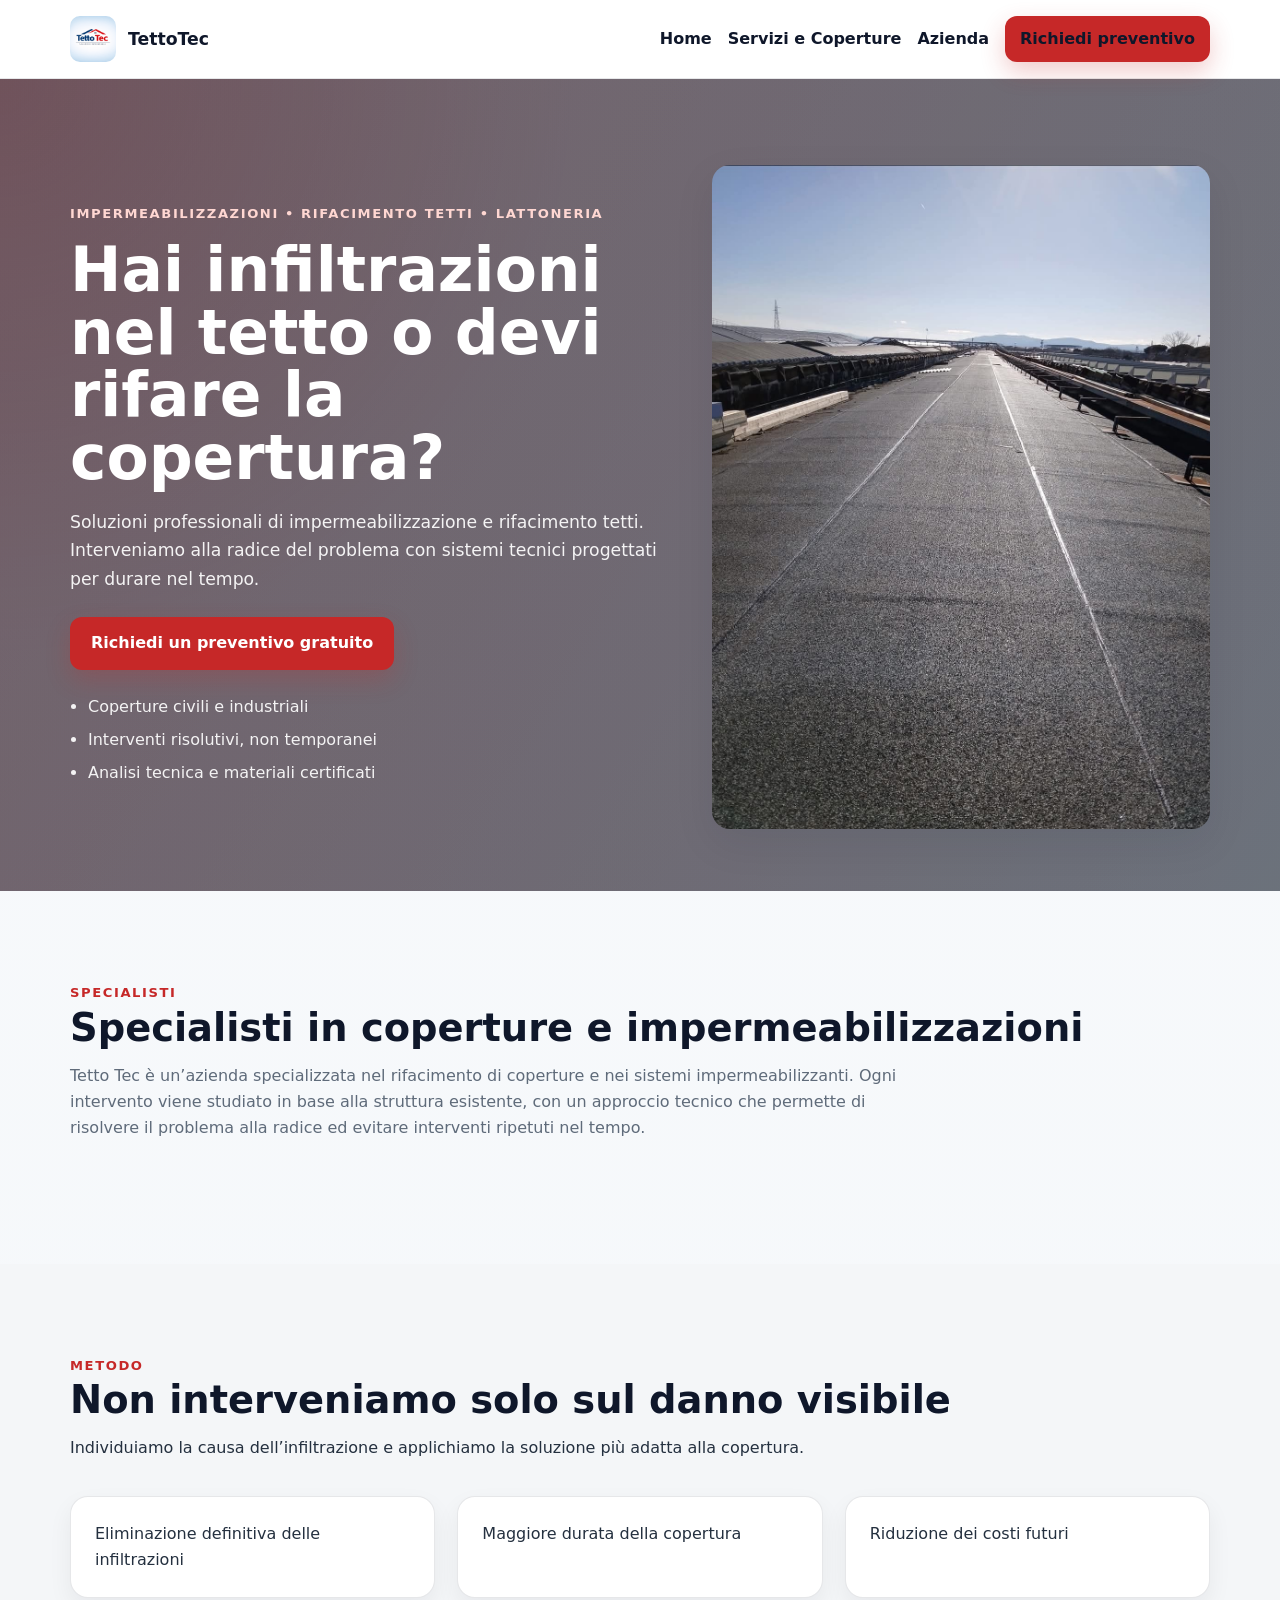
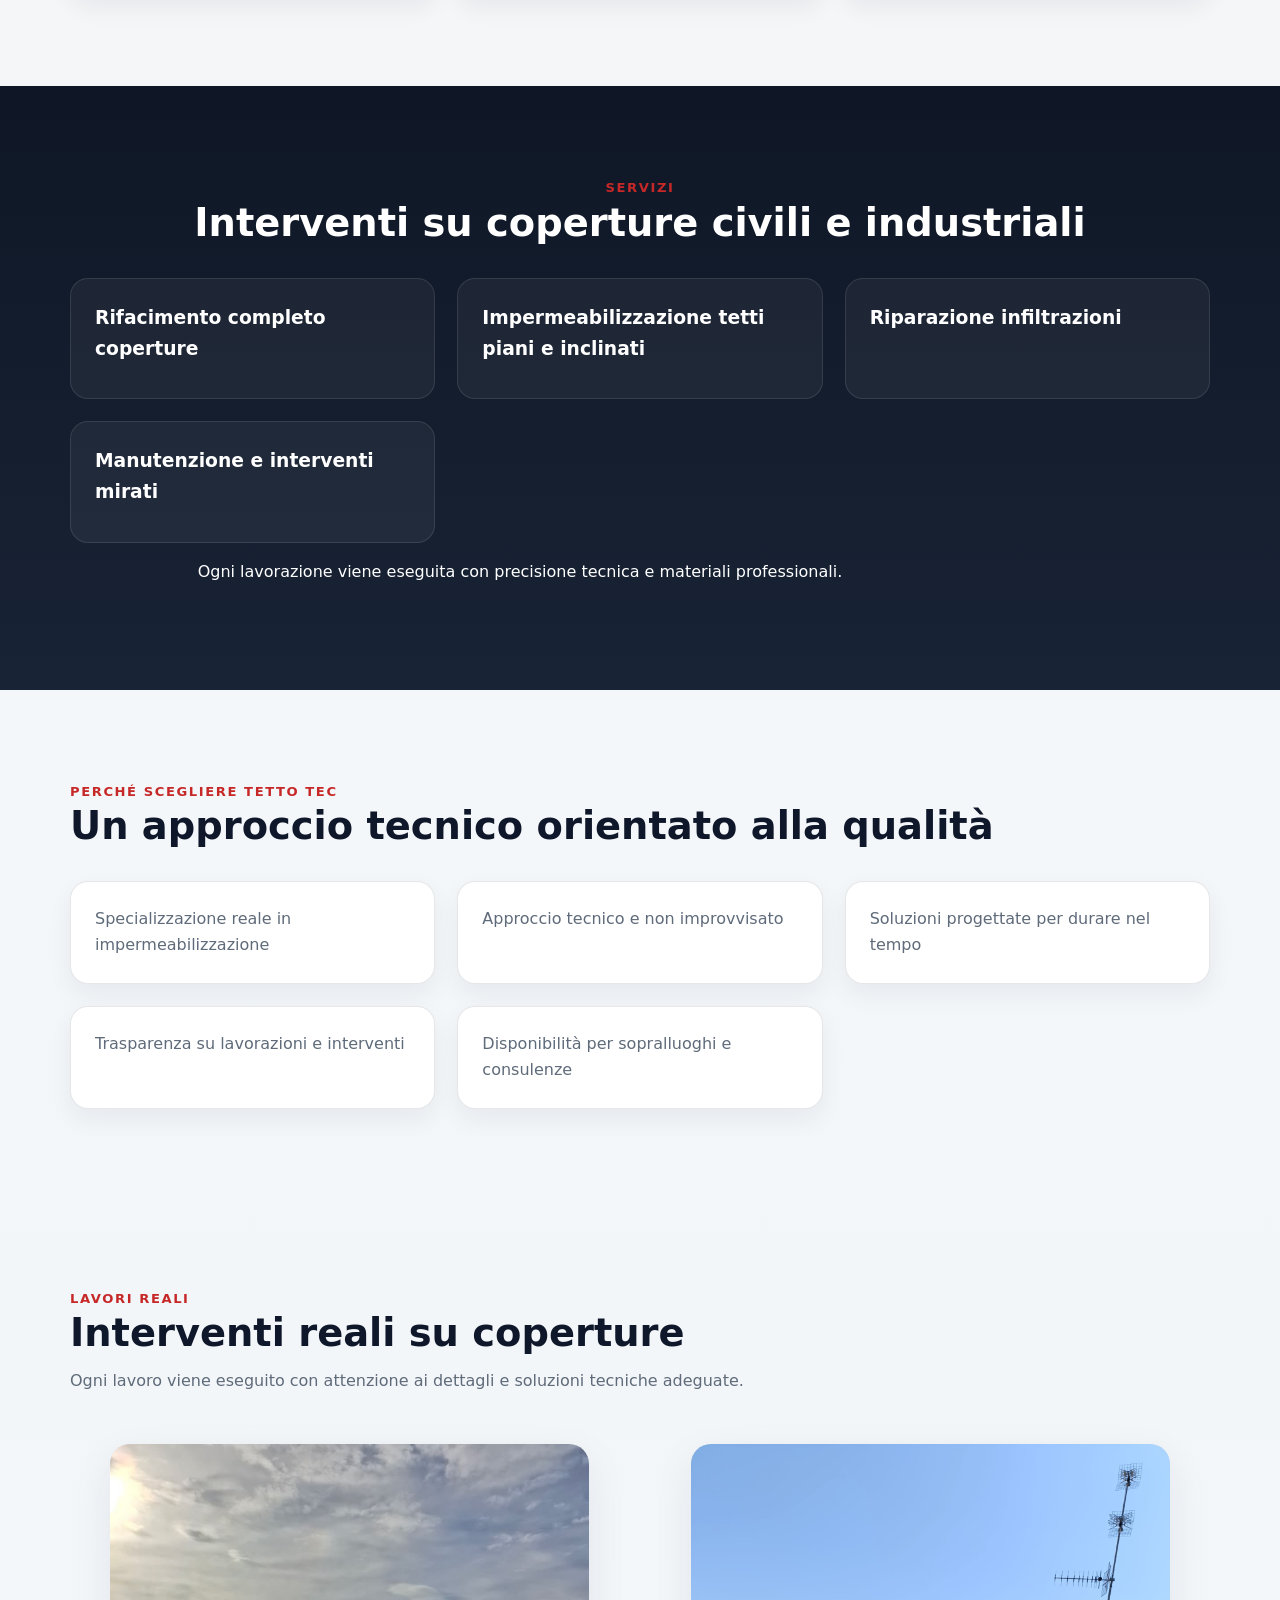
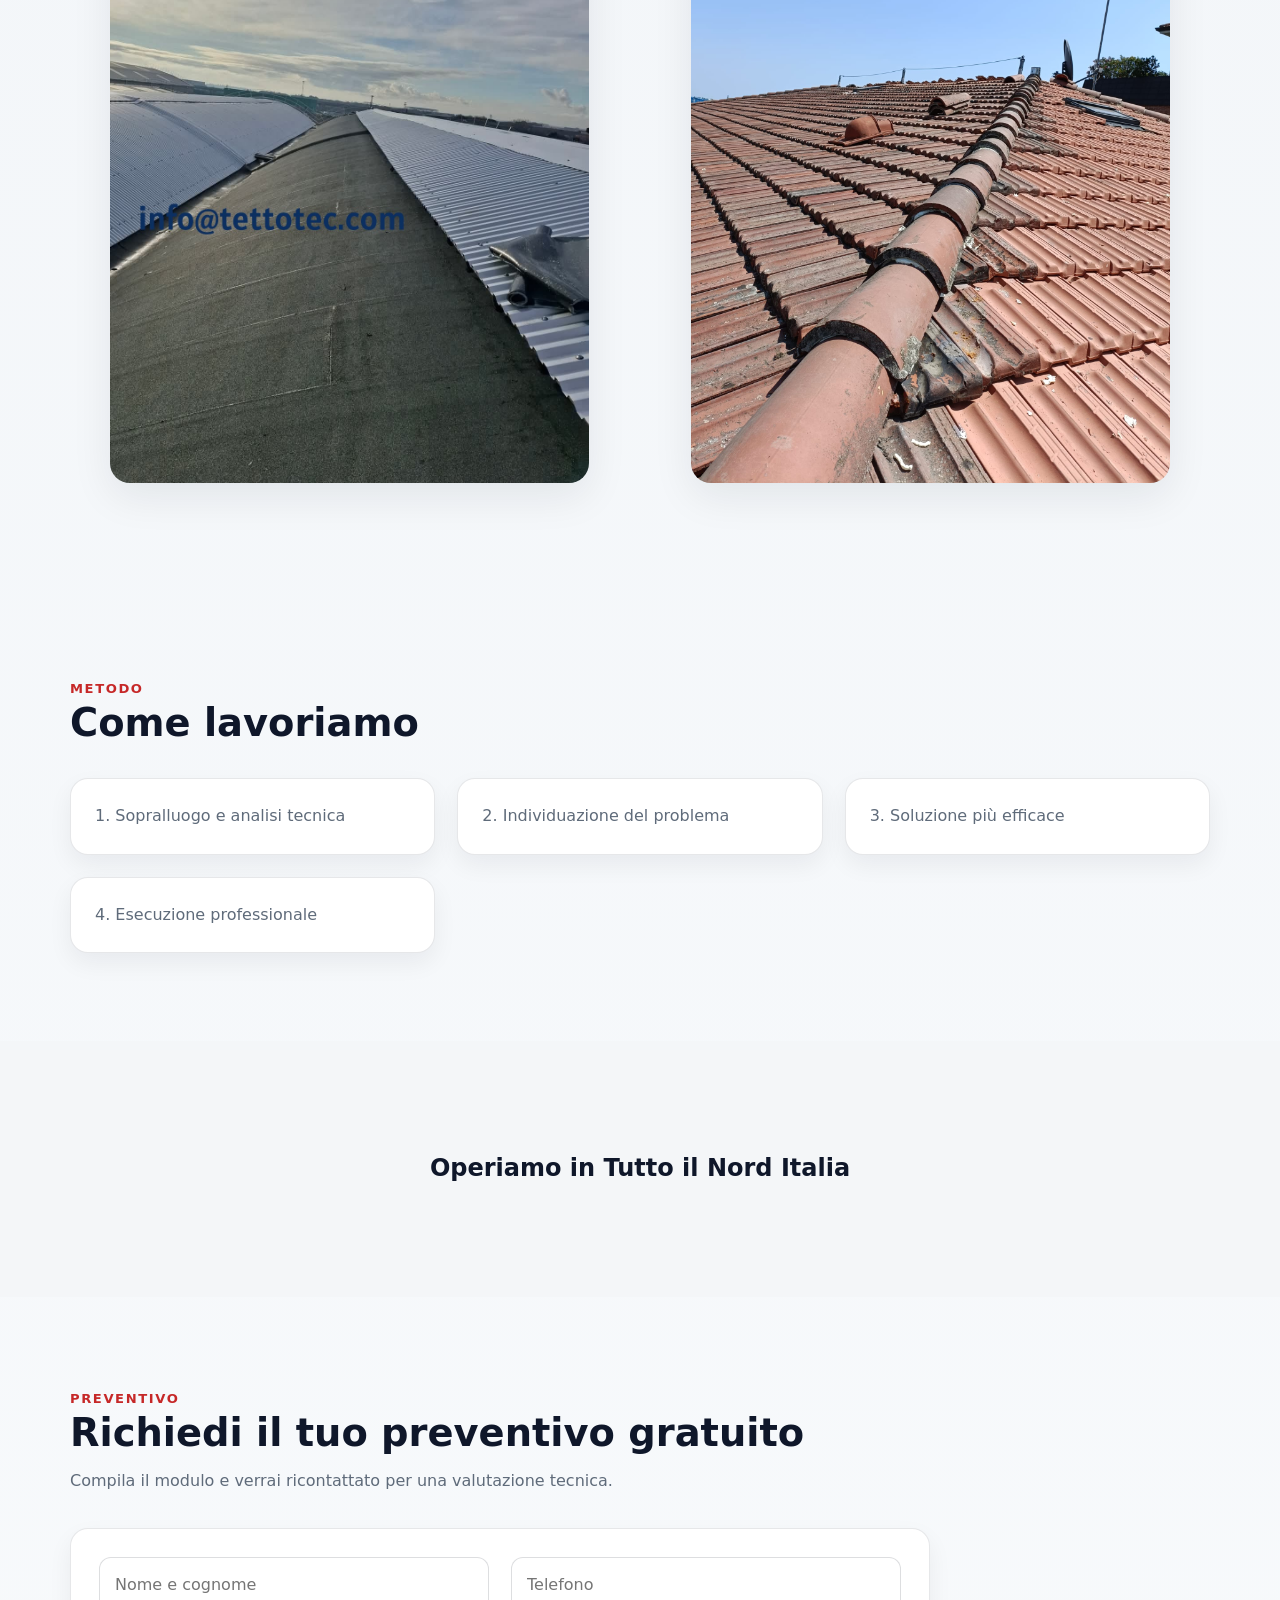
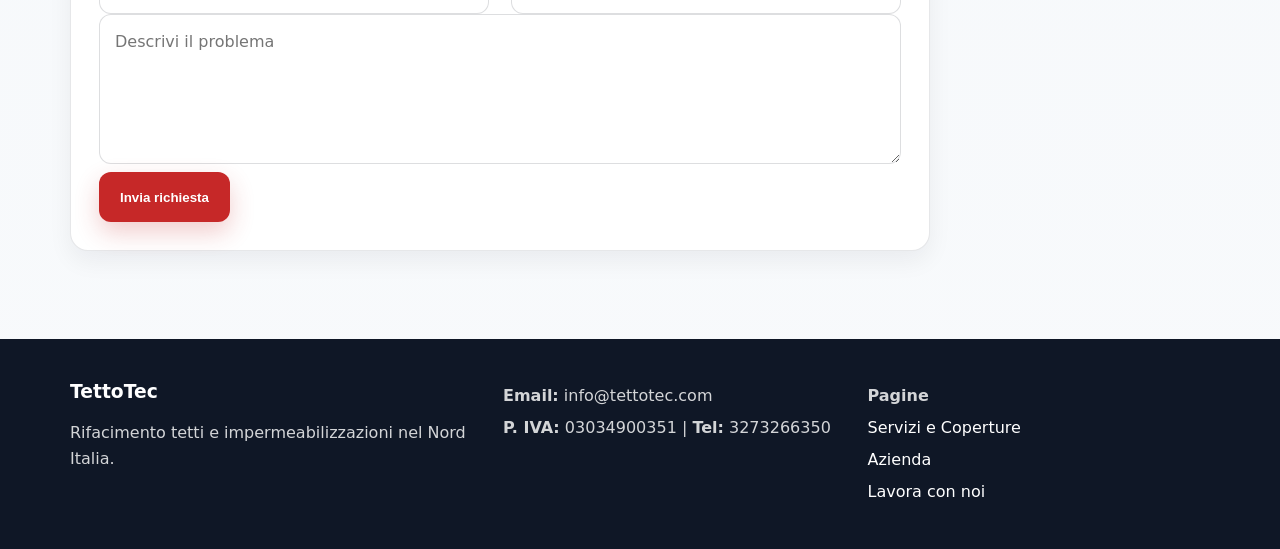
==== commit a7d514ad: "Update heading to reflect service area expansion" ====
--- a/index.html
+++ b/index.html
@@ -176,7 +176,7 @@
 <!-- ZONA -->
 <section class="section section-soft">
 <div class="container center">
-<h2>Operiamo in Lombardia e zone limitrofe</h2>
+<h2>Operiamo in Tutto il Nord Italia</h2>
 </div>
 </section>
 
@@ -231,4 +231,4 @@
 
 <script src="script.js"></script>
 </body>
-</html>+</html>
--- a/styles.css
+++ b/styles.css
@@ -1,325 +1,337 @@
 :root{
---bg:#f4f6f8;
---bg-soft:#ffffff;
---bg-muted:#eef2f5;
---text:#1f2937;
---muted:#667085;
---line:rgba(15,23,38,.10);
---accent:#c6281f;
---accent-dark:#9f1f18;
---accent-soft:#ffe5e1;
---title:#0f1726;
---dark:#101826;
---dark-2:#172234;
---white:#ffffff;
---shadow:0 14px 40px rgba(15,23,38,.08);
---shadow-soft:0 10px 24px rgba(15,23,38,.06);
---radius:18px;
---radius-sm:12px;
---container:1180px;
+  --bg:#f5f7fa;
+  --bg-soft:#eef3f7;
+  --bg-card:#ffffff;
+  --text:#24303f;
+  --muted:#5f6b7a;
+  --title:#0f172a;
+  --line:rgba(15,23,42,.10);
+
+  --accent:#c62828;
+  --accent-dark:#a61f1f;
+  --accent-soft:#fbe9e7;
+
+  --dark:#0f1726;
+  --dark-2:#182335;
+
+  --white:#ffffff;
+  --shadow:0 14px 40px rgba(15,23,42,.08);
+  --shadow-soft:0 10px 24px rgba(15,23,42,.06);
+
+  --radius:18px;
+  --radius-sm:12px;
+  --container:1180px;
 }
 
 *{
-box-sizing:border-box;
+  box-sizing:border-box;
 }
 
 html{
-scroll-behavior:smooth;
+  scroll-behavior:smooth;
 }
 
 body{
-margin:0;
-font-family:system-ui,-apple-system,Segoe UI,Roboto,Arial,sans-serif;
-color:var(--text);
-background:linear-gradient(180deg,#f7f8fa 0%, #f1f4f7 55%, #f7f8fa 100%);
-line-height:1.65;
+  margin:0;
+  font-family:system-ui,-apple-system,Segoe UI,Roboto,Arial,sans-serif;
+  color:var(--text);
+  background:linear-gradient(180deg,#f8fafc 0%, #f3f6f9 55%, #f8fafc 100%);
+  line-height:1.65;
 }
 
 img{
-max-width:100%;
-display:block;
+  max-width:100%;
+  display:block;
+  border:0;
 }
 
 a{
-color:inherit;
+  color:inherit;
 }
 
 .container{
-max-width:var(--container);
-margin:0 auto;
-padding:0 20px;
+  max-width:var(--container);
+  margin:0 auto;
+  padding:0 20px;
 }
 
 .section{
-padding:88px 0;
+  padding:88px 0;
 }
 
 .center{
-text-align:center;
+  text-align:center;
+}
+
+.center-text{
+  text-align:center;
+}
+
+.max{
+  max-width:900px;
 }
 
 .site-header{
-position:sticky;
-top:0;
-z-index:1000;
-background:rgba(255,255,255,.92);
-backdrop-filter:blur(12px);
-border-bottom:1px solid var(--line);
+  position:sticky;
+  top:0;
+  z-index:1000;
+  background:rgba(255,255,255,.92);
+  backdrop-filter:blur(12px);
+  border-bottom:1px solid var(--line);
 }
 
 .nav{
-display:flex;
-align-items:center;
-justify-content:space-between;
-gap:20px;
-min-height:78px;
+  display:flex;
+  align-items:center;
+  justify-content:space-between;
+  gap:20px;
+  min-height:78px;
 }
 
 .brand{
-display:flex;
-align-items:center;
-gap:12px;
-text-decoration:none;
-font-weight:900;
-color:var(--title);
-font-size:1.08rem;
+  display:flex;
+  align-items:center;
+  gap:12px;
+  text-decoration:none;
+  font-weight:900;
+  color:var(--title);
+  font-size:1.08rem;
 }
 
 .brand-logo{
-width:46px;
-height:46px;
-object-fit:contain;
-border-radius:10px;
+  width:46px;
+  height:46px;
+  object-fit:contain;
+  border-radius:10px;
 }
 
 .nav-links{
-display:flex;
-align-items:center;
-gap:16px;
+  display:flex;
+  align-items:center;
+  gap:16px;
 }
 
 .nav-links a{
-text-decoration:none;
-font-weight:800;
-color:var(--title);
-}
-
-.nav-links a:hover{
-color:var(--accent);
+  text-decoration:none;
+  font-weight:800;
+  color:var(--title);
+  transition:color .2s ease;
+}
+
+.nav-links a:hover,
+.nav-links a.active{
+  color:var(--accent);
 }
 
 .menu-toggle{
-display:none;
-font-size:28px;
-background:none;
-border:none;
-cursor:pointer;
-color:var(--title);
+  display:none;
+  font-size:28px;
+  background:none;
+  border:none;
+  cursor:pointer;
+  color:var(--title);
 }
 
 .hero{
-position:relative;
-padding:86px 0 62px;
-overflow:hidden;
-background:
-linear-gradient(rgba(15,23,38,.58), rgba(15,23,38,.58)),
-url("assets/images/hero-tetto.jpeg") center/cover no-repeat;
+  position:relative;
+  padding:86px 0 62px;
+  overflow:hidden;
+  background:
+    linear-gradient(rgba(15,23,38,.60), rgba(15,23,38,.60)),
+    radial-gradient(circle at top left, rgba(198,40,40,.22), transparent 38%),
+    linear-gradient(120deg, rgba(198,40,40,.12), rgba(255,255,255,0));
 }
 
 .hero::after{
-content:"";
-position:absolute;
-inset:0;
-background:linear-gradient(120deg, rgba(198,40,31,.20), rgba(255,255,255,0));
-pointer-events:none;
+  content:"";
+  position:absolute;
+  inset:0;
+  pointer-events:none;
+  background:linear-gradient(120deg, rgba(198,40,40,.10), rgba(255,255,255,0));
 }
 
 .hero .container{
-position:relative;
-z-index:1;
+  position:relative;
+  z-index:1;
 }
 
 .hero-grid{
-display:grid;
-grid-template-columns:1.15fr .85fr;
-gap:34px;
-align-items:center;
-}
-
-.hero-copy h1,
+  display:grid;
+  grid-template-columns:1.1fr .9fr;
+  gap:34px;
+  align-items:center;
+}
+
+.hero-copy h1{
+  font-size:clamp(2.3rem,4.8vw,4.3rem);
+  line-height:1.02;
+  margin:0 0 18px;
+  color:var(--white);
+  font-weight:900;
+  max-width:760px;
+}
+
+.page-hero{
+  padding:72px 0 32px;
+  background:transparent;
+}
+
 .page-hero h1{
-font-size:clamp(2.3rem,4.8vw,4.4rem);
-line-height:1.02;
-margin:0 0 18px;
-color:var(--white);
-font-weight:900;
-max-width:700px;
+  font-size:clamp(2.1rem,4vw,3.7rem);
+  line-height:1.08;
+  margin:0 0 18px;
+  color:var(--title);
+  font-weight:900;
+  max-width:900px;
 }
 
 .lead{
-font-size:1.1rem;
-color:rgba(255,255,255,.90);
-margin-bottom:24px;
-max-width:720px;
+  font-size:1.08rem;
+  color:rgba(255,255,255,.92);
+  margin-bottom:22px;
+  max-width:760px;
+}
+
+.page-hero .lead,
+.page-hero p{
+  color:var(--muted);
 }
 
 .eyebrow{
-display:inline-block;
-margin:0 0 14px;
-color:#ffd6d1;
-text-transform:uppercase;
-letter-spacing:.12em;
-font-weight:900;
-font-size:.82rem;
+  display:inline-block;
+  margin:0 0 14px;
+  color:#ffd7d2;
+  text-transform:uppercase;
+  letter-spacing:.12em;
+  font-weight:900;
+  font-size:.82rem;
+}
+
+.page-hero .eyebrow,
+.section .section-heading .eyebrow,
+.section-soft .eyebrow{
+  color:var(--accent);
 }
 
 .eyebrow.light{
-color:#ffd6d1;
+  color:#ffe1dc;
+}
+
+.hero-card img{
+  width:100%;
+  border-radius:var(--radius);
+  box-shadow:var(--shadow);
 }
 
 .hero-cta{
-display:flex;
-gap:12px;
-flex-wrap:wrap;
-margin:24px 0 24px;
+  display:flex;
+  gap:12px;
+  flex-wrap:wrap;
+  margin:24px 0 24px;
+}
+
+.center-cta{
+  justify-content:center;
 }
 
 .btn{
-display:inline-flex;
-align-items:center;
-justify-content:center;
-min-height:50px;
-padding:12px 20px;
-border-radius:12px;
-font-weight:900;
-text-decoration:none;
-border:1px solid transparent;
-transition:transform .22s ease, background .22s ease, color .22s ease, border-color .22s ease, box-shadow .22s ease;
-cursor:pointer;
+  display:inline-flex;
+  align-items:center;
+  justify-content:center;
+  min-height:50px;
+  padding:12px 20px;
+  border-radius:12px;
+  font-weight:900;
+  text-decoration:none;
+  border:1px solid transparent;
+  transition:transform .22s ease, background .22s ease, color .22s ease, border-color .22s ease, box-shadow .22s ease;
+  cursor:pointer;
 }
 
 .btn:hover{
-transform:translateY(-2px);
+  transform:translateY(-2px);
 }
 
 .btn-small{
-min-height:42px;
-padding:9px 14px;
+  min-height:42px;
+  padding:9px 14px;
 }
 
 .btn-primary{
-background:var(--accent);
-color:var(--white);
-box-shadow:0 10px 24px rgba(198,40,31,.24);
+  background:var(--accent);
+  color:var(--white);
+  box-shadow:0 10px 24px rgba(198,40,40,.24);
 }
 
 .btn-primary:hover{
-background:var(--accent-dark);
+  background:var(--accent-dark);
 }
 
 .btn-secondary{
-background:rgba(255,255,255,.96);
-color:var(--title);
-border-color:rgba(255,255,255,.18);
+  background:rgba(255,255,255,.95);
+  color:var(--title);
+  border-color:rgba(255,255,255,.18);
 }
 
 .btn-secondary:hover{
-background:var(--white);
+  background:var(--white);
 }
 
 .btn-white{
-background:var(--white);
-color:var(--accent);
+  background:var(--white);
+  color:var(--accent);
 }
 
 .btn-white:hover{
-background:#fff6f4;
+  background:#fff5f3;
 }
 
 .btn-outline-white{
-background:transparent;
-color:var(--white);
-border-color:rgba(255,255,255,.50);
+  background:transparent;
+  color:var(--white);
+  border-color:rgba(255,255,255,.50);
 }
 
 .btn-outline-white:hover{
-background:rgba(255,255,255,.10);
+  background:rgba(255,255,255,.10);
 }
 
 .trust-list,
 .check-list{
-margin:0;
-padding-left:18px;
+  margin:0;
+  padding-left:18px;
 }
 
 .trust-list li{
-color:rgba(255,255,255,.92);
-margin-bottom:7px;
+  color:rgba(255,255,255,.92);
+  margin-bottom:7px;
 }
 
 .check-list li{
-color:var(--muted);
-margin-bottom:7px;
-}
-
-.hero-card,
-.quick-box,
-.card,
-.service-card,
-.cta-box{
-border-radius:var(--radius);
-}
-
-.quick-box{
-background:rgba(255,255,255,.96);
-padding:28px;
-border:1px solid rgba(255,255,255,.30);
-box-shadow:var(--shadow);
-}
-
-.quick-box h2{
-margin-top:0;
-margin-bottom:14px;
-color:var(--title);
-}
-
-.quick-box p{
-color:var(--text);
-}
-
-.contact-mini{
-display:flex;
-flex-direction:column;
-gap:10px;
-margin-top:18px;
-}
-
-.contact-mini a{
-text-decoration:none;
-color:var(--accent);
-font-weight:700;
+  color:var(--text);
+  margin-bottom:7px;
 }
 
 .section-heading{
-margin-bottom:34px;
+  margin-bottom:34px;
 }
 
 .section-heading h2{
-margin:0 0 14px;
-font-size:clamp(1.8rem,3vw,2.7rem);
-line-height:1.12;
-color:var(--title);
+  margin:0 0 14px;
+  font-size:clamp(1.8rem,3vw,2.7rem);
+  line-height:1.12;
+  color:var(--title);
 }
 
 .section-heading p{
-margin:0;
-color:var(--muted);
-max-width:820px;
+  margin:0;
+  color:var(--muted);
+  max-width:840px;
 }
 
 .section-heading.center p{
-margin-left:auto;
-margin-right:auto;
+  margin-left:auto;
+  margin-right:auto;
 }
 
 .grid-2,
@@ -327,407 +339,374 @@
 .services-grid,
 .footer-grid,
 .two-col,
-.form-layout,
 .field-grid,
 .gallery{
-display:grid;
-gap:22px;
+  display:grid;
+  gap:22px;
 }
 
 .grid-2{
-grid-template-columns:repeat(2,1fr);
+  grid-template-columns:repeat(2,1fr);
 }
 
 .grid-3{
-grid-template-columns:repeat(3,1fr);
+  grid-template-columns:repeat(3,1fr);
 }
 
 .services-grid{
-grid-template-columns:repeat(3,1fr);
+  grid-template-columns:repeat(3,1fr);
 }
 
 .two-col{
-grid-template-columns:1.1fr .9fr;
-align-items:start;
-}
-
-.form-layout{
-grid-template-columns:1.1fr .9fr;
-align-items:start;
+  grid-template-columns:1.1fr .9fr;
+  align-items:start;
 }
 
 .field-grid{
-grid-template-columns:repeat(2,1fr);
+  grid-template-columns:repeat(2,1fr);
+}
+
+.card,
+.service-card,
+.contact-form,
+.cta-box{
+  background:var(--bg-card);
+  border:1px solid var(--line);
+  border-radius:var(--radius);
+  box-shadow:var(--shadow-soft);
 }
 
 .card,
 .service-card{
-background:var(--white);
-border:1px solid var(--line);
-padding:24px;
-box-shadow:var(--shadow-soft);
+  padding:24px;
 }
 
 .card h3,
 .service-card h3{
-margin-top:0;
-margin-bottom:10px;
-color:var(--title);
+  margin-top:0;
+  margin-bottom:10px;
+  color:var(--title);
 }
 
 .card p,
 .service-card p{
-margin:0;
-color:var(--muted);
+  margin:0;
+  color:var(--muted);
+}
+
+.card img,
+.service-card img{
+  width:100%;
+  border-radius:14px;
+  margin-bottom:16px;
+  object-fit:cover;
 }
 
 .section-dark{
-background:linear-gradient(180deg,var(--dark) 0%, var(--dark-2) 100%);
-color:var(--white);
+  background:linear-gradient(180deg,var(--dark) 0%, var(--dark-2) 100%);
+  color:var(--white);
 }
 
 .section-dark .section-heading h2,
 .section-dark .service-card h3,
 .section-dark .card h3{
-color:var(--white);
+  color:var(--white);
 }
 
 .section-dark .section-heading p,
 .section-dark .service-card p,
-.section-dark .card p{
-color:rgba(255,255,255,.82);
+.section-dark .card p,
+.section-dark .check-list li{
+  color:rgba(255,255,255,.84);
 }
 
 .section-dark .service-card,
 .section-dark .card{
-background:rgba(255,255,255,.05);
-border:1px solid rgba(255,255,255,.10);
-box-shadow:none;
-}
-
-.section-dark .service-card img{
-width:100%;
-height:200px;
-object-fit:cover;
-border-radius:12px;
-margin-bottom:16px;
+  background:rgba(255,255,255,.05);
+  border:1px solid rgba(255,255,255,.10);
+  box-shadow:none;
+}
+
+.section-soft{
+  background:#f4f6f8;
+  color:var(--text);
+}
+
+.section-soft h2,
+.section-soft h3{
+  color:var(--title);
+}
+
+.section-soft p,
+.section-soft li{
+  color:var(--text);
 }
 
 .section-accent{
-background:linear-gradient(135deg, #a32017 0%, #ca2d21 100%);
-color:var(--white);
+  background:linear-gradient(135deg, #a32017 0%, #ca2d21 100%);
+  color:var(--white);
 }
 
 .section-accent h2,
 .section-accent h3{
-color:var(--white);
+  color:var(--white);
 }
 
 .section-accent p{
-color:rgba(255,255,255,.92);
+  color:rgba(255,255,255,.92);
 }
 
 .cta-box{
-background:rgba(255,255,255,.08);
-padding:30px;
-border:1px solid rgba(255,255,255,.18);
-box-shadow:none;
+  background:rgba(255,255,255,.08);
+  padding:30px;
+  border:1px solid rgba(255,255,255,.18);
+  box-shadow:none;
 }
 
 .gallery{
-grid-template-columns:repeat(2,1fr);
+  grid-template-columns:repeat(2,1fr);
 }
 
 .gallery-item{
-position:relative;
-overflow:hidden;
-border-radius:20px;
-min-height:320px;
-box-shadow:var(--shadow);
-background:#dfe5ea;
+  position:relative;
+  overflow:hidden;
+  border-radius:20px;
+  min-height:320px;
+  box-shadow:var(--shadow);
+  background:#dfe6eb;
 }
 
 .gallery-item img{
-width:100%;
-height:100%;
-object-fit:cover;
-transition:transform .45s ease;
+  width:100%;
+  height:100%;
+  object-fit:cover;
+  transition:transform .45s ease;
 }
 
 .gallery-item:hover img{
-transform:scale(1.04);
+  transform:scale(1.04);
 }
 
 .gallery-item figcaption{
-position:absolute;
-left:0;
-right:0;
-bottom:0;
-padding:18px;
-background:linear-gradient(180deg, transparent, rgba(0,0,0,.72));
-color:var(--white);
-font-weight:800;
-}
-
-.section-note{
-margin:22px 0 0;
-color:var(--muted);
-font-weight:600;
-}
-
-.page-hero{
-padding:70px 0 36px;
-}
-
-.contact-form,
-.side-info{
-display:grid;
-gap:18px;
+  position:absolute;
+  left:0;
+  right:0;
+  bottom:0;
+  padding:18px;
+  background:linear-gradient(180deg, transparent, rgba(0,0,0,.72));
+  color:var(--white);
+  font-weight:800;
 }
 
 .contact-form{
-background:var(--white);
-padding:28px;
-border-radius:16px;
-border:1px solid var(--line);
-box-shadow:var(--shadow);
-}
-
-.side-info .card{
-box-shadow:var(--shadow-soft);
+  padding:28px;
+  max-width:860px;
 }
 
 label{
-display:block;
-margin:0 0 8px;
-font-weight:800;
-color:var(--title);
+  display:block;
+  margin:0 0 8px;
+  font-weight:800;
+  color:var(--title);
 }
 
 input,
 select,
 textarea{
-width:100%;
-padding:14px 15px;
-border-radius:12px;
-border:1px solid rgba(15,23,38,.14);
-font:inherit;
-background:#fff;
-color:var(--text);
-transition:border-color .2s ease, box-shadow .2s ease;
+  width:100%;
+  padding:14px 15px;
+  border-radius:12px;
+  border:1px solid rgba(15,23,38,.14);
+  font:inherit;
+  background:#fff;
+  color:var(--text);
+  transition:border-color .2s ease, box-shadow .2s ease;
 }
 
 input:focus,
 select:focus,
 textarea:focus{
-outline:none;
-border-color:rgba(198,40,31,.55);
-box-shadow:0 0 0 4px rgba(198,40,31,.10);
+  outline:none;
+  border-color:rgba(198,40,40,.55);
+  box-shadow:0 0 0 4px rgba(198,40,40,.10);
 }
 
 textarea{
-resize:vertical;
-min-height:150px;
+  resize:vertical;
+  min-height:150px;
 }
 
 .checkbox-field{
-display:flex;
-align-items:flex-start;
-gap:10px;
-margin-top:4px;
+  display:flex;
+  align-items:flex-start;
+  gap:10px;
+  margin:14px 0 18px;
 }
 
 .checkbox-field input{
-width:auto;
-margin-top:4px;
-flex:0 0 auto;
+  width:auto;
+  margin-top:4px;
+  flex:0 0 auto;
 }
 
 .checkbox-field label{
-margin:0;
-font-weight:600;
-color:var(--muted);
-line-height:1.5;
+  margin:0;
+  font-weight:600;
+  color:var(--muted);
+  line-height:1.5;
 }
 
 .checkbox-field a{
-color:var(--accent);
-text-decoration:none;
-font-weight:800;
-}
-
-.form-note{
-margin:6px 0 0;
-color:var(--muted);
-font-size:.96rem;
+  color:var(--accent);
+  text-decoration:none;
+  font-weight:800;
+}
+
+.form-success-message{
+  margin-top:18px;
+  padding:16px 18px;
+  border-radius:12px;
+  background:#ecfdf3;
+  border:1px solid #b7ebc6;
+  color:#166534;
+  font-weight:700;
+  line-height:1.5;
 }
 
 .site-footer{
-background:#0f1726;
-color:var(--white);
-padding:36px 0;
+  background:#0f1726;
+  color:var(--white);
+  padding:38px 0;
 }
 
 .footer-grid{
-grid-template-columns:1.2fr 1fr 1fr;
-align-items:start;
+  grid-template-columns:1.2fr 1fr 1fr;
+  align-items:start;
 }
 
 .site-footer a{
-color:var(--white);
-text-decoration:none;
+  color:var(--white);
+  text-decoration:none;
 }
 
 .site-footer a:hover{
-color:#ffd6d1;
+  color:#ffd6d1;
 }
 
 .site-footer p{
-margin:.35rem 0;
-color:rgba(255,255,255,.82);
+  margin:.35rem 0;
+  color:rgba(255,255,255,.82);
 }
 
 .site-footer h3{
-margin-top:0;
-margin-bottom:12px;
+  margin-top:0;
+  margin-bottom:12px;
 }
 
 @media (max-width: 1024px){
-.hero-grid,
-.two-col,
-.form-layout,
-.services-grid,
-.grid-3,
-.grid-2,
-.footer-grid,
-.gallery{
-grid-template-columns:1fr;
-}
-
-.hero{
-padding:72px 0 54px;
-}
-
-.gallery-item{
-min-height:300px;
-}
+  .hero-grid,
+  .two-col,
+  .services-grid,
+  .grid-3,
+  .grid-2,
+  .footer-grid,
+  .gallery{
+    grid-template-columns:1fr;
+  }
+
+  .hero{
+    padding:72px 0 54px;
+  }
+
+  .gallery-item{
+    min-height:300px;
+  }
 }
 
 @media (max-width: 820px){
-.menu-toggle{
-display:block;
-}
-
-.nav-links{
-position:absolute;
-top:78px;
-left:0;
-right:0;
-background:#fff;
-border-bottom:1px solid var(--line);
-padding:18px 20px 22px;
-display:none;
-flex-direction:column;
-align-items:flex-start;
-gap:14px;
-}
-
-.nav-links.open{
-display:flex;
-}
-
-.field-grid{
-grid-template-columns:1fr;
-}
-
-.hero{
-padding-top:52px;
-}
-
-.hero-copy h1,
-.page-hero h1{
-font-size:clamp(2rem,9vw,3rem);
-}
-
-.section{
-padding:72px 0;
-}
-
-.contact-form,
-.quick-box,
-.card,
-.service-card,
-.cta-box{
-padding:22px;
-}
-
-.btn,
-.btn-small{
-width:100%;
-}
-
-.hero-cta{
-flex-direction:column;
-}
+  .menu-toggle{
+    display:block;
+  }
+
+  .nav-links{
+    position:absolute;
+    top:78px;
+    left:0;
+    right:0;
+    background:#fff;
+    border-bottom:1px solid var(--line);
+    padding:18px 20px 22px;
+    display:none;
+    flex-direction:column;
+    align-items:flex-start;
+    gap:14px;
+  }
+
+  .nav-links.open{
+    display:flex;
+  }
+
+  .field-grid{
+    grid-template-columns:1fr;
+  }
+
+  .hero{
+    padding-top:52px;
+  }
+
+  .hero-copy h1,
+  .page-hero h1{
+    font-size:clamp(2rem,9vw,3rem);
+  }
+
+  .section{
+    padding:72px 0;
+  }
+
+  .contact-form,
+  .card,
+  .service-card,
+  .cta-box{
+    padding:22px;
+  }
+
+  .btn,
+  .btn-small{
+    width:100%;
+  }
+
+  .hero-cta{
+    flex-direction:column;
+  }
 }
 
 @media (max-width: 560px){
-.container{
-padding:0 16px;
-}
-
-.nav{
-min-height:74px;
-}
-
-.brand span{
-font-size:1rem;
-}
-
-.brand-logo{
-width:42px;
-height:42px;
-}
-
-.gallery-item{
-min-height:260px;
-}
-
-.section-heading h2{
-font-size:1.75rem;
-}
-
-.lead{
-font-size:1rem;
-}
-}
-.form-success-message{
-margin-top:18px;
-padding:16px 18px;
-border-radius:12px;
-background:#ecfdf3;
-border:1px solid #b7ebc6;
-color:#166534;
-font-weight:700;
-line-height:1.5;
-}
-.page-hero,
-.section,
-.section-soft {
-color: var(--text);
-}
-
-.page-hero h1,
-.section h2,
-.section-soft h2 {
-color: var(--title);
-}
-
-.section-soft {
-background: #f4f6f8;
-}
-
-.section-soft p,
-.section-soft li {
-color: var(--text);
-}
+  .container{
+    padding:0 16px;
+  }
+
+  .nav{
+    min-height:74px;
+  }
+
+  .brand span{
+    font-size:1rem;
+  }
+
+  .brand-logo{
+    width:42px;
+    height:42px;
+  }
+
+  .gallery-item{
+    min-height:260px;
+  }
+
+  .section-heading h2{
+    font-size:1.75rem;
+  }
+
+  .lead{
+    font-size:1rem;
+  }
+}
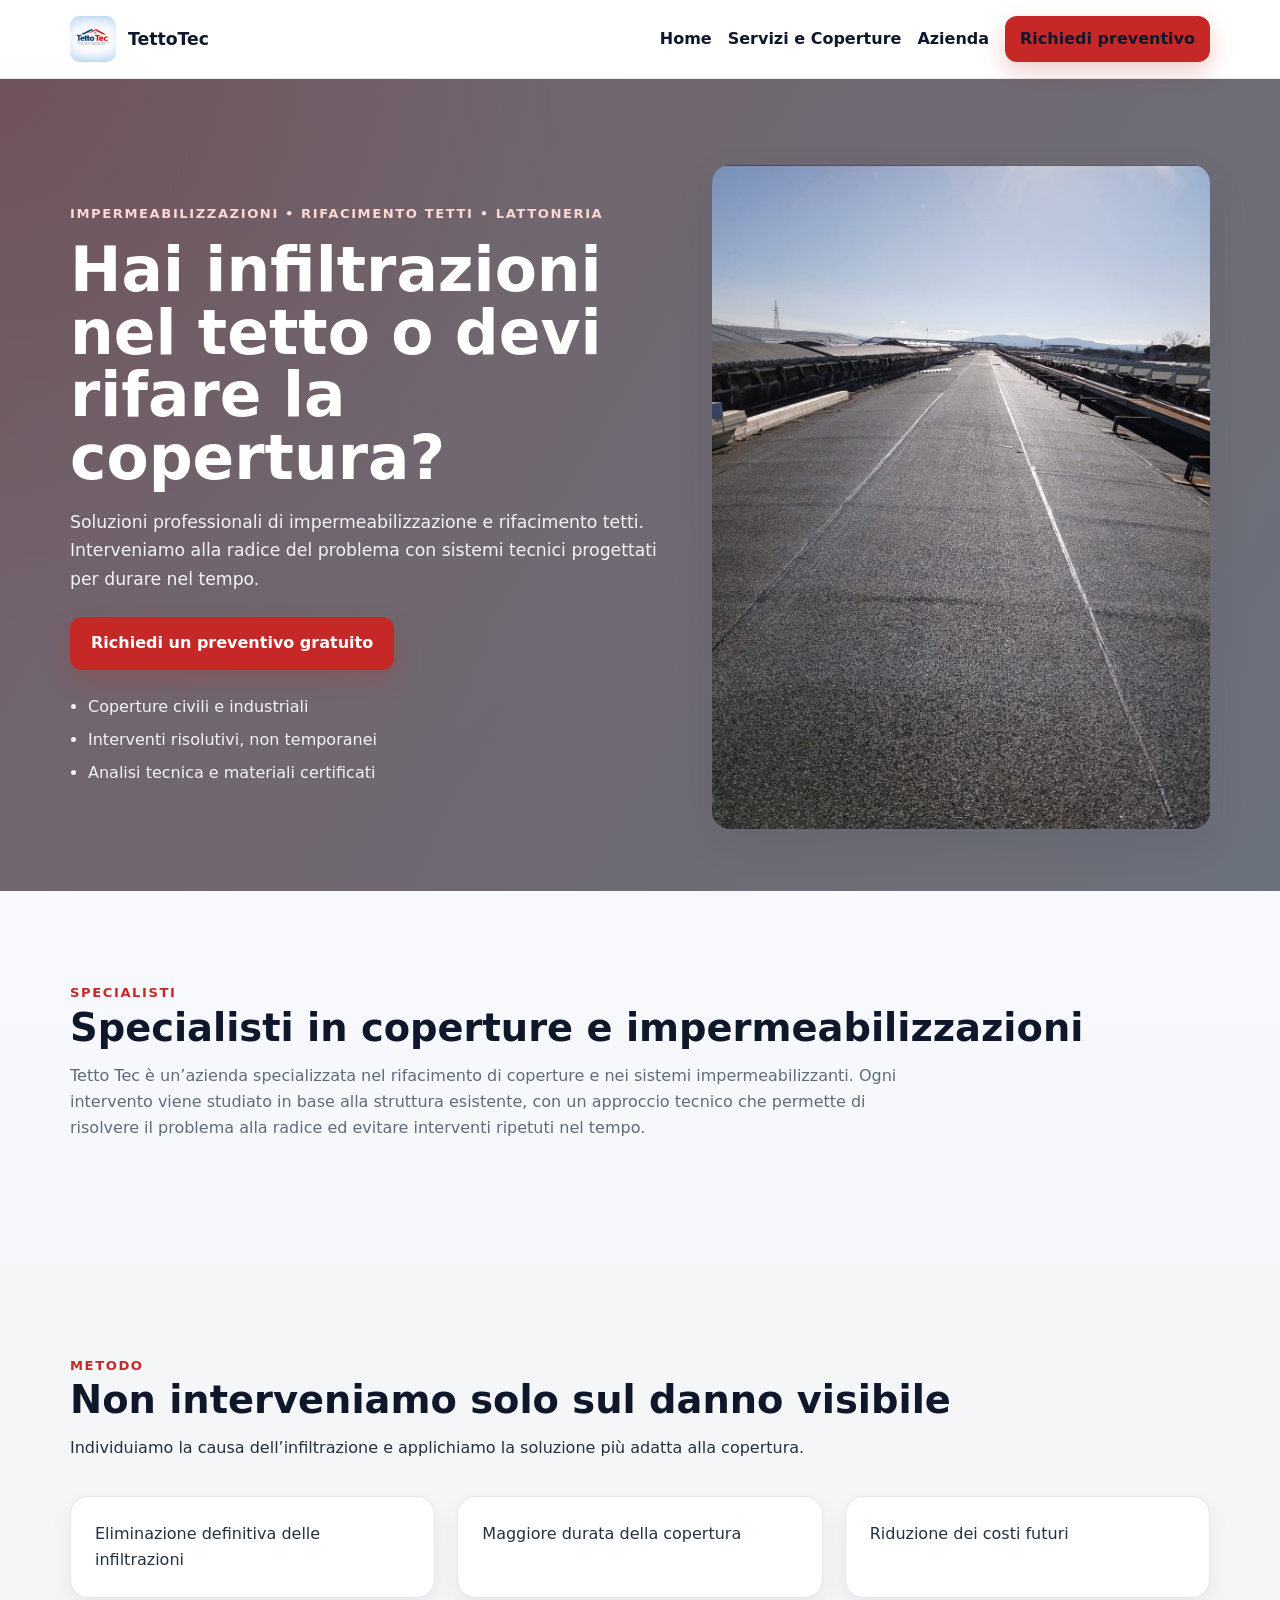
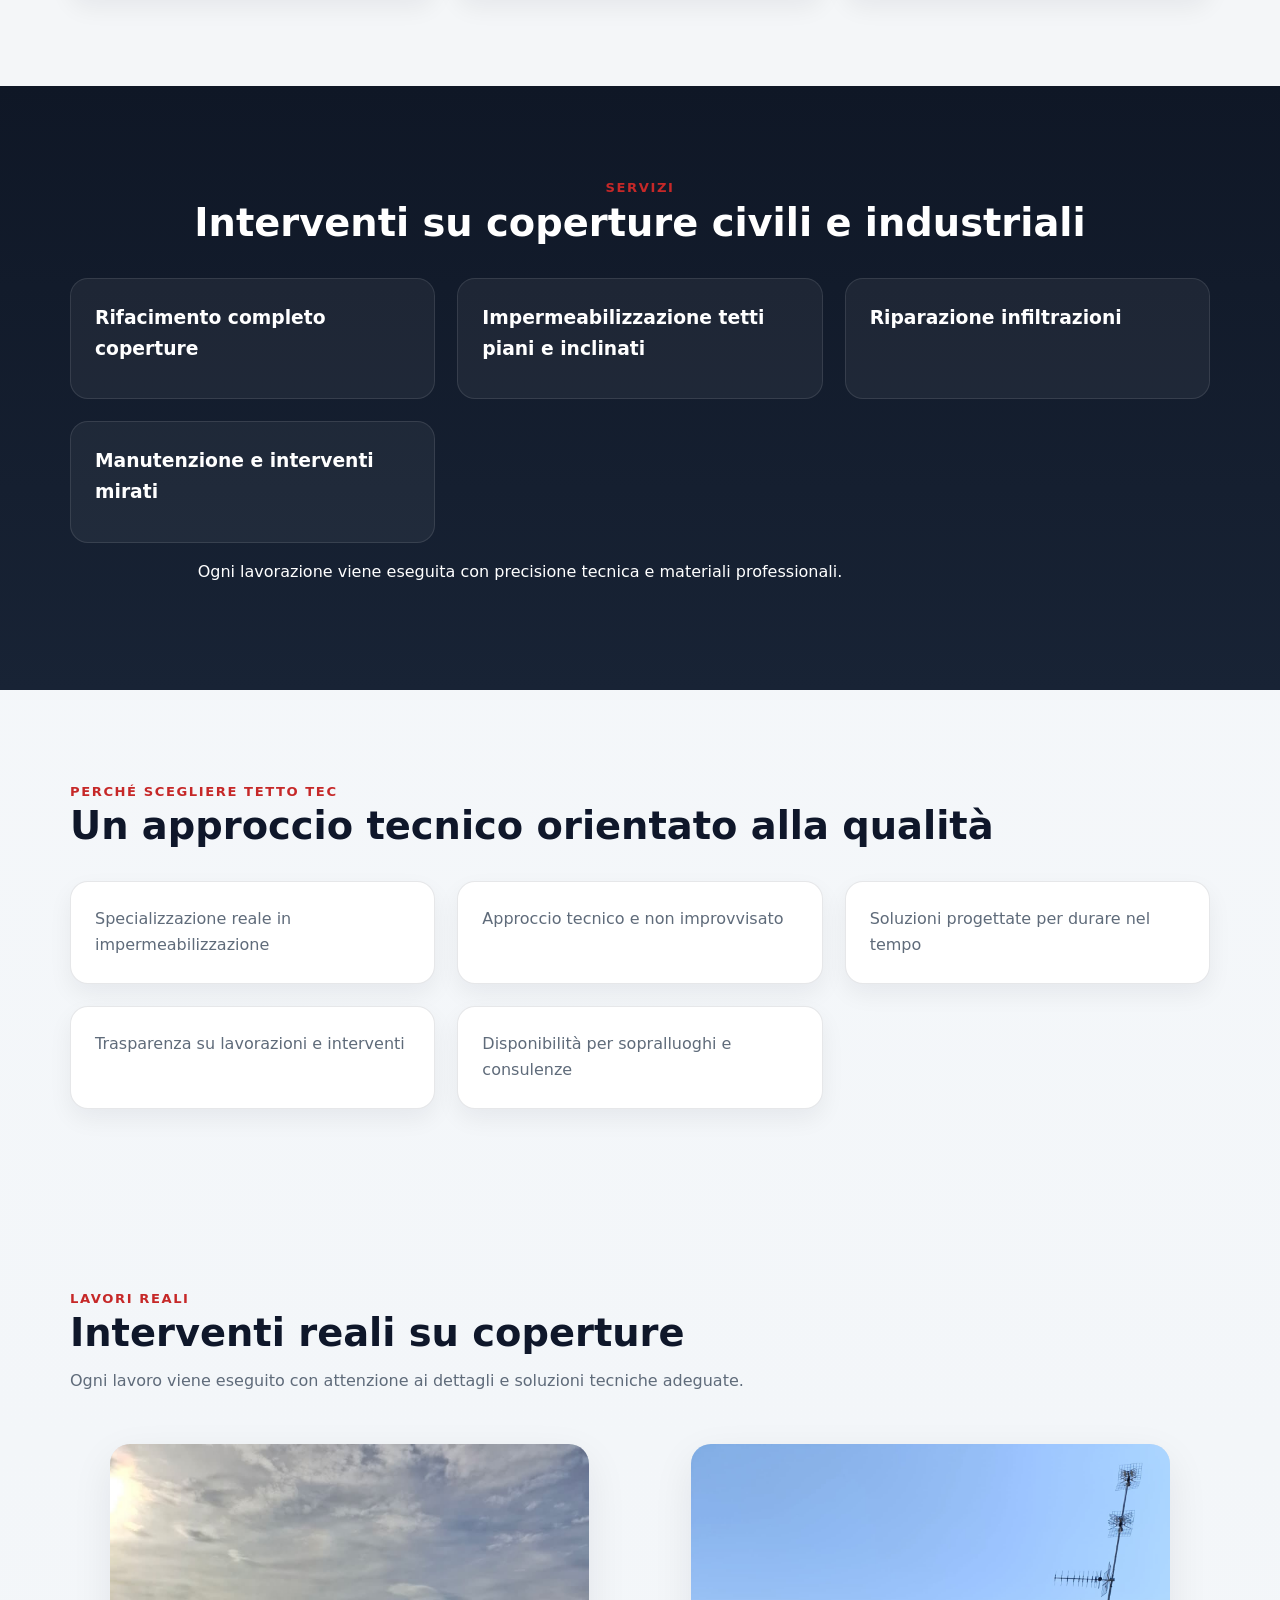
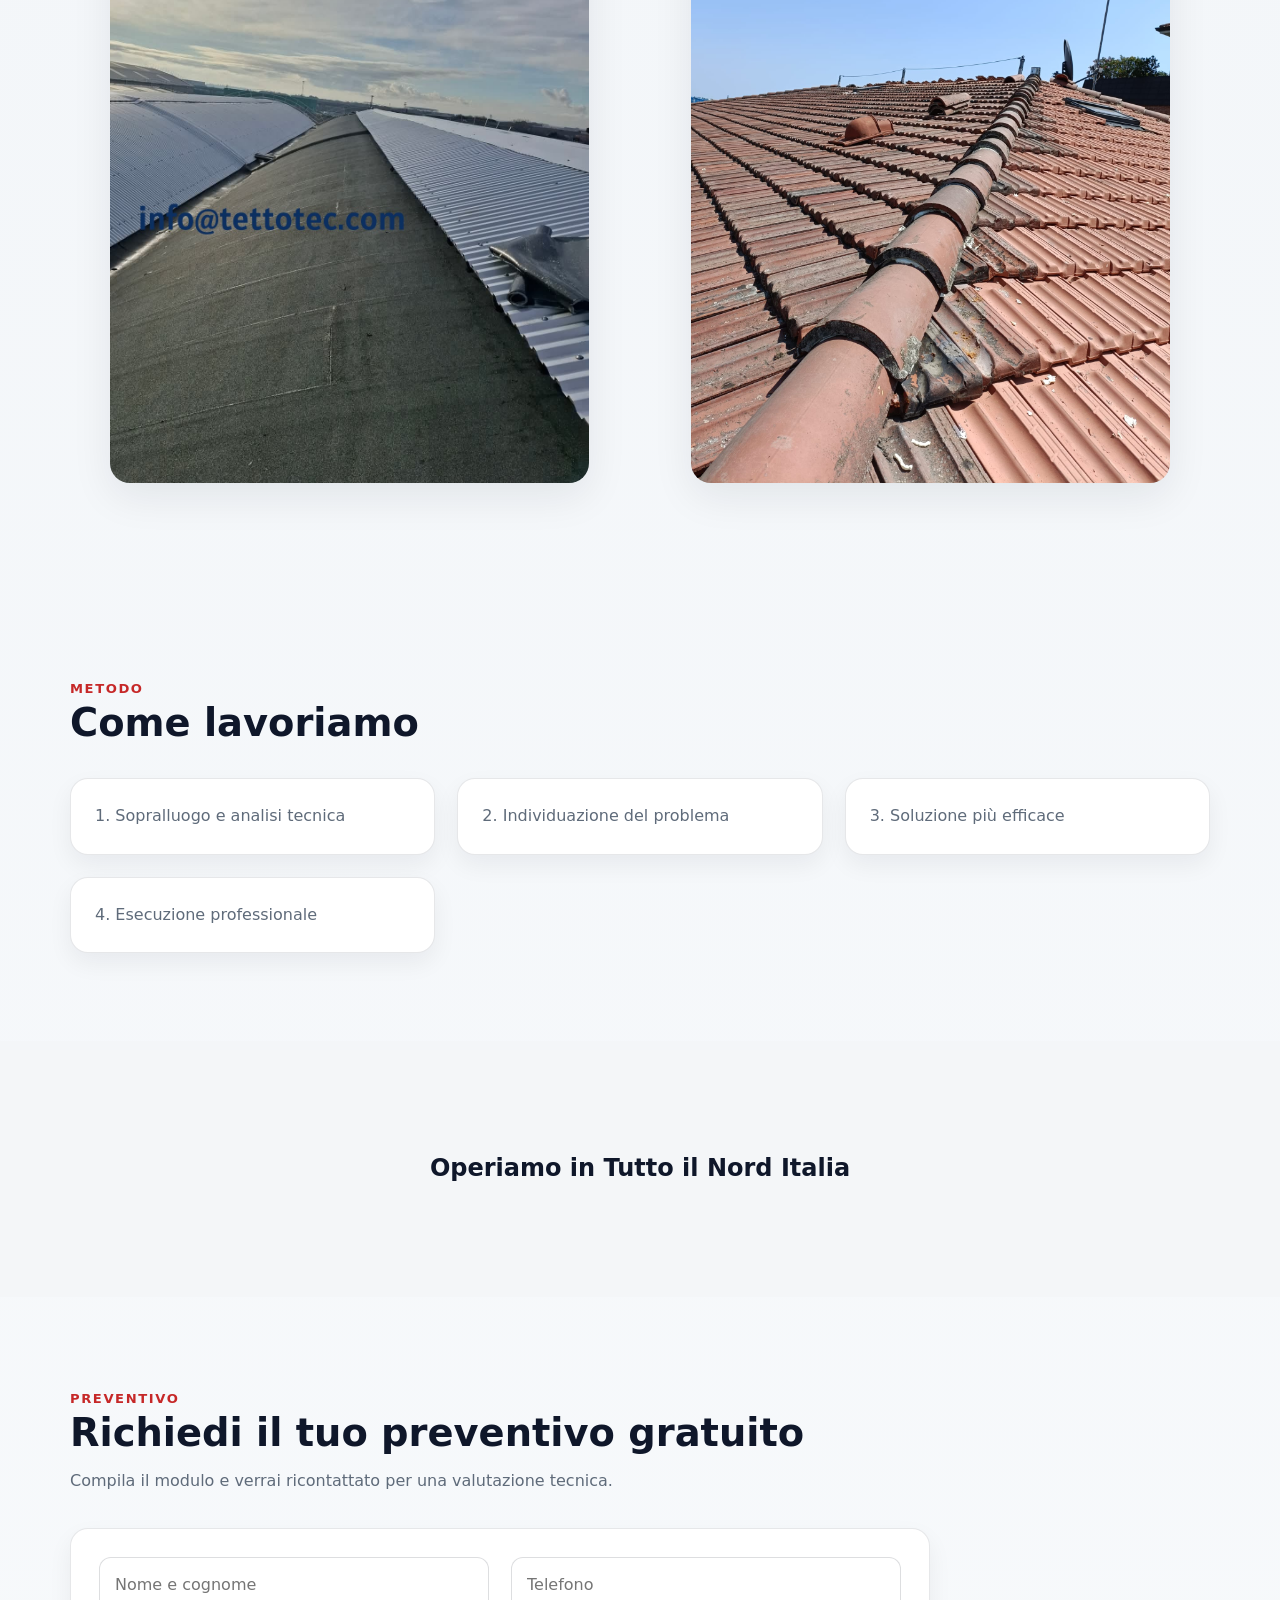
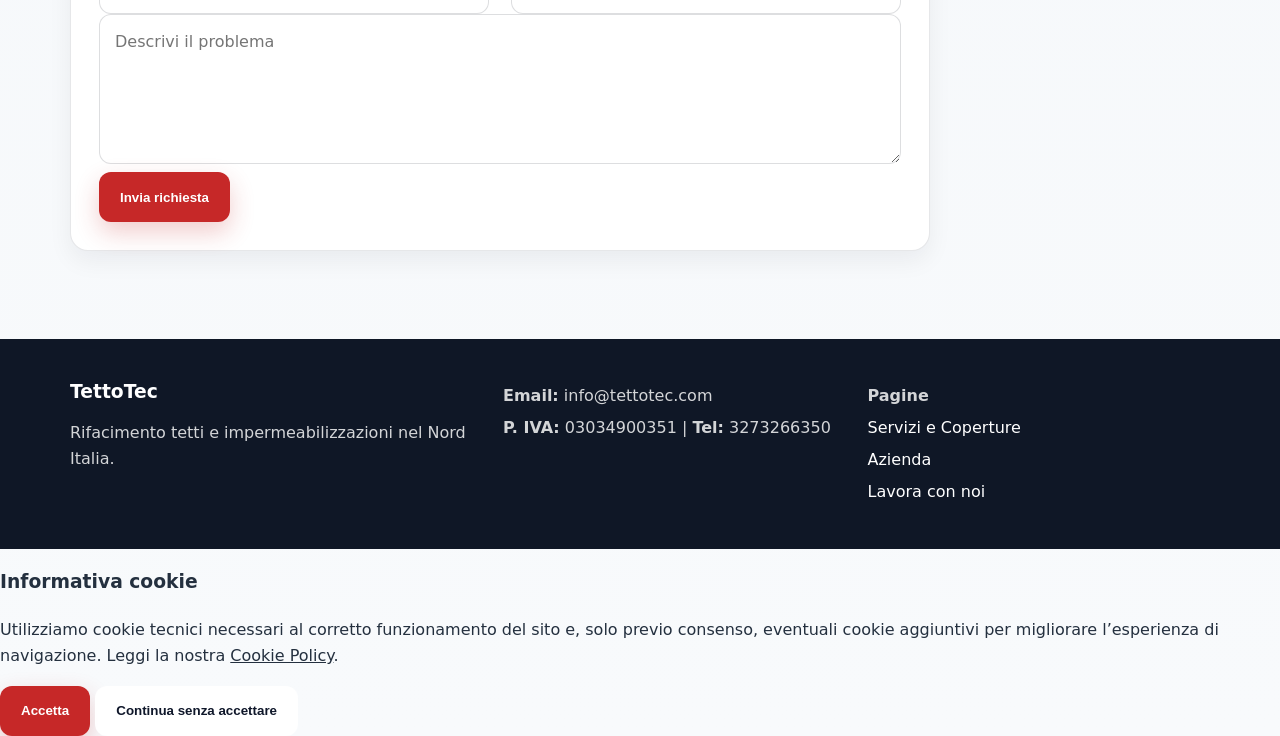
==== commit 34f0ddcf: "Update index.html" ====
--- a/index.html
+++ b/index.html
@@ -230,5 +230,20 @@
 </footer>
 
 <script src="script.js"></script>
+<div id="cookie-banner" class="cookie-banner hidden">
+  <div class="cookie-box">
+    <h3>Informativa cookie</h3>
+    <p>
+      Utilizziamo cookie tecnici necessari al corretto funzionamento del sito e,
+      solo previo consenso, eventuali cookie aggiuntivi per migliorare l’esperienza di navigazione.
+      Leggi la nostra <a href="cookie-policy.html">Cookie Policy</a>.
+    </p>
+
+    <div class="cookie-actions">
+      <button id="cookie-accept" class="btn btn-primary" type="button">Accetta</button>
+      <button id="cookie-reject" class="btn btn-secondary" type="button">Continua senza accettare</button>
+    </div>
+  </div>
+</div> 
 </body>
 </html>
